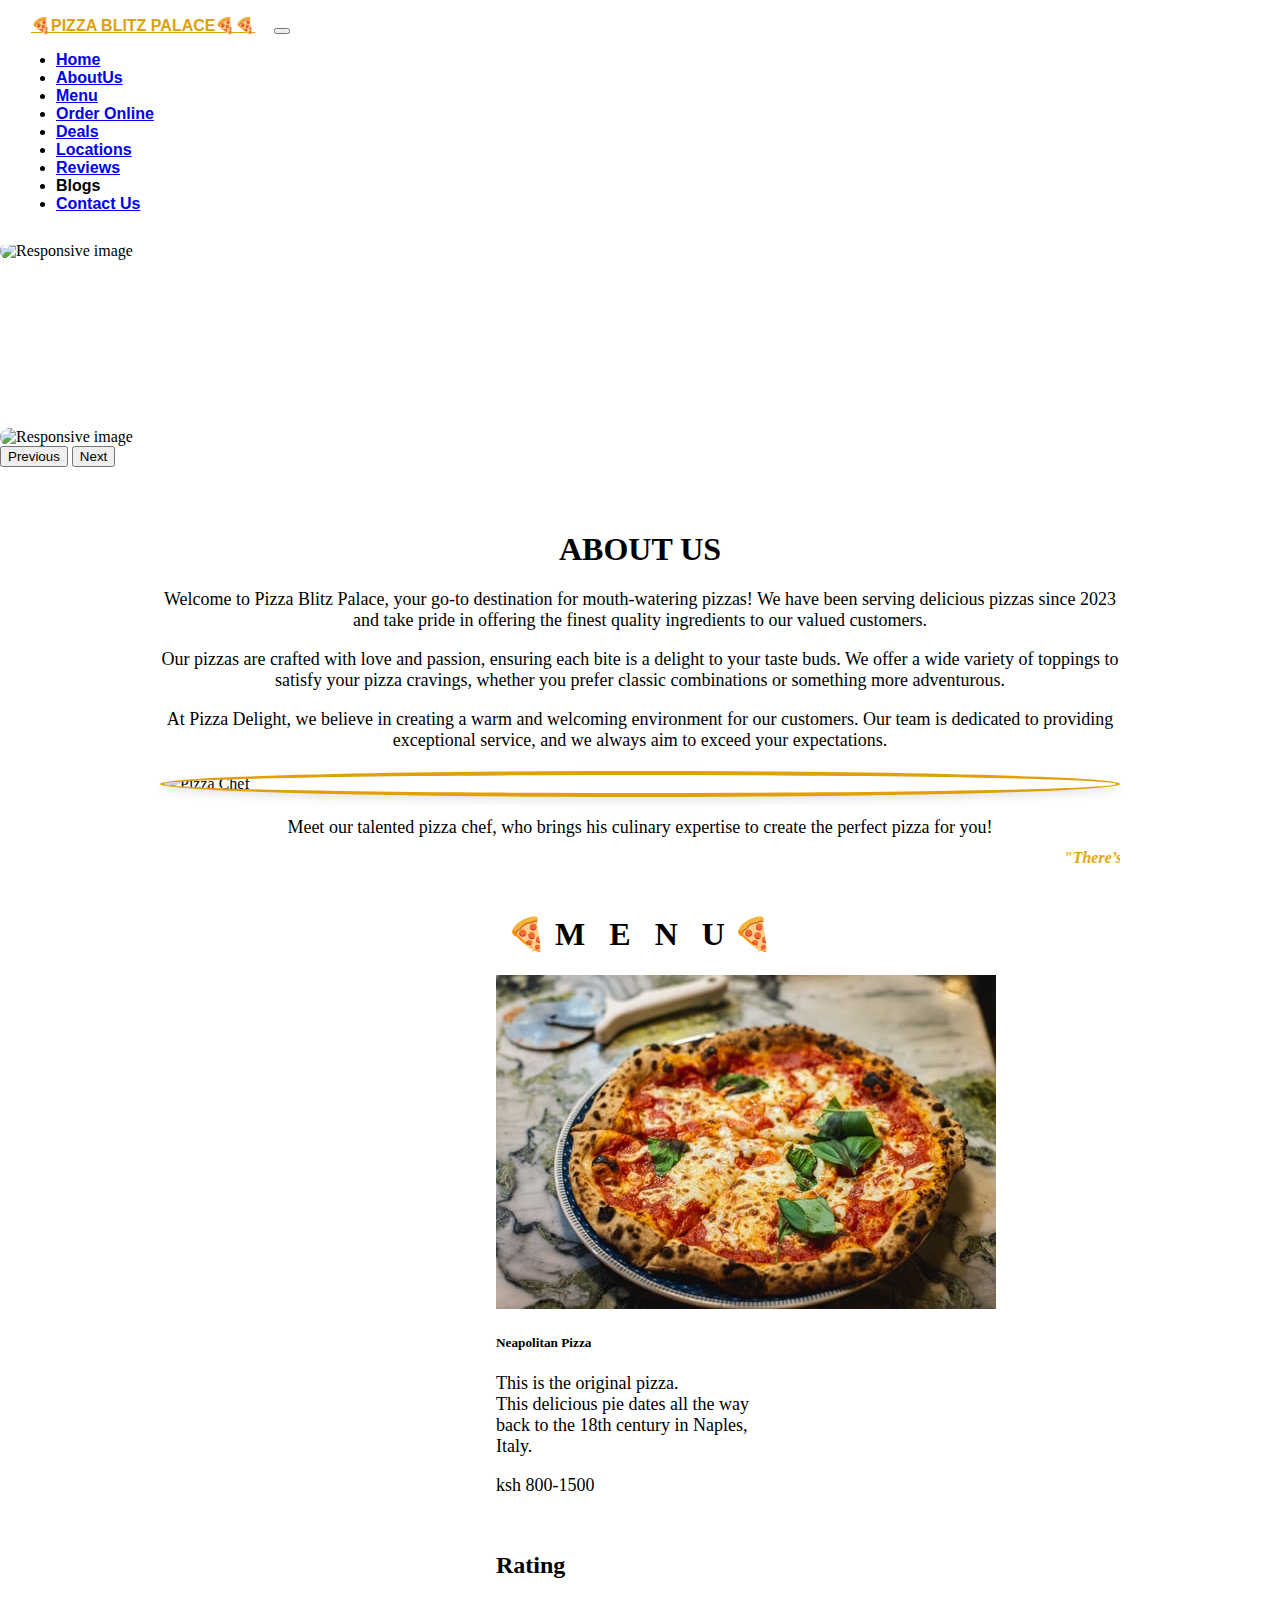
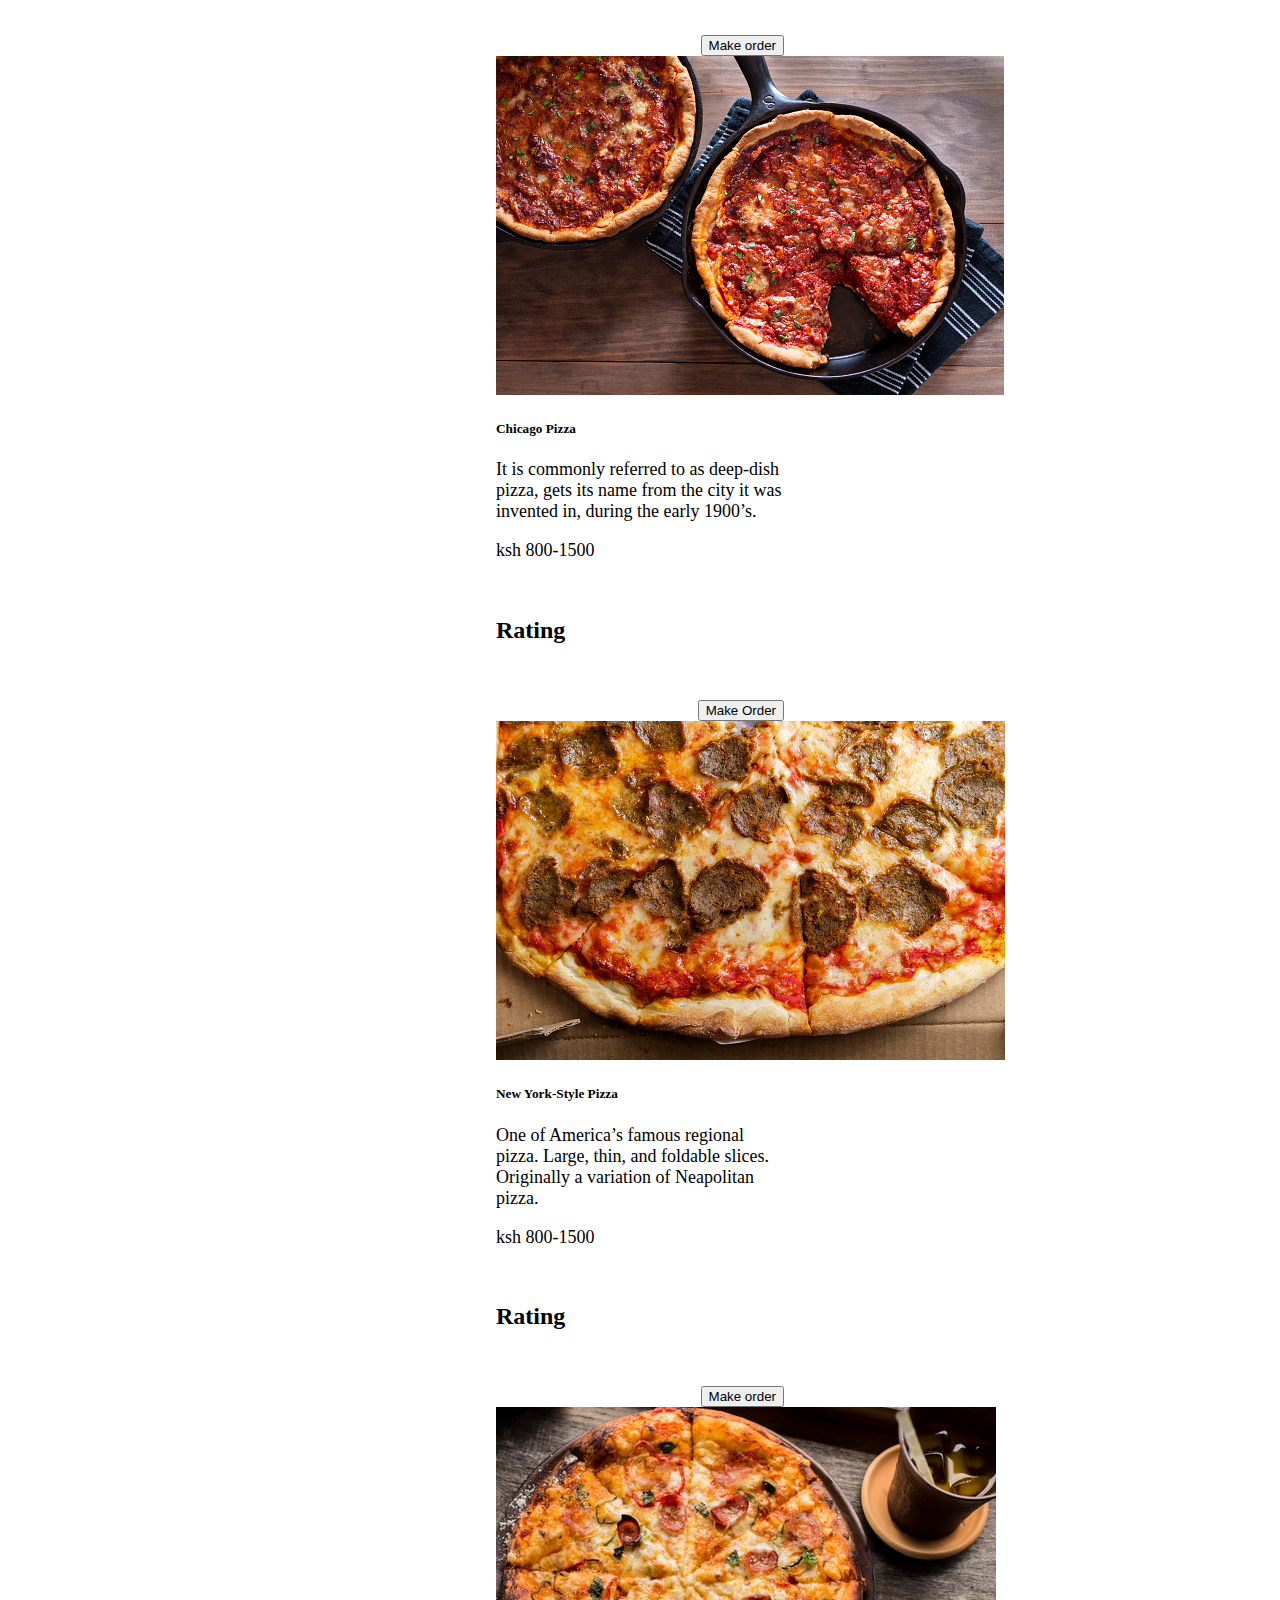
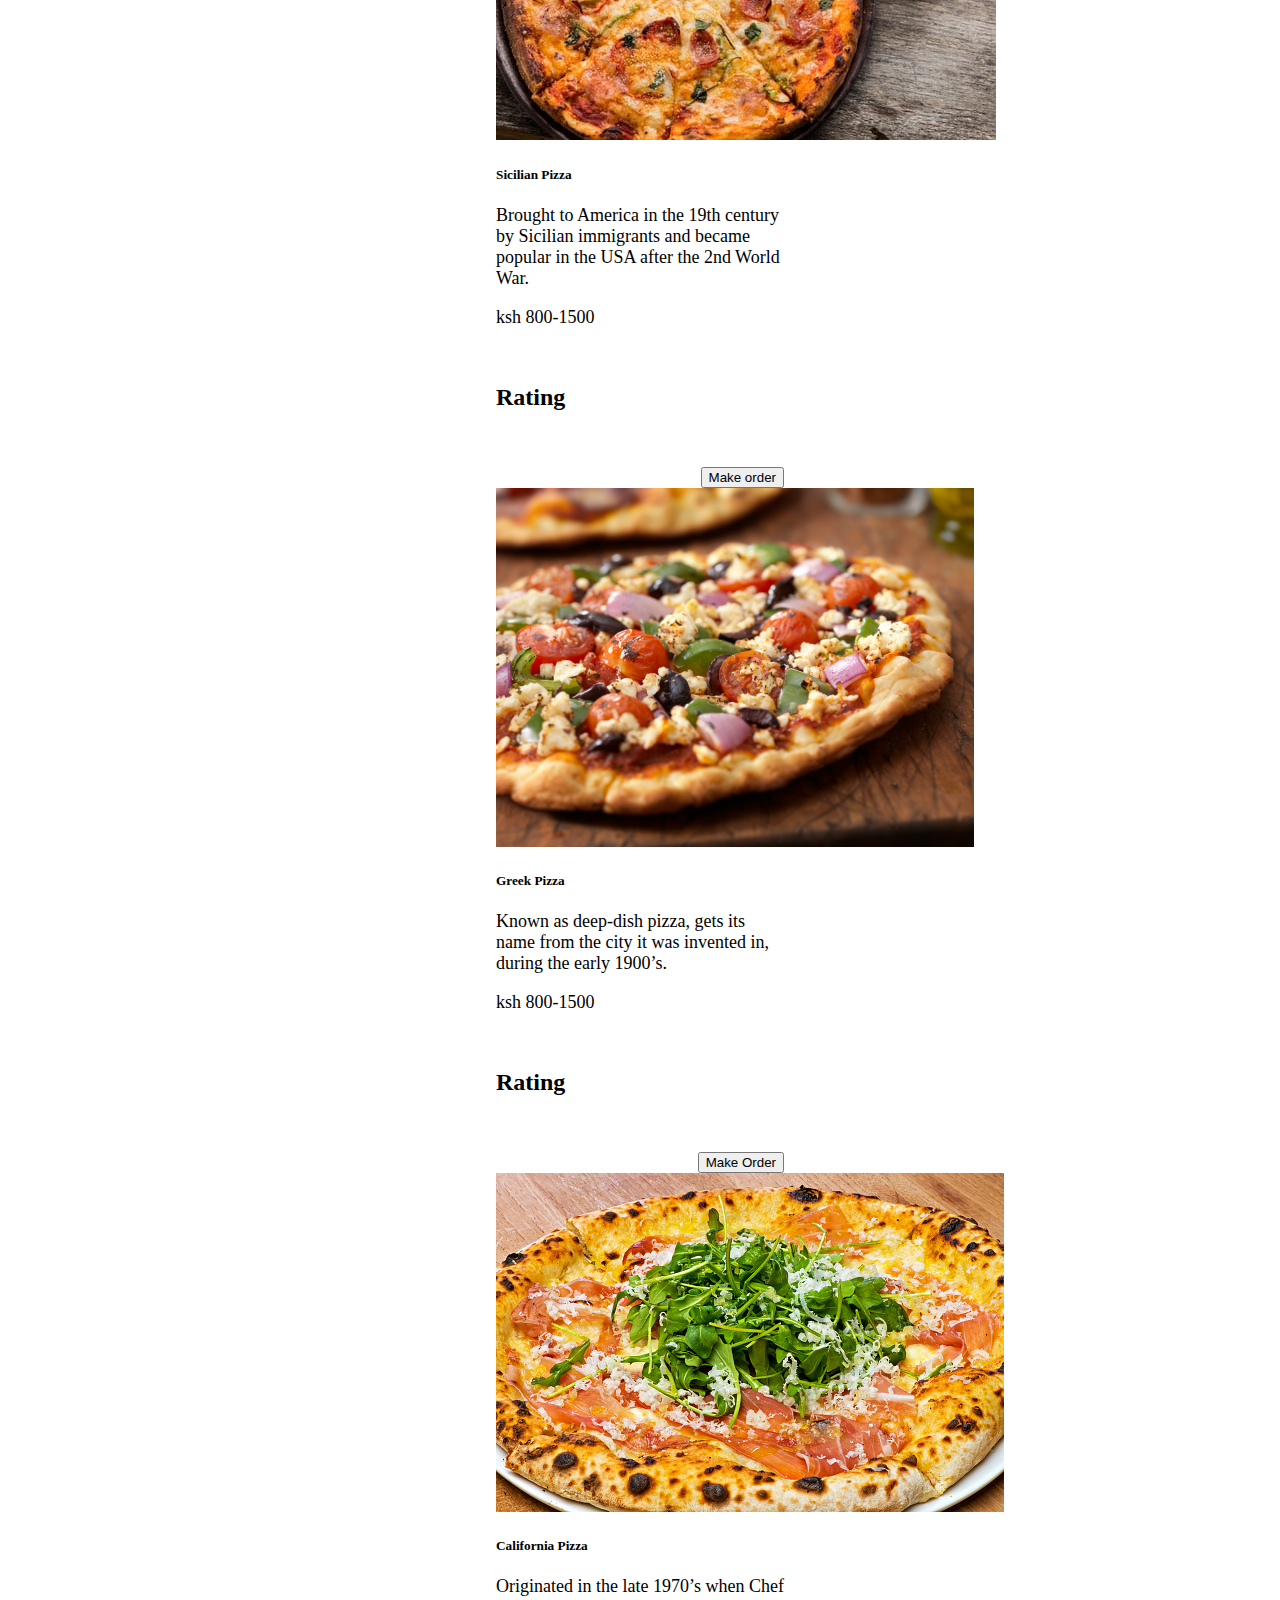
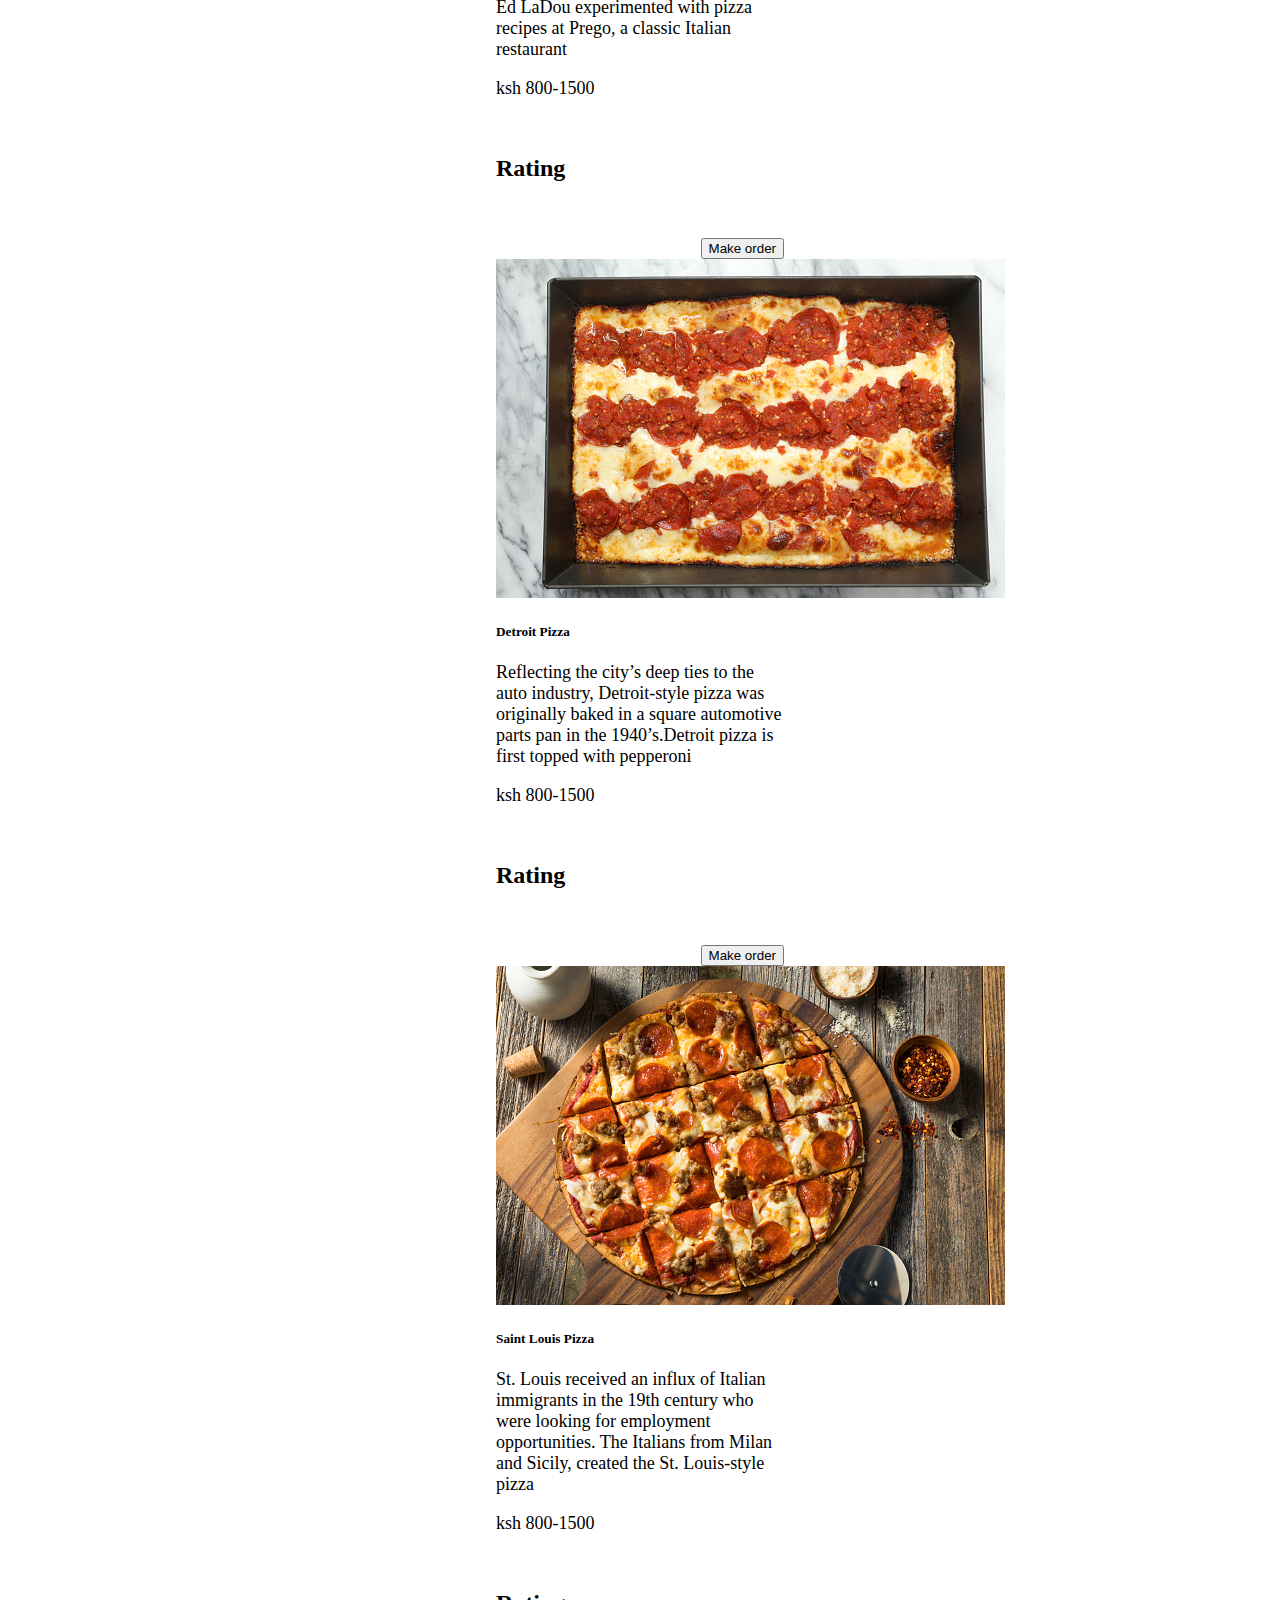
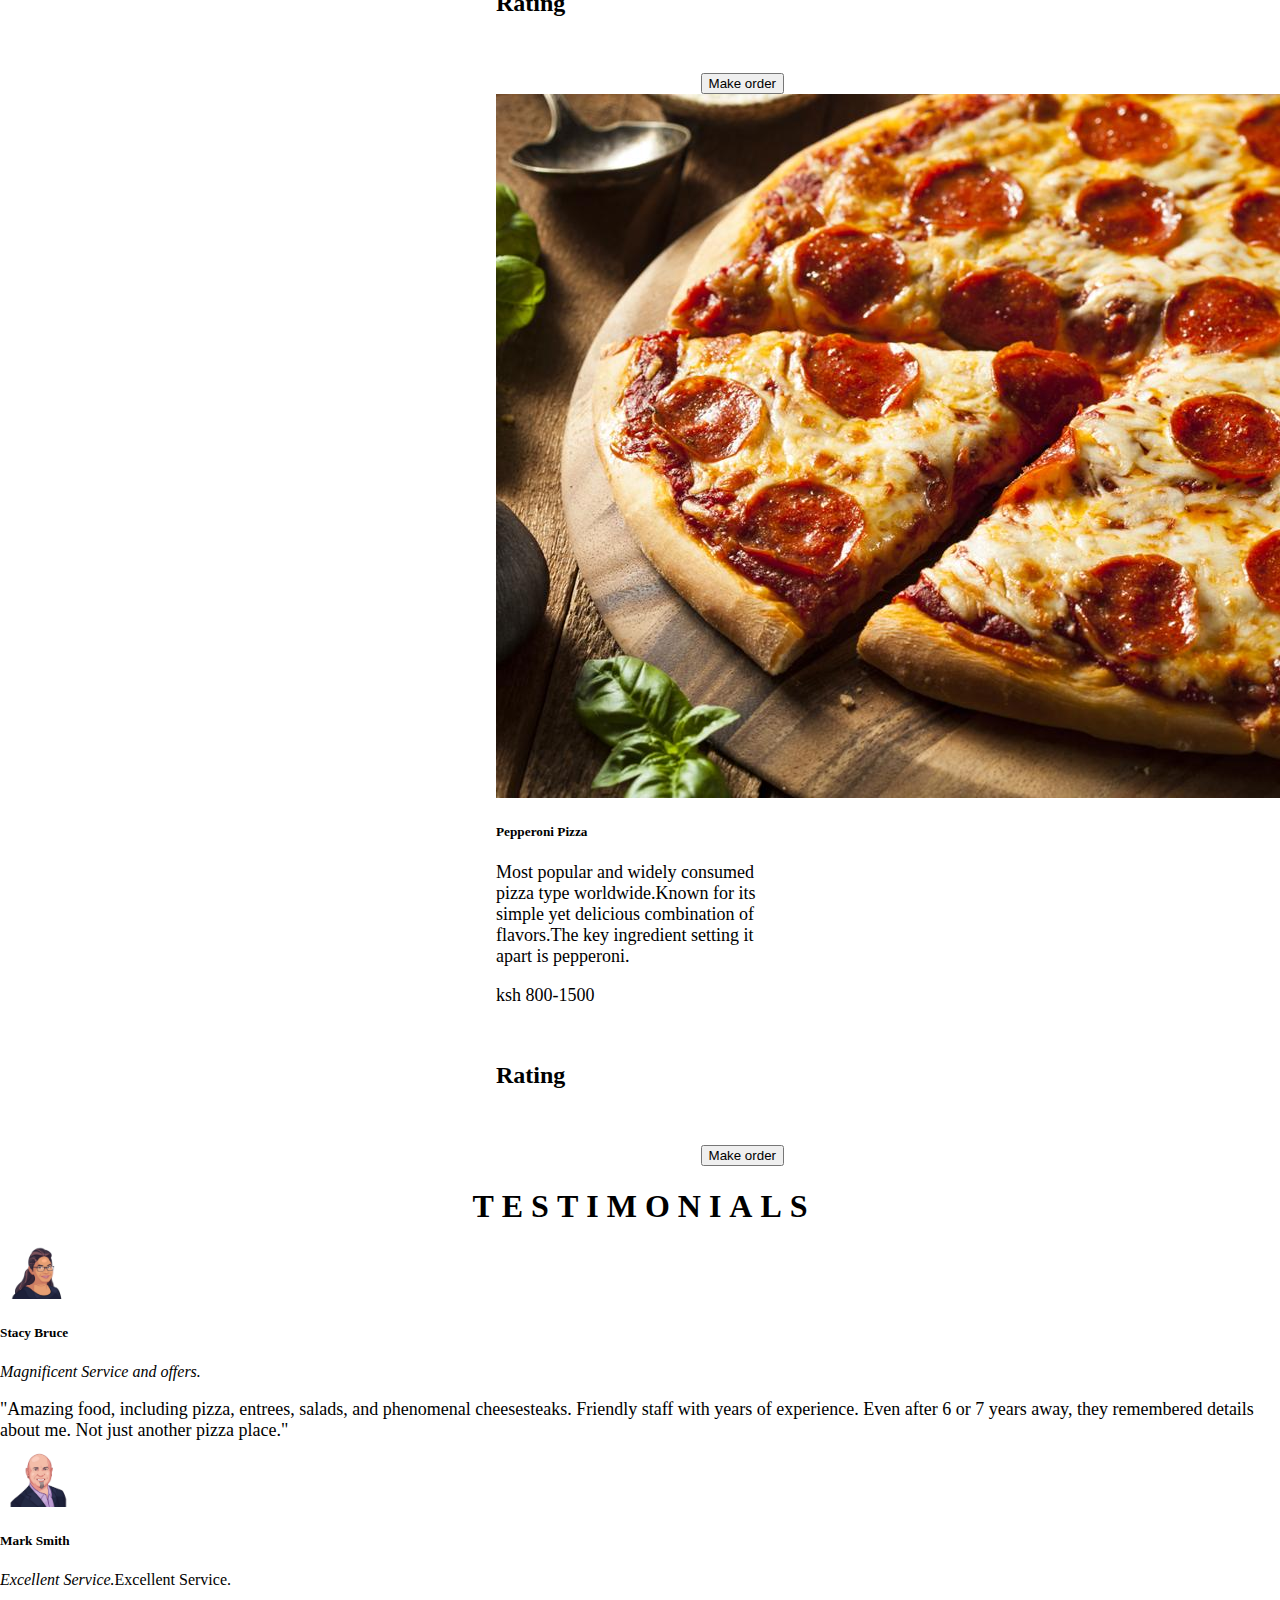
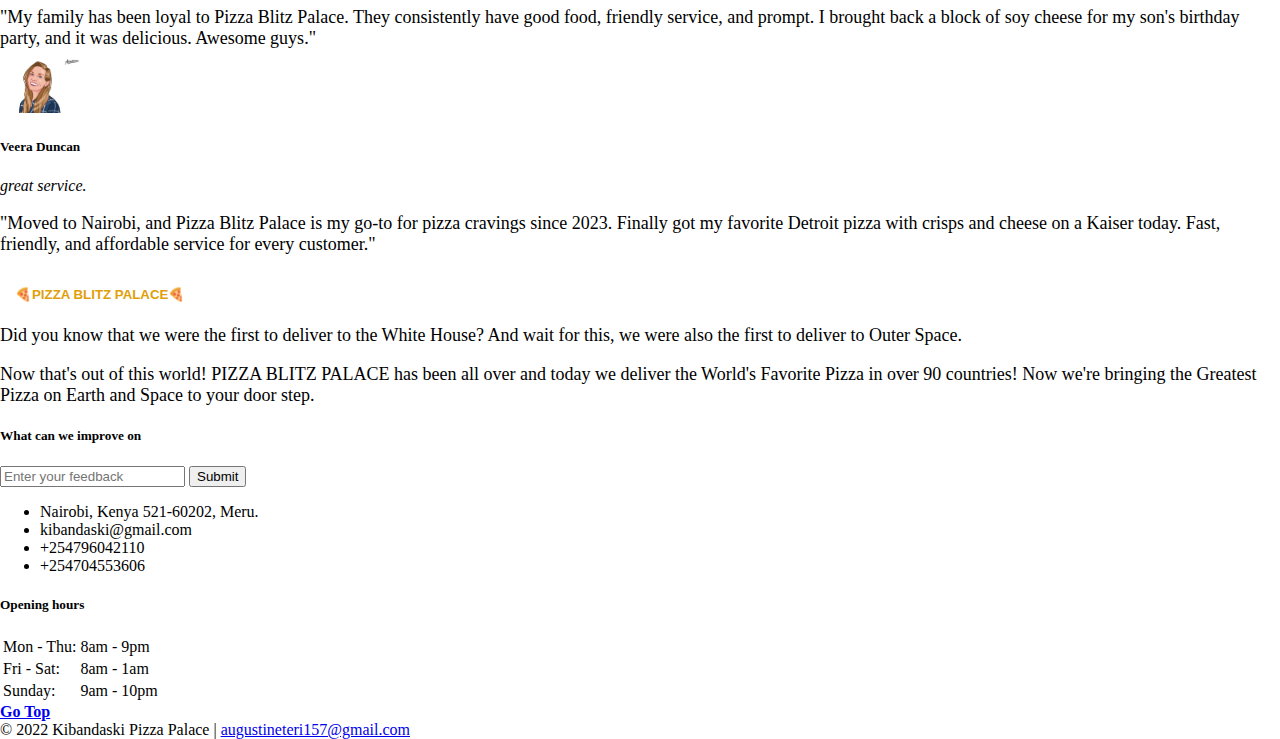
==== frontend/index.html @ 7b5ff576 "changes font for footer" ====
<!DOCTYPE html>
<html lang="en">
  <head>
    <meta charset="UTF-8" />
    <meta name="viewport" content="width=device-width, initial-scale=1.0" />
    <!-- Bootstrap link -->
    <link
      href="https://cdn.jsdelivr.net/npm/bootstrap@5.2.3/dist/css/bootstrap.min.css"
      rel="stylesheet"
      integrity="sha384-rbsA2VBKQhggwzxH7pPCaAqO46MgnOM80zW1RWuH61DGLwZJEdK2Kadq2F9CUG65"
      crossorigin="anonymous"
    />
    <!-- font-awesome -->
    <link
    rel="stylesheet"
    href="https://cdnjs.cloudflare.com/ajax/libs/font-awesome/6.0.0-beta3/css/all.min.css"
    integrity="sha512-Fo3rlrZj/k7ujTnHg4CGR2D7kSs0v4LLanw2qksYuRlEzO+tcaEPQogQ0KaoGN26/zrn20ImR1DfuLWnOo7aBA=="
    crossorigin="anonymous"
    referrerpolicy="no-referrer"
  />

    <!-- graffitii font link-->
    <link href="https://fonts.cdnfonts.com/css/graffiti-font" rel="stylesheet">
                
    <!-- favicon link -->
    <link rel="shortcut icon" href="" type="image/x-icon">
    <!-- css link -->
    
    <link rel="stylesheet" href="CSS/style.css">
    <title>Pizza-Blitz-Palace</title>
    <link
      rel="shortcut icon"
      sizes="114x114"
      href="images/pizzafavicon.jpeg"
      type="image/x-icon"
    />
   
  </head>
  <body>
<!-- navbar starts-->
<div class="container-fluid">
    <nav class="navbar navbar-expand-lg bg-light">
        <div class="top">
          <a class="navbar-brand" href="#"><strong>🍕PIZZA BLITZ PALACE🍕</strong>🍕</a>
          <button class="navbar-toggler" type="button" data-bs-toggle="collapse" data-bs-target="#navbarNav" aria-controls="navbarNav" aria-expanded="false" aria-label="Toggle navigation">
            <span class="navbar-toggler-icon"></span>
          </button>
          <div class="collapse navbar-collapse" id="navbarNav">
            <ul id="entry" class="navbar-nav">
              <li class="nav-item">
                <a class="nav-link active" aria-current="page" href="#">Home</a>
              </li>
              <li class="nav-item">
                <a class="nav-link active" href="#">AboutUs</a>
              </li>
              <li class="nav-item">
                <a class="nav-link active" href="#">Menu</a>
              </li>
            
              <li class="nav-item">
                <a class="nav-link active" href="#">Order Online</a>
              </li>
              <li class="nav-item">
                <a class="nav-link active" href="#">Deals</a>
              </li>
              <li class="nav-item">
                <a class="nav-link active" href="#">Locations</a>
              </li>
              <li class="nav-item">
                <a class="nav-link active" href="#">Reviews</a>
              </li>
              <li class="nav-item">
                <a class="nav-link active">Blogs</a>
              </li>
              <li class="nav-item">
                <a class="nav-link active" href="#">Contact Us</a>
              </li>
            </ul>
          </div>
        </div>
      </nav>
</div>

<!-- navbar ends -->

<!-- images slides starts -->
<div class="container-fluid">
  <div id="carouselExampleControls" class="carousel slide" data-bs-ride="carousel">
    <div class="carousel-inner">
      <div class="carousel-item active">
        <div class="col-md-10">
          <p class="carousel-caption">At Pizza Blitz Palace, we cater to every dietary need. From gluten-free crusts to vegan cheese options, everyone can savor the joy of pizza without compromise.</p>
        </div>
        <img id="picpic"src="https://img.freepik.com/premium-photo/pizza-black-background-illustration-images_796580-21.jpg?w=740"  class="img-fluid" alt="Responsive image">
      </div>
      <div class="carousel-item">
        <div class="col-md-10">
          <p class="carousel-caption">Experience the ultimate pizza extravaganza at Pizza Blitz Palace! Customize your dream pizza with an array of fresh toppings, and savor the goodness in every bite</p></div>
        <img id="picpic" class="img-fluid"  src="https://img.freepik.com/premium-photo/slice-traditional-italian-pepperoni-pizza-with-tomato-sauce-arugula_285885-2455.jpg?w=740" class="img-fluid" alt="Responsive image">
      </div>
      <div class="carousel-item">
        <div class="col-md-10">
          <p class="carousel-caption">Welcome to Pizza Blitz Palace, where every slice is a piece of paradise! Indulge in our delectable assortment of handcrafted pizzas, made with the finest ingredients and bursting with flavor</p>
        </div>
        <img id="picpic"  src="https://img.freepik.com/premium-photo/delicious-italian-pizza-slice-pizza-with-cheese-vegetables-hot-cheese-drips-down-edges-slice-pizza-3d-illustration_86390-9521.jpg?w=740" class="img-fluid"  alt="Responsive image">
      </div>
    </div>
    <button class="carousel-control-prev" type="button" data-bs-target="#carouselExampleControls" data-bs-slide="prev">
      <span class="carousel-control-prev-icon" aria-hidden="true"></span>
      <span class="visually-hidden">Previous</span>
    </button>
    <button class="carousel-control-next" type="button" data-bs-target="#carouselExampleControls" data-bs-slide="next">
      <span class="carousel-control-next-icon" aria-hidden="true"></span>
      <span class="visually-hidden">Next</span>
    </button>
  </div>
  
</div>
<!-- images slides ends -->

<!-- About Us starts-->
<div class="container1">
  <h1 id="about">about us</h1>
  <div class="about-text">
    <p>Welcome to Pizza Blitz Palace, your go-to destination for mouth-watering pizzas! We have been serving delicious pizzas since 2023 and take pride in offering the finest quality ingredients to our valued customers.</p>
    <p>Our pizzas are crafted with love and passion, ensuring each bite is a delight to your taste buds. We offer a wide variety of toppings to satisfy your pizza cravings, whether you prefer classic combinations or something more adventurous.</p>
    <p>At Pizza Delight, we believe in creating a warm and welcoming environment for our customers. Our team is dedicated to providing exceptional service, and we always aim to exceed your expectations.</p>
  </div>
  <img src="https://img.freepik.com/free-vector/restaurant-mural-wallpaper_23-2148697385.jpg?w=740&t=st=1690103727~exp=1690104327~hmac=dde09a2d1e15103ee7c13ac6076c3321d2a51c323416a15def654e608403413c" alt="Pizza Chef" class="about-image">
  <p class="about-text">Meet our talented pizza chef, who brings his culinary expertise to create the perfect pizza for you!</p>
  <marquee id="marquee" direction="left"  bg color="black"><b><em>"There’s no better feeling in the world than a warm pizza🍕🍕 box on your lap."</em></b></marquee>
</div>
<!-- About Us Ends -->

<!-- menu starts -->
<div class="container-fluid">
  <h1 id="about">🍕 m &nbsp; e &nbsp; n &nbsp; u 🍕</h1>
  <div class="container">
    <div class="row">
      <!-- First card -->
      <div class="col-lg-4 col-md-6">
        <div class="card shadow-lg p-0 mb-5 bg-body rounded" style="width: 18rem;">
          <img class="img-fluid" src="images/naptelion.jpeg" class="card-img-top" alt="image">
          <div class="card-body">
            <h5 class="card-title"><b>Neapolitan Pizza</b></h5>
            <p class="card-text">This is the original pizza.<br> This delicious pie dates all the way back to the 18th century in Naples, Italy.</p>
            <p class="card-text">ksh 800-1500</p>
            <h6>Rating</h6>
            <span class="fa fa-star checked"></span>
            <span class="fa fa-star checked"></span>
            <span class="fa fa-star checked"></span>
            <span class="fa fa-star checked"></span>
            <span class="fa fa-star checked"></span>
            <button style="float:right;" type="button" class="btn btn-secondary" data-bs-toggle="modal" data-bs-target="#exampleModal" data-bs-whatever="KIBANDASKI PIZZA PALACE">Make order</button>
          </div>
        </div>
      </div>

      <!-- Second card -->
      <div class="col-lg-4 col-md-6">
        <div class="card shadow-lg p-0 mb-5 bg-body rounded" style="width: 18rem;">
          <img class="img-fluid" src="images/chicago.jpg" class="card-img-top" alt="image">
          <div class="card-body">
            <h5 class="card-title"><b>Chicago Pizza</b></h5>
            <p class="card-text">It is commonly referred to as deep-dish pizza, gets its name from the city it was invented in, during the early 1900’s.</p>
            <p class="card-text">ksh 800-1500</p>
            <h6>Rating</h6>
            <span class="fa fa-star checked"></span>
            <span class="fa fa-star checked"></span>
            <span class="fa fa-star"></span>
            <span class="fa fa-star"></span>
            <span class="fa fa-star"></span>
            <button style="float:right;" type="button" class="btn btn-secondary" data-bs-toggle="modal" data-bs-target="#exampleModal" data-bs-whatever="KIBANDASKI PIZZA PALACE">Make Order</button>
          </div>
        </div>
      </div>

      <!-- Third slide -->
      <div class="col-lg-4 col-md-6">
        <div class="card mx-2 shadow-lg p-0 mb-5 bg-body rounded" style="width: 18rem;">
          <img class="img-fluid" src="images/newyork.jpg" class="card-img-top" alt="image">
          <div class="card-body">
            <h5 class="card-title"><b>New York-Style Pizza</b></h5>
            <p class="card-text">One of America’s famous regional pizza. Large, thin, and foldable slices. Originally a variation of Neapolitan pizza.</p>
            <p class="card-text">ksh 800-1500</p>
            <h6>Rating</h6>
            <span class="fa fa-star checked"></span>
            <span class="fa fa-star checked"></span>
            <span class="fa fa-star checked"></span>
            <span class="fa fa-star checked"></span>
            <span class="fa fa-star"></span>
            <button style="float:right;" type="button" class="btn btn-secondary" data-bs-toggle="modal" data-bs-target="#exampleModal" data-bs-whatever="KIBANDASKI PIZZA PALACE">Make order</button>
          </div>
        </div>
      </div>
  <!-- fourth card -->
  <div class="col-lg-4 col-md-6">
    <div class="card shadow-lg p-0 mb-5 bg-body rounded" style="width: 18rem;">
      <img class="img-fluid" src="images/silicapizza.jpeg" class="nav-item">
      <div class="card-body">
        <h5 class="card-title"><b>Sicilian Pizza</b></h5>
        <p class="card-text">Brought to America in the 19th century by Sicilian immigrants and became popular in the USA after the 2nd World War.</p>
        <p class="card-text">ksh 800-1500</p>
        <h6>Rating</h6>
        <span class="fa fa-star checked"></span>
        <span class="fa fa-star checked"></span>
        <span class="fa fa-star checked"></span>
        <span class="fa fa-star "></span>
        <span class="fa fa-star "></span>
        <button style="float:right;" type="button" class="btn btn-secondary" data-bs-toggle="modal" data-bs-target="#exampleModal" data-bs-whatever="KIBANDASKI PIZZA PALACE">Make order</button>
      </div>
    </div>
  </div>
  <!-- fifth card -->
  <div class="col-lg-4 col-md-6">
    <div class="card shadow-lg p-0 mb-5 bg-body rounded" style="width: 18rem;">
      <img class="img-fluid" src="images/greekpizza.jpg" class="card-img-top" alt="image">
      <div class="card-body">
        <h5 class="card-title"><b>Greek Pizza</b></h5>
        <p class="card-text">Known as deep-dish pizza, gets its name from the city it was invented in, during the early 1900’s.</p>
        <p class="card-text">ksh 800-1500</p>
        <h6>Rating</h6>
        <span class="fa fa-star checked"></span>
        <span class="fa fa-star checked"></span>
        <span class="fa fa-star"></span>
        <span class="fa fa-star"></span>
        <span class="fa fa-star"></span>
        <button style="float:right;" type="button" class="btn btn-secondary" data-bs-toggle="modal" data-bs-target="#exampleModal" data-bs-whatever="KIBANDASKI PIZZA PALACE">Make Order</button>
      </div>
    </div>
  </div>
 <!-- sixth slide -->
 <div class="col-lg-4 col-md-6">
  <div class="card mx-2 shadow-lg p-0 mb-5 bg-body rounded" style="width: 18rem;">
    <img class="img-fluid" src="images/californiapizza.jpg" class="card-img-top" alt="image">
    <div class="card-body">
      <h5 class="card-title"><b>California Pizza</b></h5>
      <p class="card-text">Originated in the late 1970’s when Chef Ed LaDou experimented with pizza recipes at Prego, a classic Italian restaurant</p>
      <p class="card-text">ksh 800-1500</p>
      <h6>Rating</h6>
      <span class="fa fa-star checked"></span>
      <span class="fa fa-star checked"></span>
      <span class="fa fa-star checked"></span>
      <span class="fa fa-star checked"></span>
      <span class="fa fa-star"></span>
      <button style="float:right;" type="button" class="btn btn-secondary" data-bs-toggle="modal" data-bs-target="#exampleModal" data-bs-whatever="KIBANDASKI PIZZA PALACE">Make order</button>
    </div>
  </div>
</div>
<!-- seventh slide -->
<div class="col-lg-4 col-md-6">
  <div class="card mx-2 shadow-lg p-0 mb-5 bg-body rounded" style="width: 18rem;">
    <img class="img-fluid" src="images/pizzdetroit.jpg" class="card-img-top" alt="image">
    <div class="card-body">
      <h5 class="card-title"><b>Detroit Pizza</b></h5>
      <p class="card-text">Reflecting the city’s deep ties to the auto industry, Detroit-style pizza was originally baked in a square automotive parts pan in the 1940’s.Detroit pizza is first topped with pepperoni</p>
      <p class="card-text">ksh 800-1500</p>
      <h6>Rating</h6>
      <span class="fa fa-star checked"></span>
      <span class="fa fa-star checked"></span>
      <span class="fa fa-star "></span>
      <span class="fa fa-star "></span>
      <span class="fa fa-star"></span>
      <button style="float:right;" type="button" class="btn btn-secondary" data-bs-toggle="modal" data-bs-target="#exampleModal" data-bs-whatever="KIBANDASKI PIZZA PALACE">Make order</button>
    </div>
  </div>
</div>
    <!-- Eighth slide -->
    <div class="col-lg-4 col-md-6">
      <div class="card mx-2 shadow-lg p-0 mb-5 bg-body rounded" style="width: 18rem;">
        <img class="img-fluid" src="images/stlouspizza.jpg" class="card-img-top" alt="image">
        <div class="card-body">
          <h5 class="card-title"><b>Saint Louis Pizza</b></h5>
          <p class="card-text">St. Louis received an influx of Italian immigrants in the 19th century who were looking for employment opportunities. The Italians from Milan and Sicily, created the St. Louis-style pizza</p>
          <p class="card-text">ksh 800-1500</p>
          <h6>Rating</h6>
          <span class="fa fa-star checked"></span>
          <span class="fa fa-star checked"></span>
          <span class="fa fa-star checked"></span>
          <span class="fa fa-star checked"></span>
          <span class="fa fa-star"></span>
          <button style="float:right;" type="button" class="btn btn-secondary" data-bs-toggle="modal" data-bs-target="#exampleModal" data-bs-whatever="KIBANDASKI PIZZA PALACE">Make order</button>
        </div>
      </div>
    </div>
      <!-- nineth slide -->
      <div class="col-lg-4 col-md-6">
        <div class="card mx-2 shadow-lg p-0 mb-5 bg-body rounded" style="width: 18rem;">
          <img class="img-fluid" src="images/peperoni.jpeg" class="card-img-top" alt="image">
          <div class="card-body">
            <h5 class="card-title"><b>Pepperoni Pizza</b></h5>
            <p class="card-text">Most popular and widely consumed pizza type worldwide.Known for its simple yet delicious combination of flavors.The key ingredient setting it apart is pepperoni.</p>
            <p class="card-text">ksh 800-1500</p>
            <h6>Rating</h6>
            <span class="fa fa-star checked"></span>
            <span class="fa fa-star checked"></span>
            <span class="fa fa-star checked"></span>
            <span class="fa fa-star checked"></span>
            <span class="fa fa-star"></span>
            <button style="float:right;" type="button" class="btn btn-secondary" data-bs-toggle="modal" data-bs-target="#exampleModal" data-bs-whatever="KIBANDASKI PIZZA PALACE">Make order</button>
          </div>
        </div>
      </div>


    </div>
  </div>
</div>

<!-- menu ends -->

<!-- Testimonials starts-->
<!-- testimonials -->
<h1 id="test" style="text-align:center;color:black;font-weight: bold;">T&nbspE&nbspS&nbspT&nbspI&nbspM&nbspO&nbspN&nbspI&nbspA&nbspL&nbspS</h1>
<div class="container mt-5 mb-5">

 <div class="row g-2">
     <div class="col-md-4">
         <div class="card p-3 text-center px-4">
             <div class="user-image"> <img src="images/cartoon1.jpg" class="rounded-circle" width="80"> </div>
             <div class="user-content">
                 <h5 class="mb-0"><b>Stacy Bruce</b></h5> <span><em>Magnificent Service and offers.</em></span>
                 <p>"Amazing food, including pizza, entrees, salads, and phenomenal cheesesteaks. Friendly staff with years of experience. Even after 6 or 7 years away, they remembered details about me. Not just another pizza place."</p>
             </div>
             <div class="ratings"> <i class="fa fa-star checked"></i> <i class="fa fa-star checked"></i> <i class="fa fa-star checked"></i> <i class="fa fa-star "></i> </div>
         </div>
     </div>
     <div class="col-md-4">
         <div class="card p-3 text-center px-4">
             <div class="user-image"> <img src="images/cartoon2.jpg" class="rounded-circle" width="80"> </div>
             <div class="user-content">
                 <h5 class="mb-0"><b>Mark Smith</b></h5> <span><em>Excellent Service.</em>Excellent Service.</span>
                 <p>"My family has been loyal to Pizza Blitz Palace. They consistently have good food, friendly service, and prompt. I brought back a block of  soy cheese for my son's birthday party, and it was delicious. Awesome guys."</p>
             </div>
             <div class="ratings"> <i class="fa fa-star checked"></i> <i class="fa fa-star checked"></i> <i class="fa fa-star checked"></i> <i class="fa fa-star checked"></i> <i class="fa fa-star checked"></i> </div>
         </div>
     </div>
     <div class="col-md-4">
         <div class="card p-3 text-center px-4">
             <div class="user-image"> <img src="images/cartoon3.jpg" class="rounded-circle" width="80"> </div>
             <div class="user-content">
                 <h5 class="mb-0"><b>Veera Duncan</b></h5> <span><em>great service.</em></span>
                 <p>"Moved to Nairobi, and Pizza Blitz Palace is my go-to for pizza cravings since 2023. Finally got my favorite Detroit pizza with crisps and cheese on a Kaiser today. Fast, friendly, and affordable service for every customer."</p>
             </div>
             <div class="ratings"> <i class="fa fa-star checked"></i> <i class="fa fa-star checked"></i> <i class="fa fa-star"></i> <i class="fa fa-star "></i> </div>
         </div>
     </div>
 </div>
</div>
<!-- testimonials end -->

<!-- FOOTER -->
<footer class="bg-dark text-white py-5">
  <div class="container">
    <div class="row">
      <div class="col-lg-4 col-md-12 mb-4 mb-md-0">
        <h5 class="navbar-brand"><strong>🍕PIZZA BLITZ PALACE🍕</strong></h5>
        <p>
          Did you know that we were the first to deliver to the White House? And wait for this, we were also the first to deliver to Outer Space.
        </p>
        <p>
          Now that's out of this world! PIZZA BLITZ PALACE has been all over and today we deliver the World's Favorite Pizza in over 90 countries! Now we're bringing the Greatest Pizza on Earth and Space to your door step.
        </p>
        <div class="mt-4">
          <!-- Social media links -->
          <a href="https://www.facebook.com/" class="btn btn-floating btn-secondary btn-sm me-2">
            <i class="fab fa-facebook-f"></i>
          </a>
          <a href="https://dribbble.com/" class="btn btn-floating btn-secondary btn-sm me-2">
            <i class="fab fa-dribbble"></i>
          </a>
          <a href="https://twitter.com/" class="btn btn-floating btn-secondary btn-sm me-2">
            <i class="fab fa-twitter"></i>
          </a>
          <a href="https://accounts.google.com/" class="btn btn-floating btn-secondary btn-sm me-2">
            <i class="fab fa-google-plus-g"></i>
          </a>
        </div>
      </div>

      <div class="col-lg-4 col-md-6 mb-4 mb-md-0">
        <h5 class="text-uppercase mb-4 pb-1">What can we improve on</h5>
        <div class="input-group mb-3">
          <input type="text" class="form-control" placeholder="Enter your feedback">
          <button class="btn btn-dark" type="button">Submit</button>
        </div>

        <ul class="list-unstyled">
          <li class="mb-3">
            <i class="fas fa-home me-2"></i>Nairobi, Kenya 521-60202, Meru.
          </li>
          <li class="mb-3">
            <i class="fas fa-envelope me-2"></i>kibandaski@gmail.com
          </li>
          <li class="mb-3">
            <i class="fas fa-phone me-2"></i>+254796042110
          </li>
          <li class="mb-3">
            <i class="fas fa-print me-2"></i>+254704553606
          </li>
        </ul>
      </div>

      <div class="col-lg-4 col-md-6 mb-4 mb-md-0">
        <h5 class="text-uppercase mb-4">Opening hours</h5>
        <table class="table text-white">
          <tbody>
            <tr>
              <td>Mon - Thu:</td>
              <td>8am - 9pm</td>
            </tr>
            <tr>
              <td>Fri - Sat:</td>
              <td>8am - 1am</td>
            </tr>
            <tr>
              <td>Sunday:</td>
              <td>9am - 10pm</td>
            </tr>
          </tbody>
        </table>
      </div>
    </div>
  </div>

  <!-- Go to Top Button -->
  <a href="#" class="btn btn-secondary btn-sm position-fixed bottom-0 end-0 me-3 mb-3">
    <b>Go Top</b>
  </a>

  <!-- Copyright -->
  <div class="text-center p-3 bg-black">
    © 2022 Kibandaski Pizza Palace | <a href="mailto:augustineteri157@gmail.com" class="text-white">augustineteri157@gmail.com</a>
  </div>
</footer>





  </body>
  <script src="JS/"></script>
  <script
    src="https://cdn.jsdelivr.net/npm/@popperjs/core@2.11.6/dist/umd/popper.min.js"
    integrity="sha384-oBqDVmMz9ATKxIep9tiCxS/Z9fNfEXiDAYTujMAeBAsjFuCZSmKbSSUnQlmh/jp3"
    crossorigin="anonymous"
  ></script>
  <script
    src="https://cdn.jsdelivr.net/npm/bootstrap@5.2.3/dist/js/bootstrap.min.js"
    integrity="sha384-cuYeSxntonz0PPNlHhBs68uyIAVpIIOZZ5JqeqvYYIcEL727kskC66kF92t6Xl2V"
    crossorigin="anonymous"
  ></script>
</html>
---- frontend/CSS/style.css ----
@import url('https://fonts.cdnfonts.com/css/graffiti-font');

body {
    margin: 0;
    padding: 0;
}

#picpic {
    height: 43rem;
    width: 100%;
    border-radius: 1rem;
}

.navbar-brand {
    color: rgb(224, 160, 9);
    font-family: 'Graffiti font', sans-serif;
    max-width: 100%;
    padding: 0 15px;
    animation: blink 10s infinite;

}

/* Tomato Red (#FF6347): ,Pepperoni Brown-Red (#8B0000):: ,Basil Green (#228B22):, Golden Brown (#DAA520):*/
@keyframes blink {
    0% {
        color: #FF6347;
    }

    25% {
        color: #8B0000;
    }

    50% {
        color: #228B22;
    }

    75% {
        color: #DAA520;
    }

    100% {
        color: rgb(224, 160, 9);

    }
}

.carousel-caption {
    font-family: 'Times New Roman', Times, serif;
    font-weight: 900;
    font-size: 2rem;
    line-height: 4rem;
    color: white;
    line-height: 3.5rem;
    margin: 0 auto;

}

.top {
    background-color: white;
    padding: 1rem;
    position: fixed;
    top: 0;
    left: 0;
    right: 0;
    z-index: 1000;
    /* Ensure the navbar is above other content */
}

#navbarNav {
    font-family: 'Graffiti font', sans-serif;
    font-weight: 900;
    font-size: 1rem;


}

#navbarNav li:hover {
    background-color: #f9f9f9;
    /* Change background color on hover */
    cursor: pointer;
    /* Add a pointer cursor to indicate interactivity */
    text-decoration: underline;
    /* Underline the list item on hover */
}


/* about us starts*/
#about {
    color: black;
    text-align: center;
    margin-top: 1.5rem;
    font-family: 'Times New Roman', Times, serif;
    font-weight: 900;
    text-transform: uppercase;
}

.about-text {
    text-align: center;

}

.about-image {
    display: block;
    max-width: 100%;
    height: auto;
    margin: 20px auto;
    border: 4px solid rgb(224, 160, 9);
    border-radius: 50%;
    box-shadow: 0 4px 8px rgba(0, 0, 0, 0.1);
}

p {
    font-size: 18px;
    margin-bottom: 10px;
    font-family: 'Times New Roman', Times, serif;
}

.container1 {
    max-width: 960px;
    margin: 20px auto;
    padding: 20px;
}

#marquee {
    max-width: 100%;
    color: rgb(224, 160, 9);
    direction: left;
}

/* about us ends */

/* menu starts */
#pizz {
    margin-left: 5rem;
    margin-top: 2rem;
    border-radius: 1rem;
}

.container {
    display: flex;
    justify-content: space-evenly;

}

.img-fluid:hover {
    -ms-transform: scale(1.0);
    /* IE 9 */
    -webkit-transform: scale(1.0);
    /* Safari 3-8 */
    transform: scale(1.1);
}

#pizz:hover {
    -ms-transform: scale(1.0);
    /* IE 9 */
    -webkit-transform: scale(1.0);
    /* Safari 3-8 */
    transform: scale(1.1);
    opacity: 0.5;
    cursor: pointer;
}

.checked {
    color: orange;
}

.card-title {
    font-family: 'Times New Roman', Times, serif;
    color: black;
}

.card-body>h6 {
    font-family: 'Times New Roman', Times, serif;
    font-size: 1.5rem;
}

/* menu ends */

/* Testimonials starts */

/* testimonials ends */

#btn2{
    float: end;
    margin-left: 75rem;
    background-color:white;
    color: black;
  
  }
  #btn2:hover{
    color:rgb(224, 160, 9);
  }
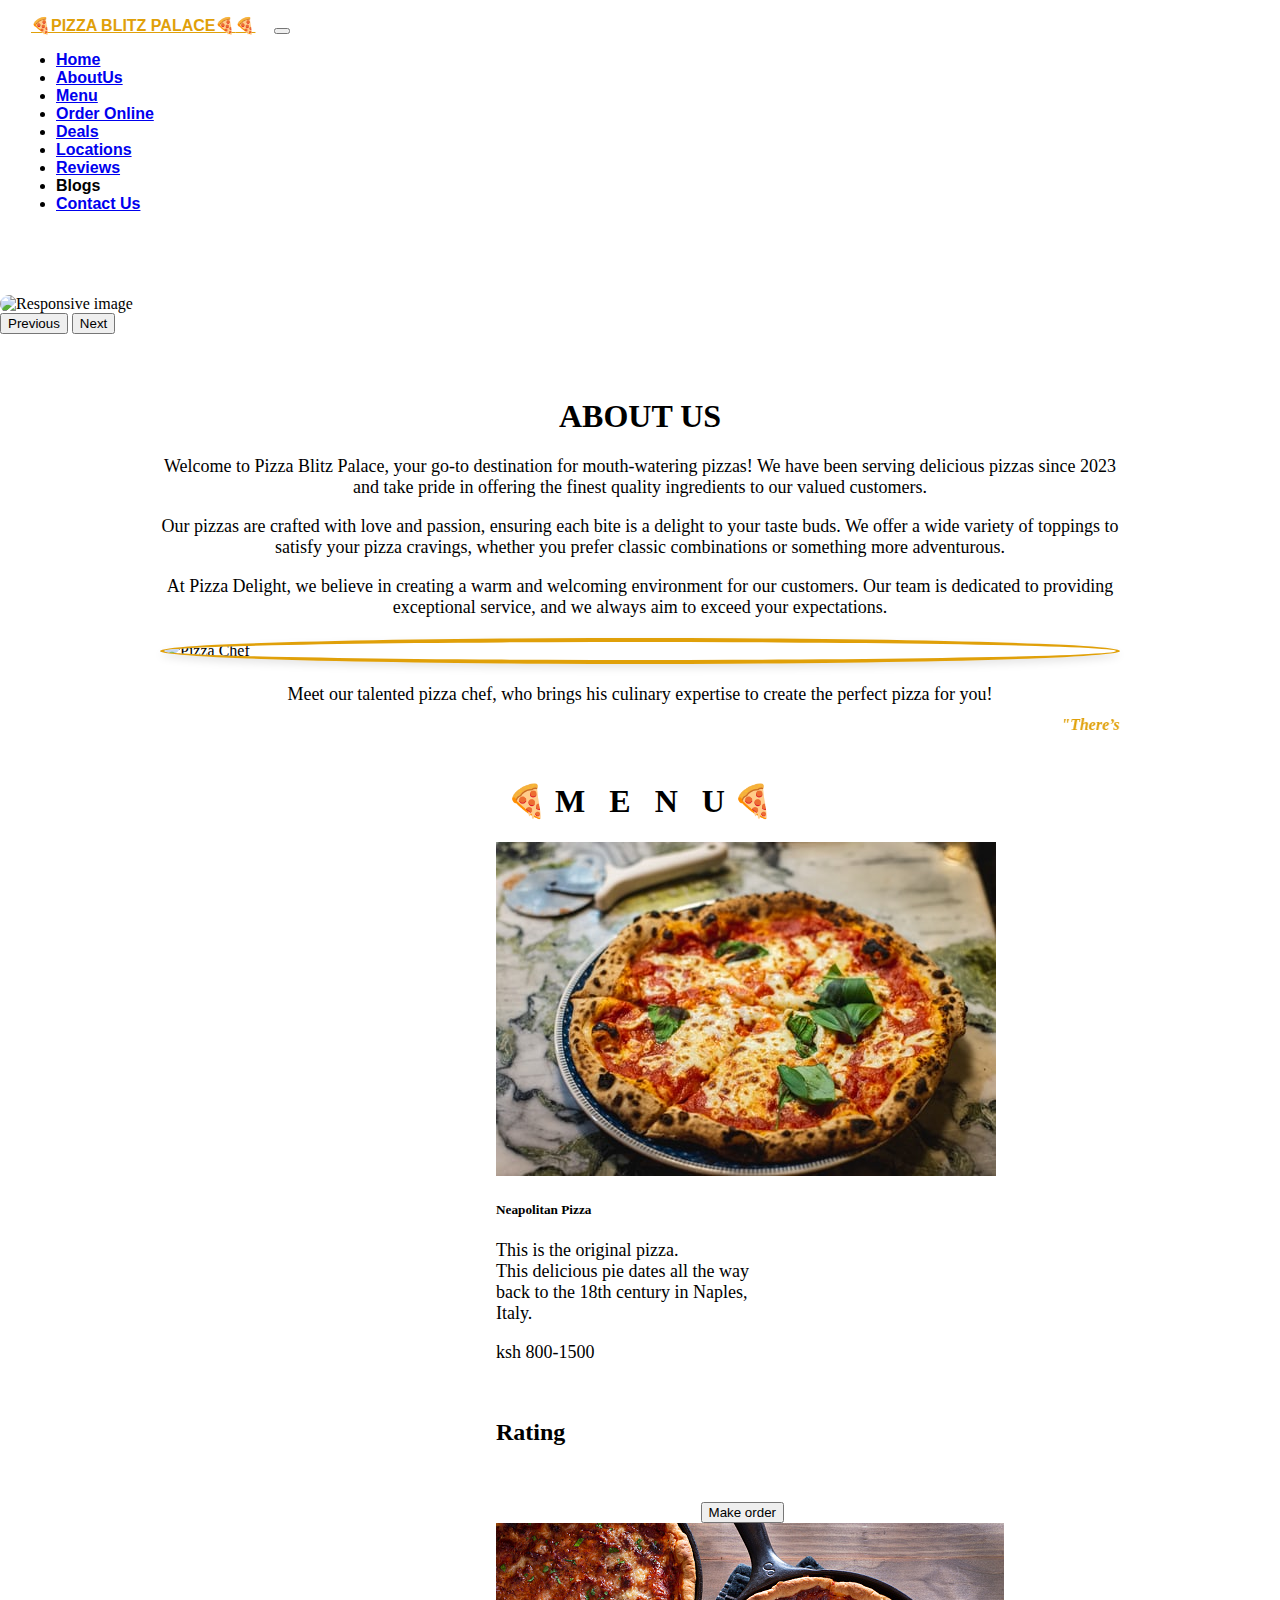
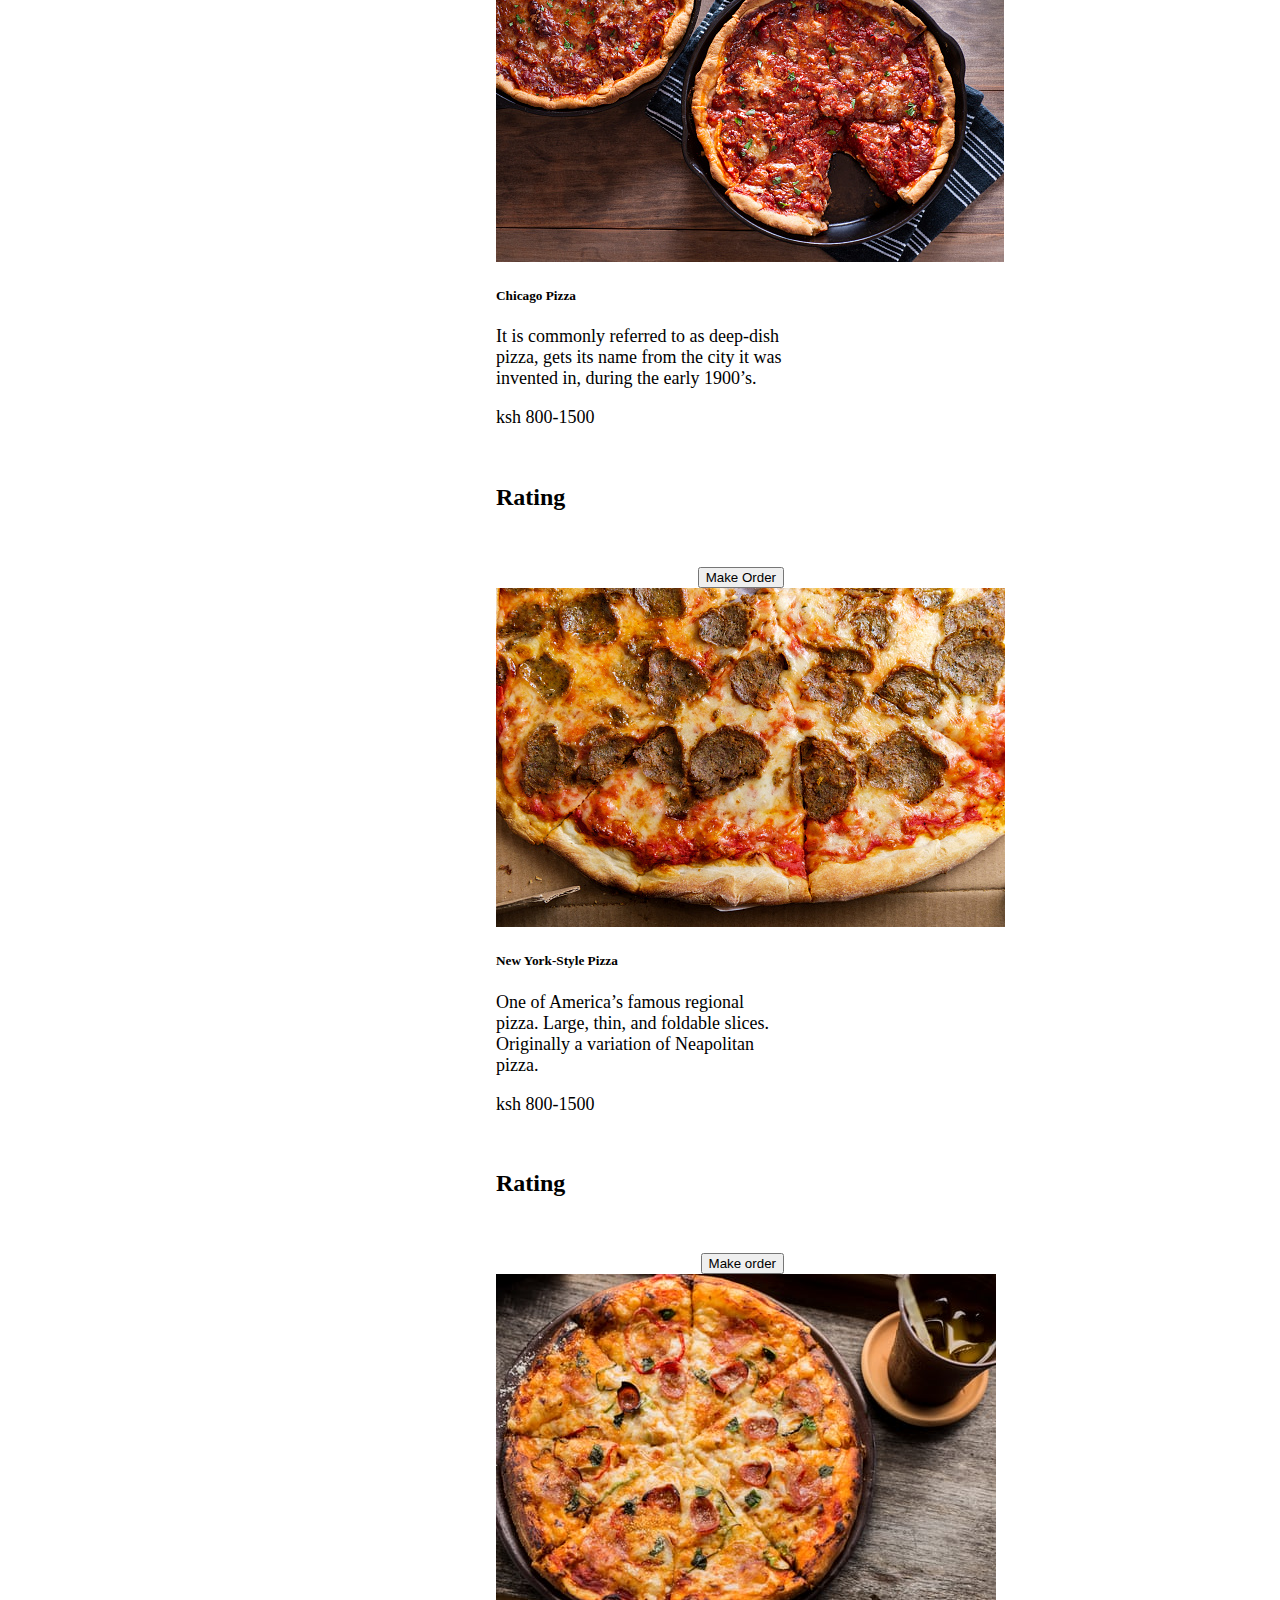
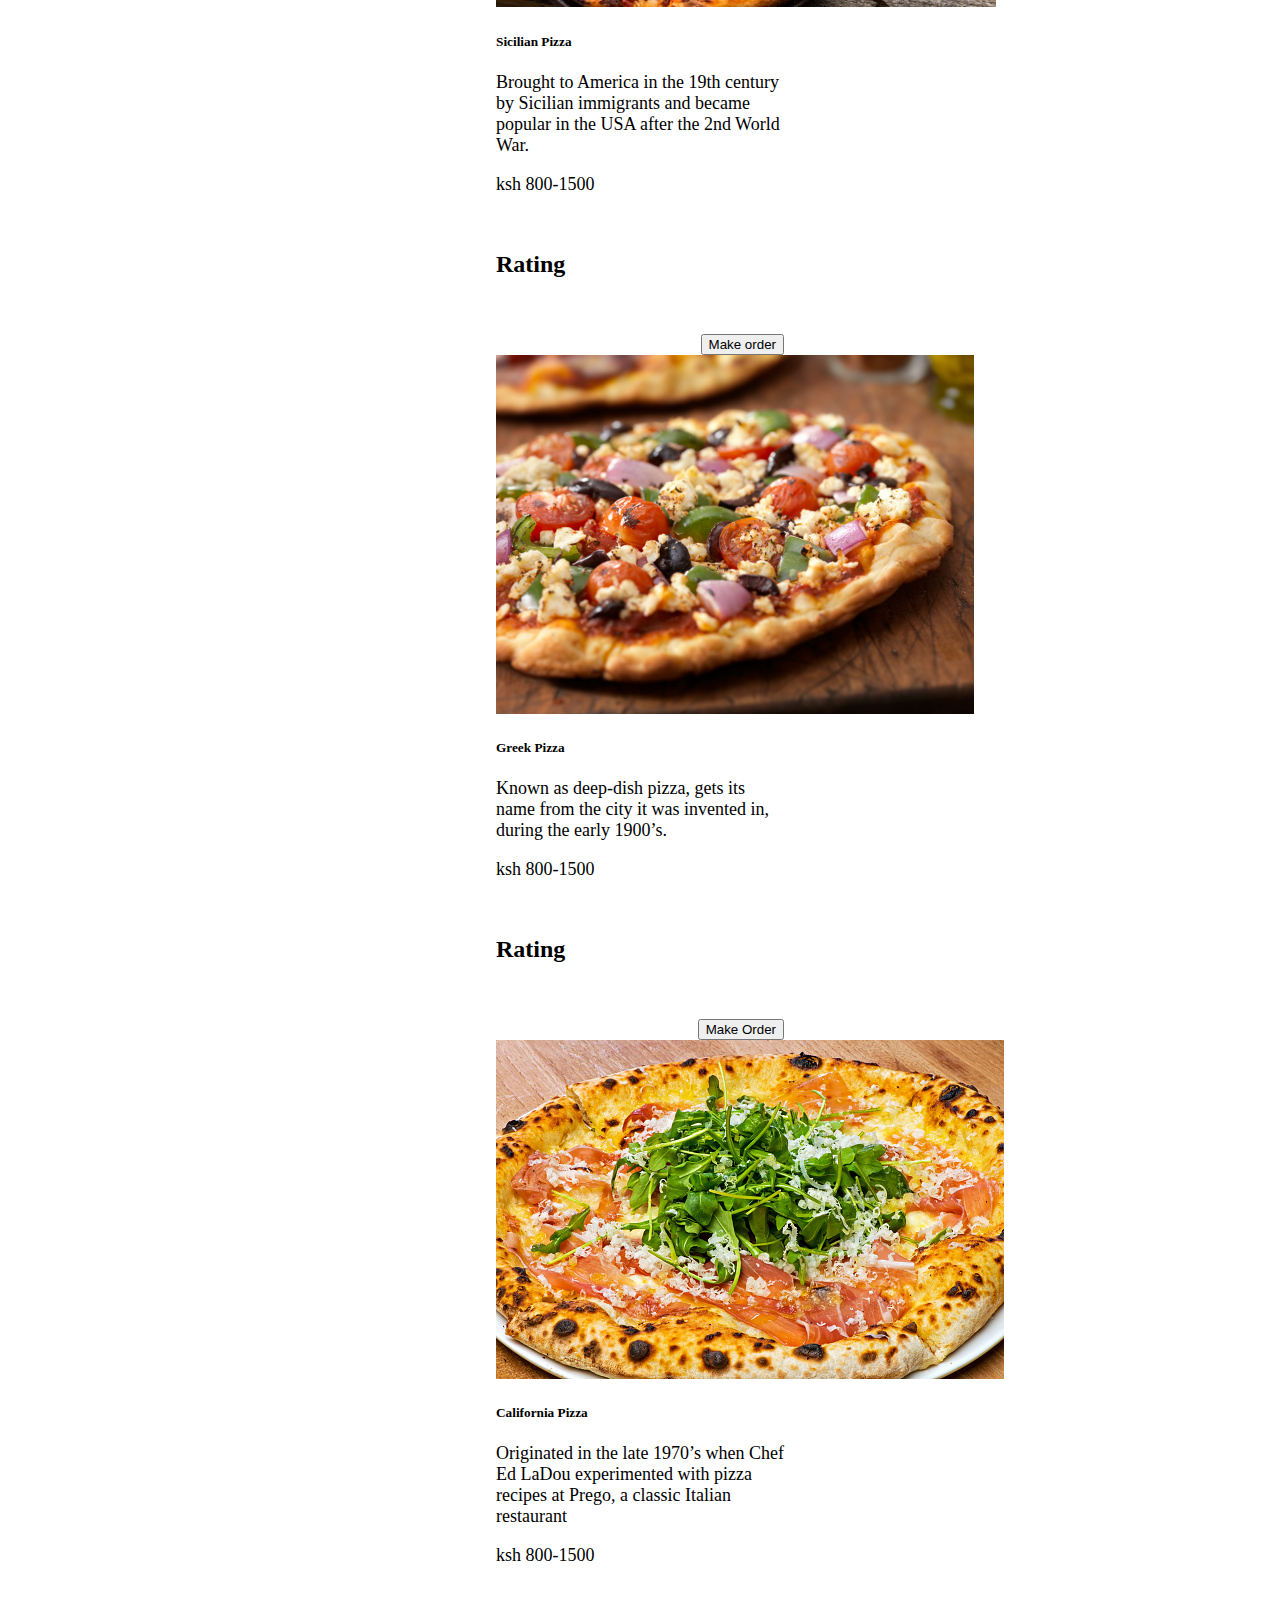
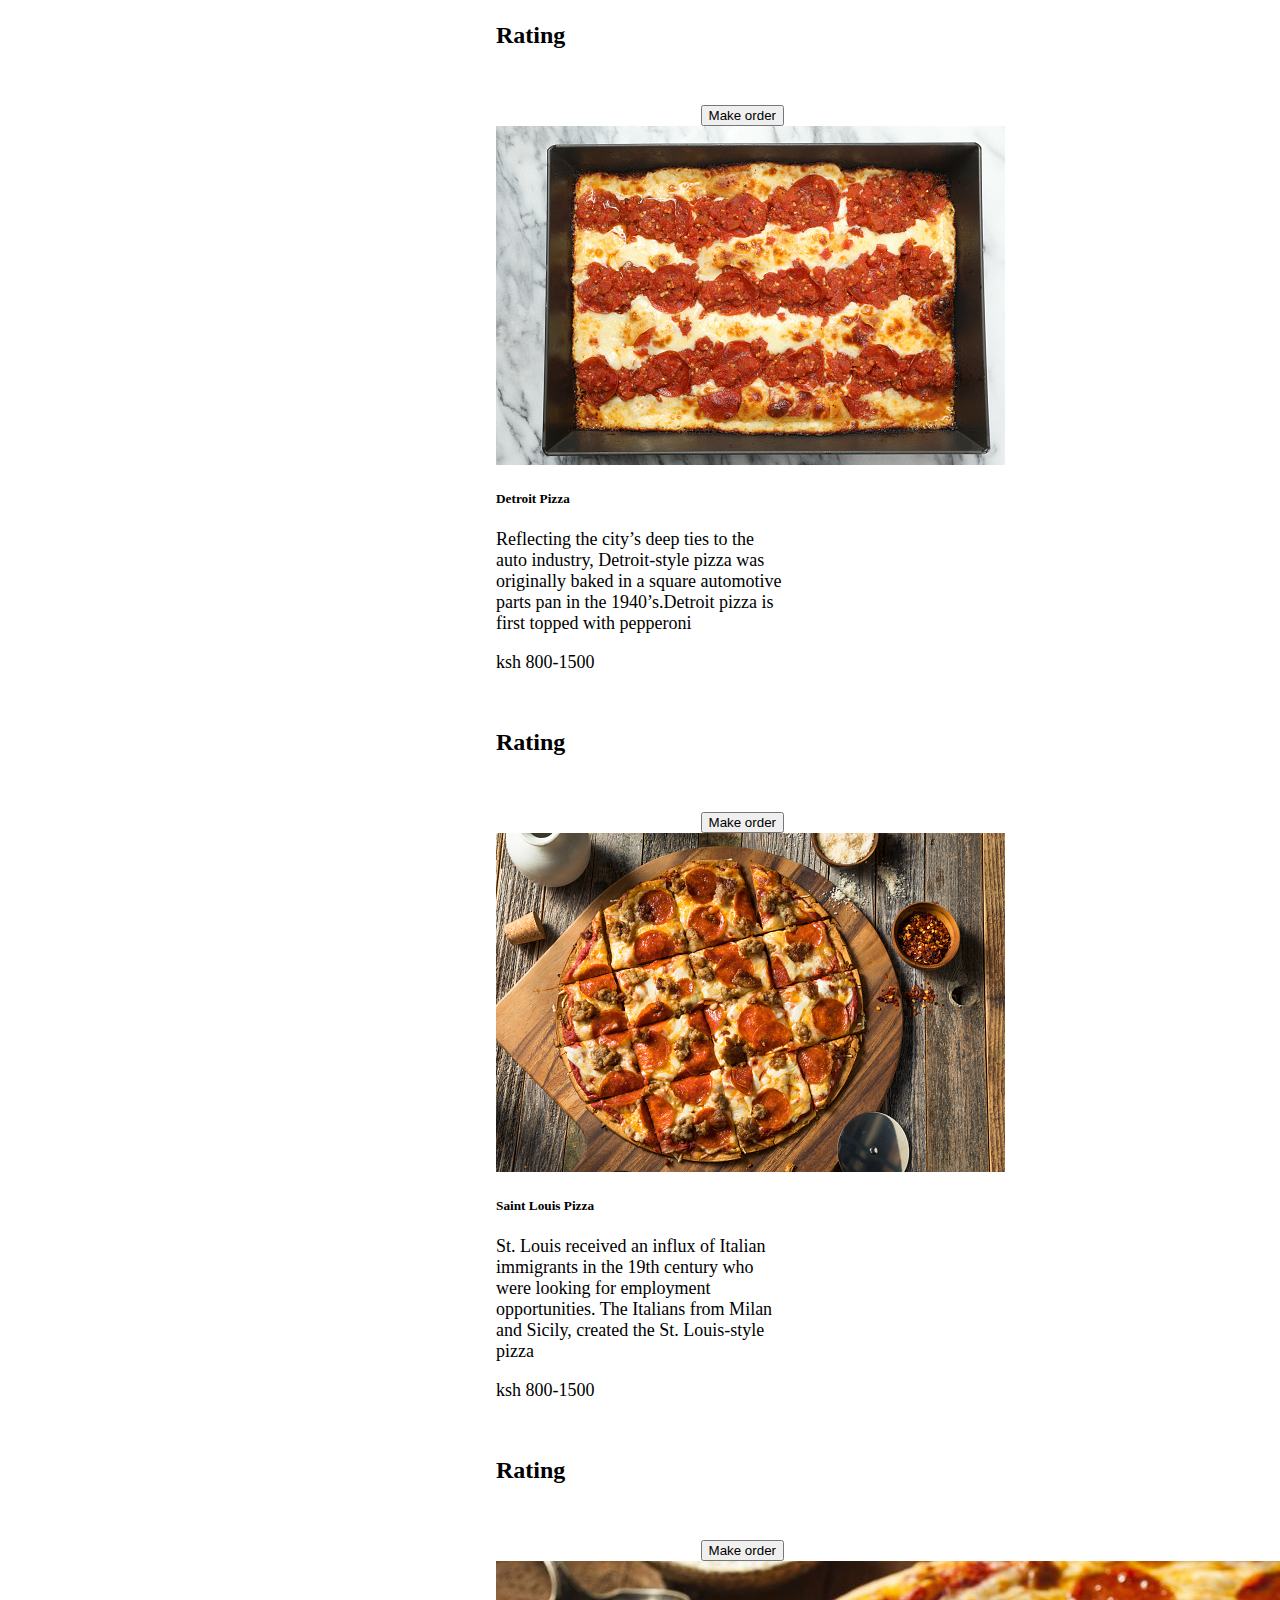
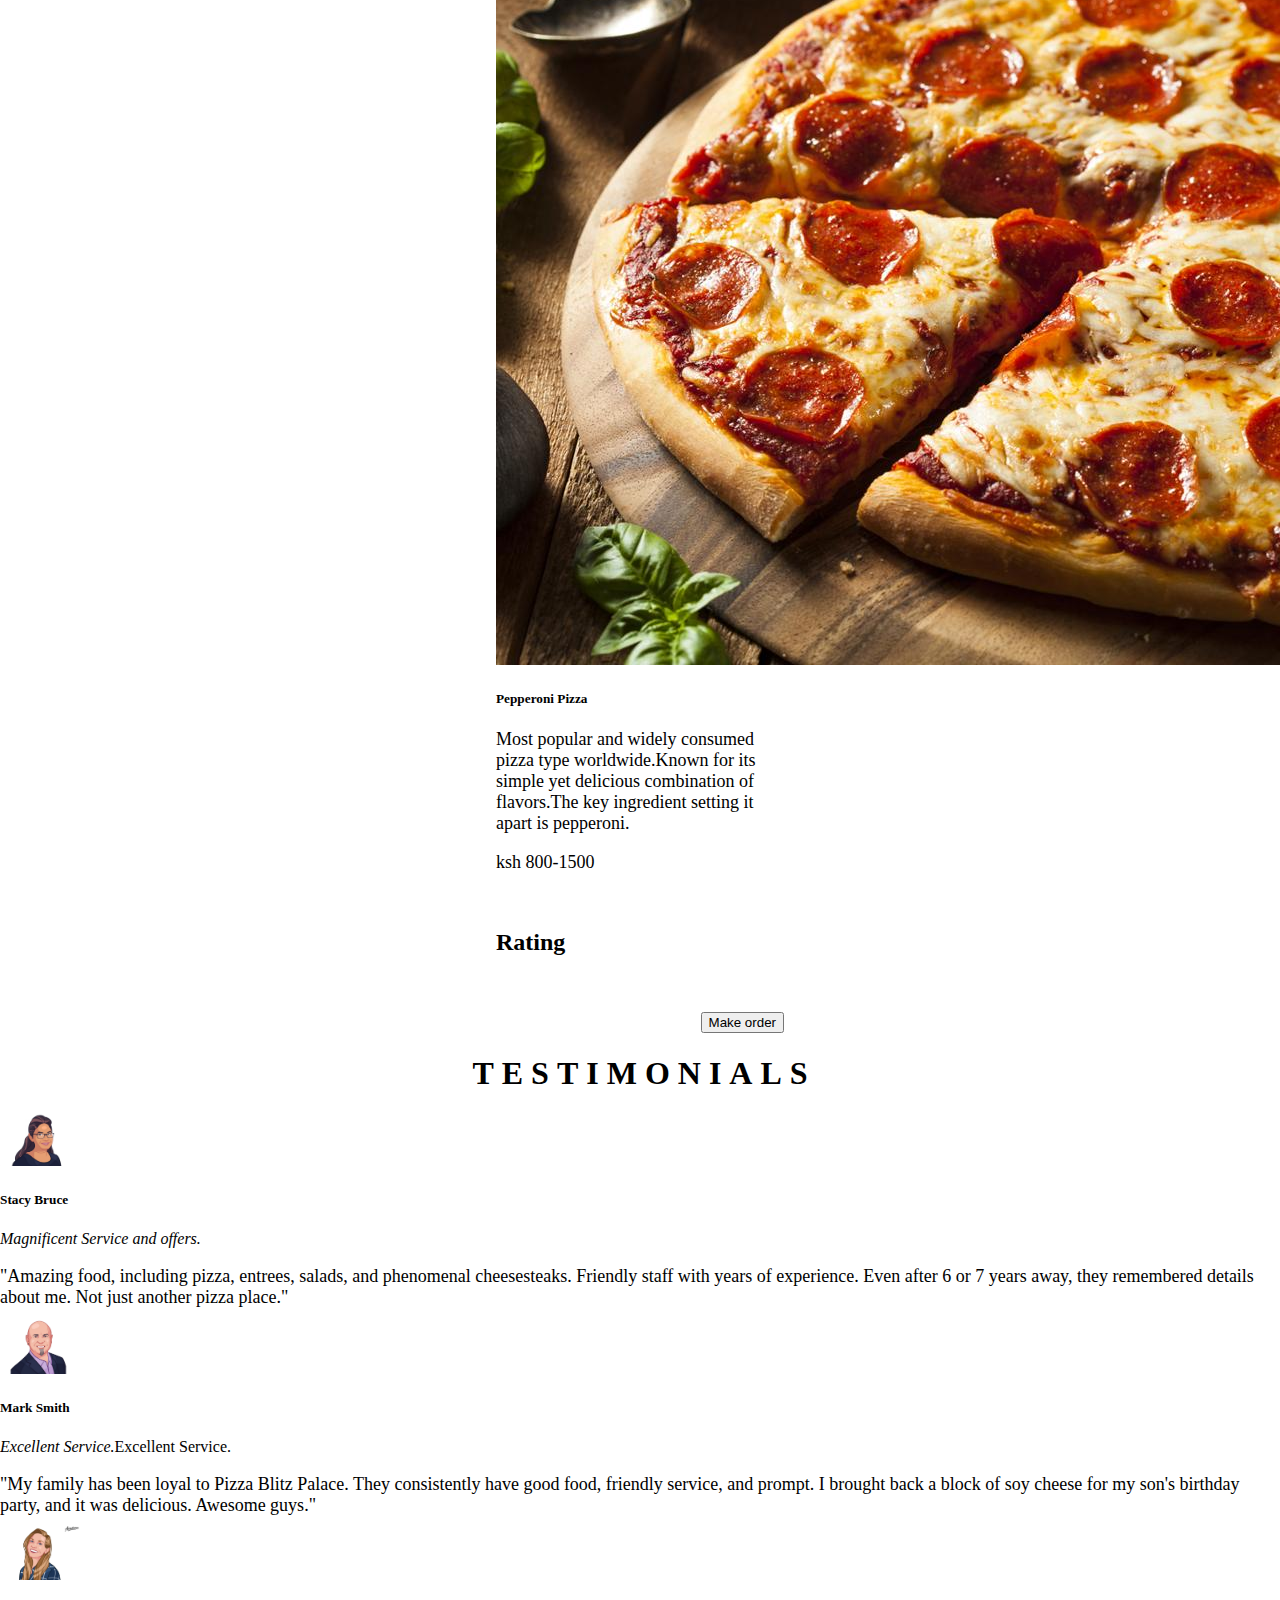
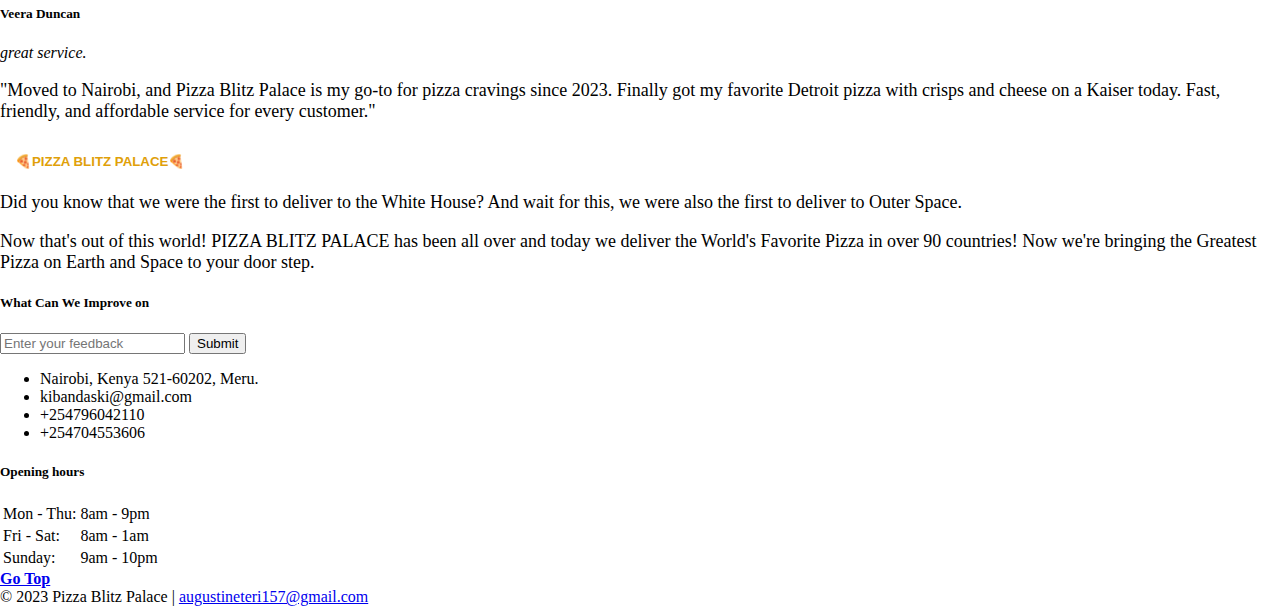
==== commit f8ef67a7: "clean up bulk commit" ====
--- a/frontend/index.html
+++ b/frontend/index.html
@@ -39,48 +39,46 @@
   <body>
 <!-- navbar starts-->
 <div class="container-fluid">
-    <nav class="navbar navbar-expand-lg bg-light">
-        <div class="top">
-          <a class="navbar-brand" href="#"><strong>🍕PIZZA BLITZ PALACE🍕</strong>🍕</a>
-          <button class="navbar-toggler" type="button" data-bs-toggle="collapse" data-bs-target="#navbarNav" aria-controls="navbarNav" aria-expanded="false" aria-label="Toggle navigation">
-            <span class="navbar-toggler-icon"></span>
-          </button>
-          <div class="collapse navbar-collapse" id="navbarNav">
-            <ul id="entry" class="navbar-nav">
-              <li class="nav-item">
-                <a class="nav-link active" aria-current="page" href="#">Home</a>
-              </li>
-              <li class="nav-item">
-                <a class="nav-link active" href="#">AboutUs</a>
-              </li>
-              <li class="nav-item">
-                <a class="nav-link active" href="#">Menu</a>
-              </li>
-            
-              <li class="nav-item">
-                <a class="nav-link active" href="#">Order Online</a>
-              </li>
-              <li class="nav-item">
-                <a class="nav-link active" href="#">Deals</a>
-              </li>
-              <li class="nav-item">
-                <a class="nav-link active" href="#">Locations</a>
-              </li>
-              <li class="nav-item">
-                <a class="nav-link active" href="#">Reviews</a>
-              </li>
-              <li class="nav-item">
-                <a class="nav-link active">Blogs</a>
-              </li>
-              <li class="nav-item">
-                <a class="nav-link active" href="#">Contact Us</a>
-              </li>
-            </ul>
-          </div>
-        </div>
-      </nav>
-</div>
-
+  <nav class="navbar navbar-expand-lg navbar-light bg-light">
+    <div class="top">
+      <a class="navbar-brand" href="#"><strong>🍕PIZZA BLITZ PALACE🍕</strong>🍕</a>
+      <button class="navbar-toggler" type="button" data-bs-toggle="collapse" data-bs-target="#navbarNav" aria-controls="navbarNav" aria-expanded="false" aria-label="Toggle navigation">
+        <span class="navbar-toggler-icon"></span>
+      </button>
+      <div class="collapse navbar-collapse" id="navbarNav">
+        <ul id="entry" class="navbar-nav">
+          <li class="nav-item">
+            <a class="nav-link active" aria-current="page" href="#">Home</a>
+          </li>
+          <li class="nav-item">
+            <a class="nav-link active" href="#">AboutUs</a>
+          </li>
+          <li class="nav-item">
+            <a class="nav-link active" href="#">Menu</a>
+          </li>
+          <li class="nav-item">
+            <a class="nav-link active" href="#">Order Online</a>
+          </li>
+          <li class="nav-item">
+            <a class="nav-link active" href="#">Deals</a>
+          </li>
+          <li class="nav-item">
+            <a class="nav-link active" href="#">Locations</a>
+          </li>
+          <li class="nav-item">
+            <a class="nav-link active" href="#">Reviews</a>
+          </li>
+          <li class="nav-item">
+            <a class="nav-link active">Blogs</a>
+          </li>
+          <li class="nav-item">
+            <a class="nav-link active" href="#">Contact Us</a>
+          </li>
+        </ul>
+      </div>
+    </div>
+  </nav>
+</div>
 <!-- navbar ends -->
 
 <!-- images slides starts -->
@@ -91,18 +89,18 @@
         <div class="col-md-10">
           <p class="carousel-caption">At Pizza Blitz Palace, we cater to every dietary need. From gluten-free crusts to vegan cheese options, everyone can savor the joy of pizza without compromise.</p>
         </div>
-        <img id="picpic"src="https://img.freepik.com/premium-photo/pizza-black-background-illustration-images_796580-21.jpg?w=740"  class="img-fluid" alt="Responsive image">
+        <img id="picpic" src="https://img.freepik.com/premium-photo/pizza-black-background-illustration-images_796580-21.jpg?w=740" class="img-fluid" alt="Responsive image">
       </div>
       <div class="carousel-item">
         <div class="col-md-10">
           <p class="carousel-caption">Experience the ultimate pizza extravaganza at Pizza Blitz Palace! Customize your dream pizza with an array of fresh toppings, and savor the goodness in every bite</p></div>
-        <img id="picpic" class="img-fluid"  src="https://img.freepik.com/premium-photo/slice-traditional-italian-pepperoni-pizza-with-tomato-sauce-arugula_285885-2455.jpg?w=740" class="img-fluid" alt="Responsive image">
+        <img id="picpic" class="img-fluid" src="https://img.freepik.com/premium-photo/slice-traditional-italian-pepperoni-pizza-with-tomato-sauce-arugula_285885-2455.jpg?w=740" class="img-fluid" alt="Responsive image">
       </div>
       <div class="carousel-item">
         <div class="col-md-10">
           <p class="carousel-caption">Welcome to Pizza Blitz Palace, where every slice is a piece of paradise! Indulge in our delectable assortment of handcrafted pizzas, made with the finest ingredients and bursting with flavor</p>
         </div>
-        <img id="picpic"  src="https://img.freepik.com/premium-photo/delicious-italian-pizza-slice-pizza-with-cheese-vegetables-hot-cheese-drips-down-edges-slice-pizza-3d-illustration_86390-9521.jpg?w=740" class="img-fluid"  alt="Responsive image">
+        <img id="picpic" src="https://img.freepik.com/premium-photo/delicious-italian-pizza-slice-pizza-with-cheese-vegetables-hot-cheese-drips-down-edges-slice-pizza-3d-illustration_86390-9521.jpg?w=740" class="img-fluid" alt="Responsive image">
       </div>
     </div>
     <button class="carousel-control-prev" type="button" data-bs-target="#carouselExampleControls" data-bs-slide="prev">
@@ -114,7 +112,6 @@
       <span class="visually-hidden">Next</span>
     </button>
   </div>
-  
 </div>
 <!-- images slides ends -->
 
@@ -128,7 +125,7 @@
   </div>
   <img src="https://img.freepik.com/free-vector/restaurant-mural-wallpaper_23-2148697385.jpg?w=740&t=st=1690103727~exp=1690104327~hmac=dde09a2d1e15103ee7c13ac6076c3321d2a51c323416a15def654e608403413c" alt="Pizza Chef" class="about-image">
   <p class="about-text">Meet our talented pizza chef, who brings his culinary expertise to create the perfect pizza for you!</p>
-  <marquee id="marquee" direction="left"  bg color="black"><b><em>"There’s no better feeling in the world than a warm pizza🍕🍕 box on your lap."</em></b></marquee>
+  <marquee id="marquee" direction="left" bg color="black"><b><em>"There’s no better feeling in the world than a warm pizza🍕🍕 box on your lap."</em></b></marquee>
 </div>
 <!-- About Us Ends -->
 
@@ -355,7 +352,7 @@
     <div class="row">
       <div class="col-lg-4 col-md-12 mb-4 mb-md-0">
         <h5 class="navbar-brand"><strong>🍕PIZZA BLITZ PALACE🍕</strong></h5>
-        <p>
+        <p id="footerline">
           Did you know that we were the first to deliver to the White House? And wait for this, we were also the first to deliver to Outer Space.
         </p>
         <p>
@@ -379,7 +376,7 @@
       </div>
 
       <div class="col-lg-4 col-md-6 mb-4 mb-md-0">
-        <h5 class="text-uppercase mb-4 pb-1">What can we improve on</h5>
+        <h5 class="text-uppercase mb-4 pb-1"><strong>What Can We Improve on</strong></h5>
         <div class="input-group mb-3">
           <input type="text" class="form-control" placeholder="Enter your feedback">
           <button class="btn btn-dark" type="button">Submit</button>
@@ -429,8 +426,8 @@
   </a>
 
   <!-- Copyright -->
-  <div class="text-center p-3 bg-black">
-    © 2022 Kibandaski Pizza Palace | <a href="mailto:augustineteri157@gmail.com" class="text-white">augustineteri157@gmail.com</a>
+  <div id="copyright" class="text-center p-3 bg-black">
+    © 2023 Pizza Blitz Palace | <a href="mailto:augustineteri157@gmail.com" class="text-white">augustineteri157@gmail.com</a>
   </div>
 </footer>
 
--- a/frontend/CSS/style.css
+++ b/frontend/CSS/style.css
@@ -14,10 +14,8 @@
 .navbar-brand {
     color: rgb(224, 160, 9);
     font-family: 'Graffiti font', sans-serif;
-    max-width: 100%;
     padding: 0 15px;
     animation: blink 10s infinite;
-
 }
 
 /* Tomato Red (#FF6347): ,Pepperoni Brown-Red (#8B0000):: ,Basil Green (#228B22):, Golden Brown (#DAA520):*/
@@ -40,7 +38,6 @@
 
     100% {
         color: rgb(224, 160, 9);
-
     }
 }
 
@@ -48,11 +45,8 @@
     font-family: 'Times New Roman', Times, serif;
     font-weight: 900;
     font-size: 2rem;
-    line-height: 4rem;
     color: white;
-    line-height: 3.5rem;
     margin: 0 auto;
-
 }
 
 .top {
@@ -63,28 +57,21 @@
     left: 0;
     right: 0;
     z-index: 1000;
-    /* Ensure the navbar is above other content */
 }
 
 #navbarNav {
     font-family: 'Graffiti font', sans-serif;
     font-weight: 900;
     font-size: 1rem;
-
-
 }
 
 #navbarNav li:hover {
     background-color: #f9f9f9;
-    /* Change background color on hover */
     cursor: pointer;
-    /* Add a pointer cursor to indicate interactivity */
     text-decoration: underline;
-    /* Underline the list item on hover */
 }
 
-
-/* about us starts*/
+/* about us starts */
 #about {
     color: black;
     text-align: center;
@@ -96,7 +83,6 @@
 
 .about-text {
     text-align: center;
-
 }
 
 .about-image {
@@ -139,22 +125,13 @@
 .container {
     display: flex;
     justify-content: space-evenly;
-
 }
 
 .img-fluid:hover {
-    -ms-transform: scale(1.0);
-    /* IE 9 */
-    -webkit-transform: scale(1.0);
-    /* Safari 3-8 */
     transform: scale(1.1);
 }
 
 #pizz:hover {
-    -ms-transform: scale(1.0);
-    /* IE 9 */
-    -webkit-transform: scale(1.0);
-    /* Safari 3-8 */
     transform: scale(1.1);
     opacity: 0.5;
     cursor: pointer;
@@ -180,13 +157,23 @@
 
 /* testimonials ends */
 
-#btn2{
-    float: end;
-    margin-left: 75rem;
-    background-color:white;
+/* footer starts */
+#btn2 {
+    float: right;
+    background-color: white;
     color: black;
-  
-  }
-  #btn2:hover{
-    color:rgb(224, 160, 9);
-  }+}
+
+#btn2:hover {
+    color: rgb(224, 160, 9);
+}
+
+.row {
+    font-family: 'Times New Roman', Times, serif;
+}
+
+#copyright {
+    font-family: 'Times New Roman', Times, serif;
+}
+
+/* footer ends */
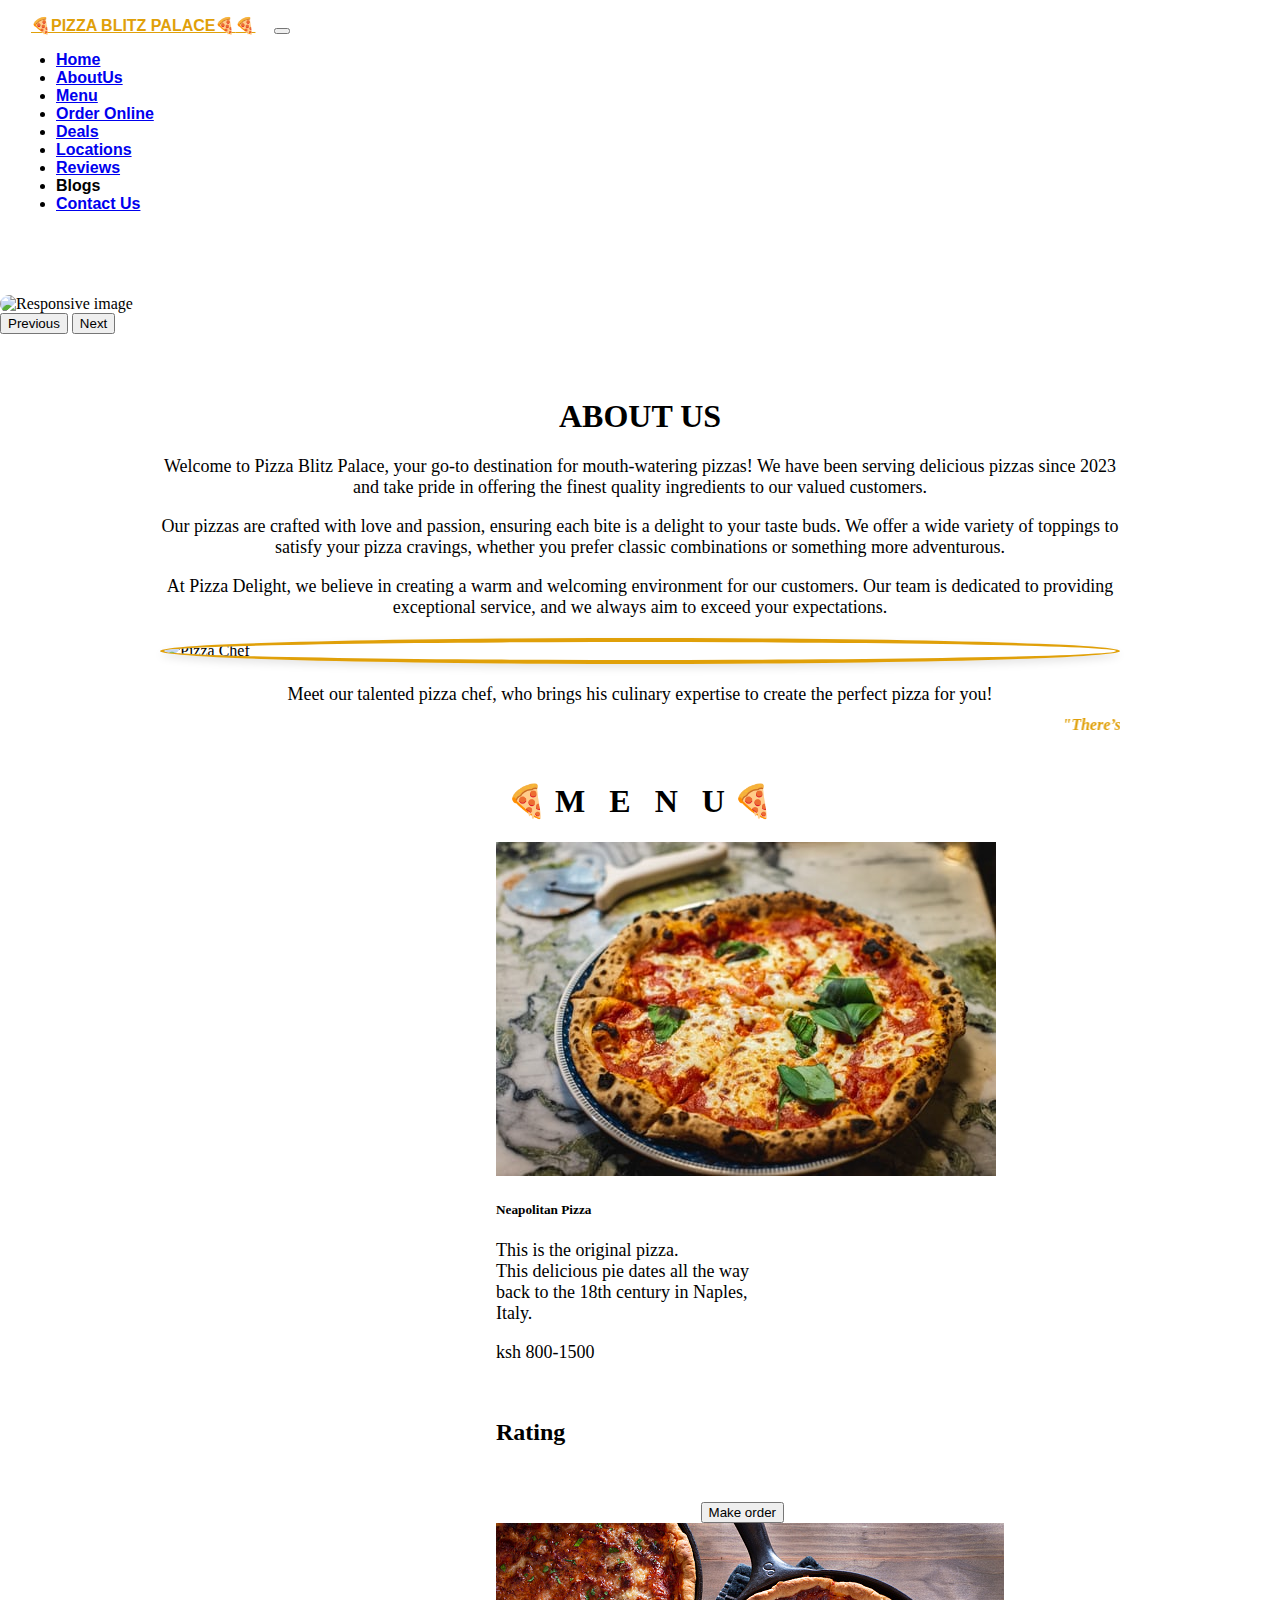
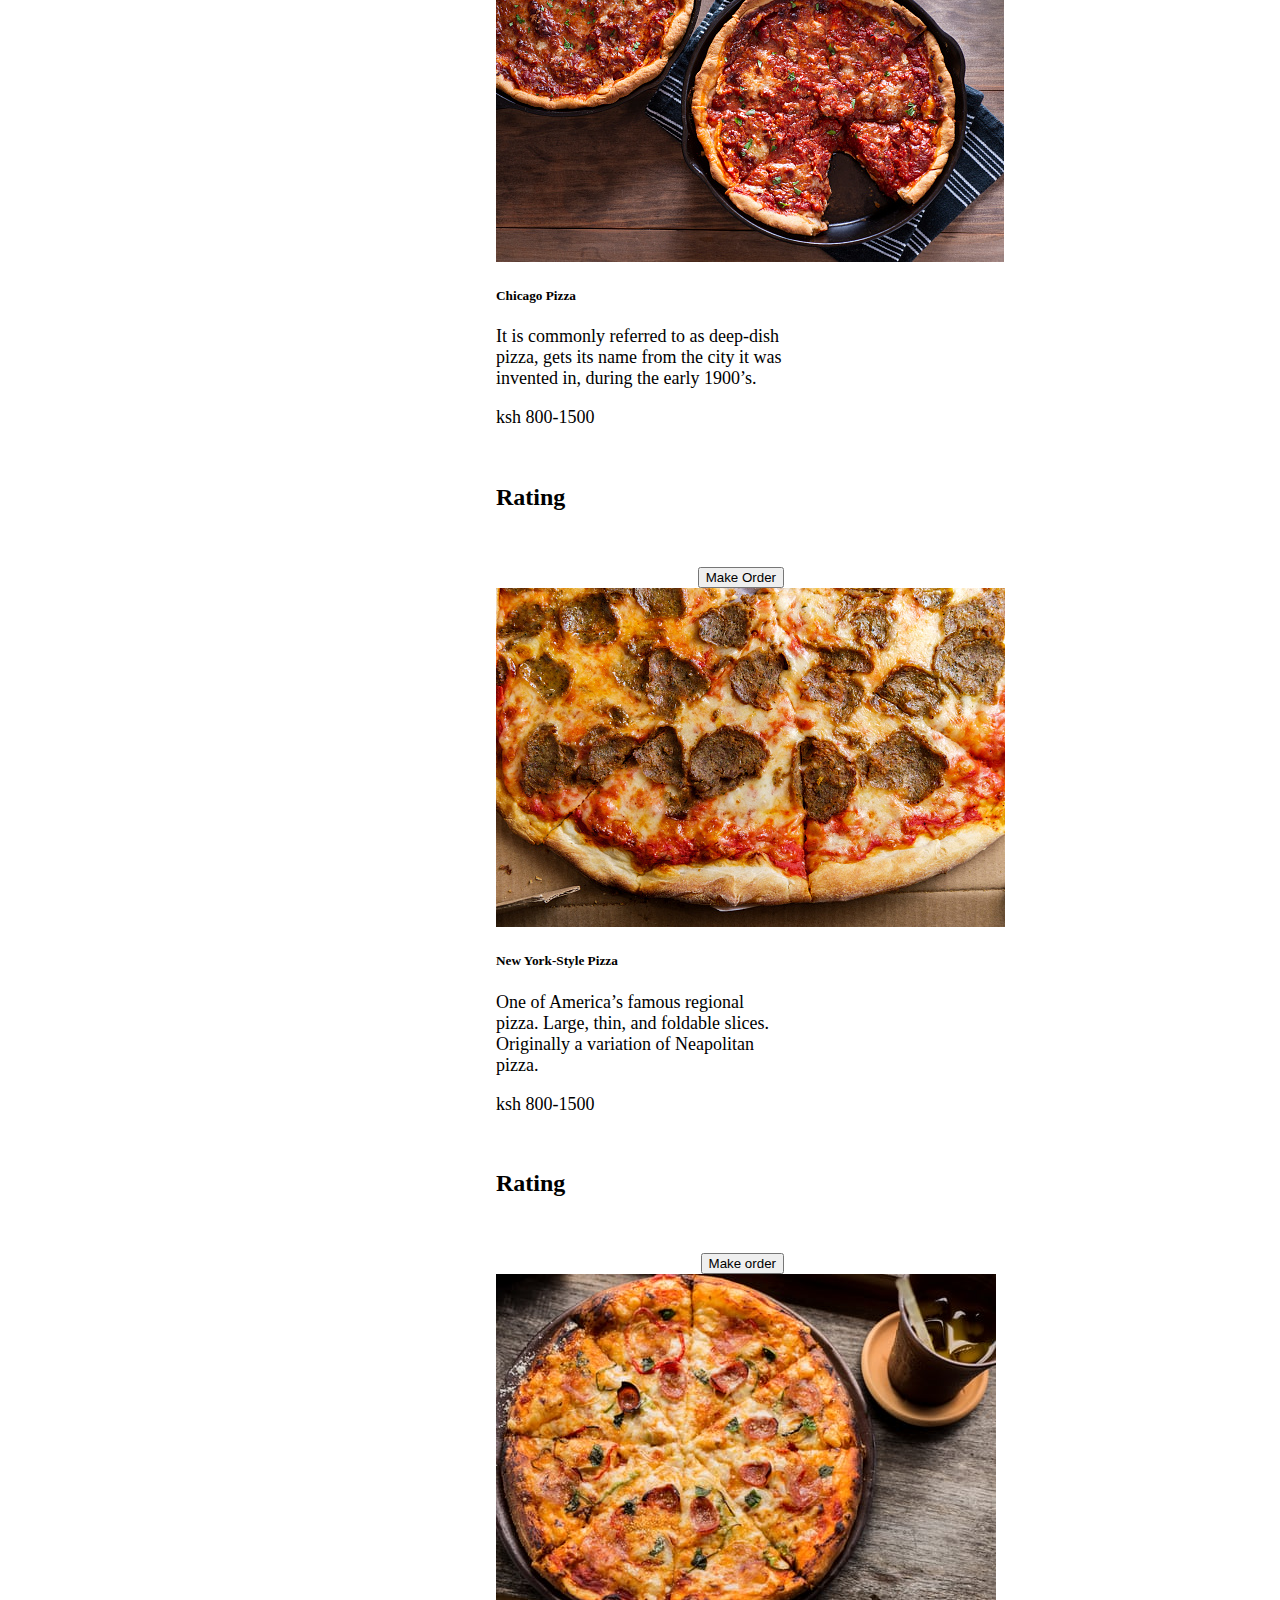
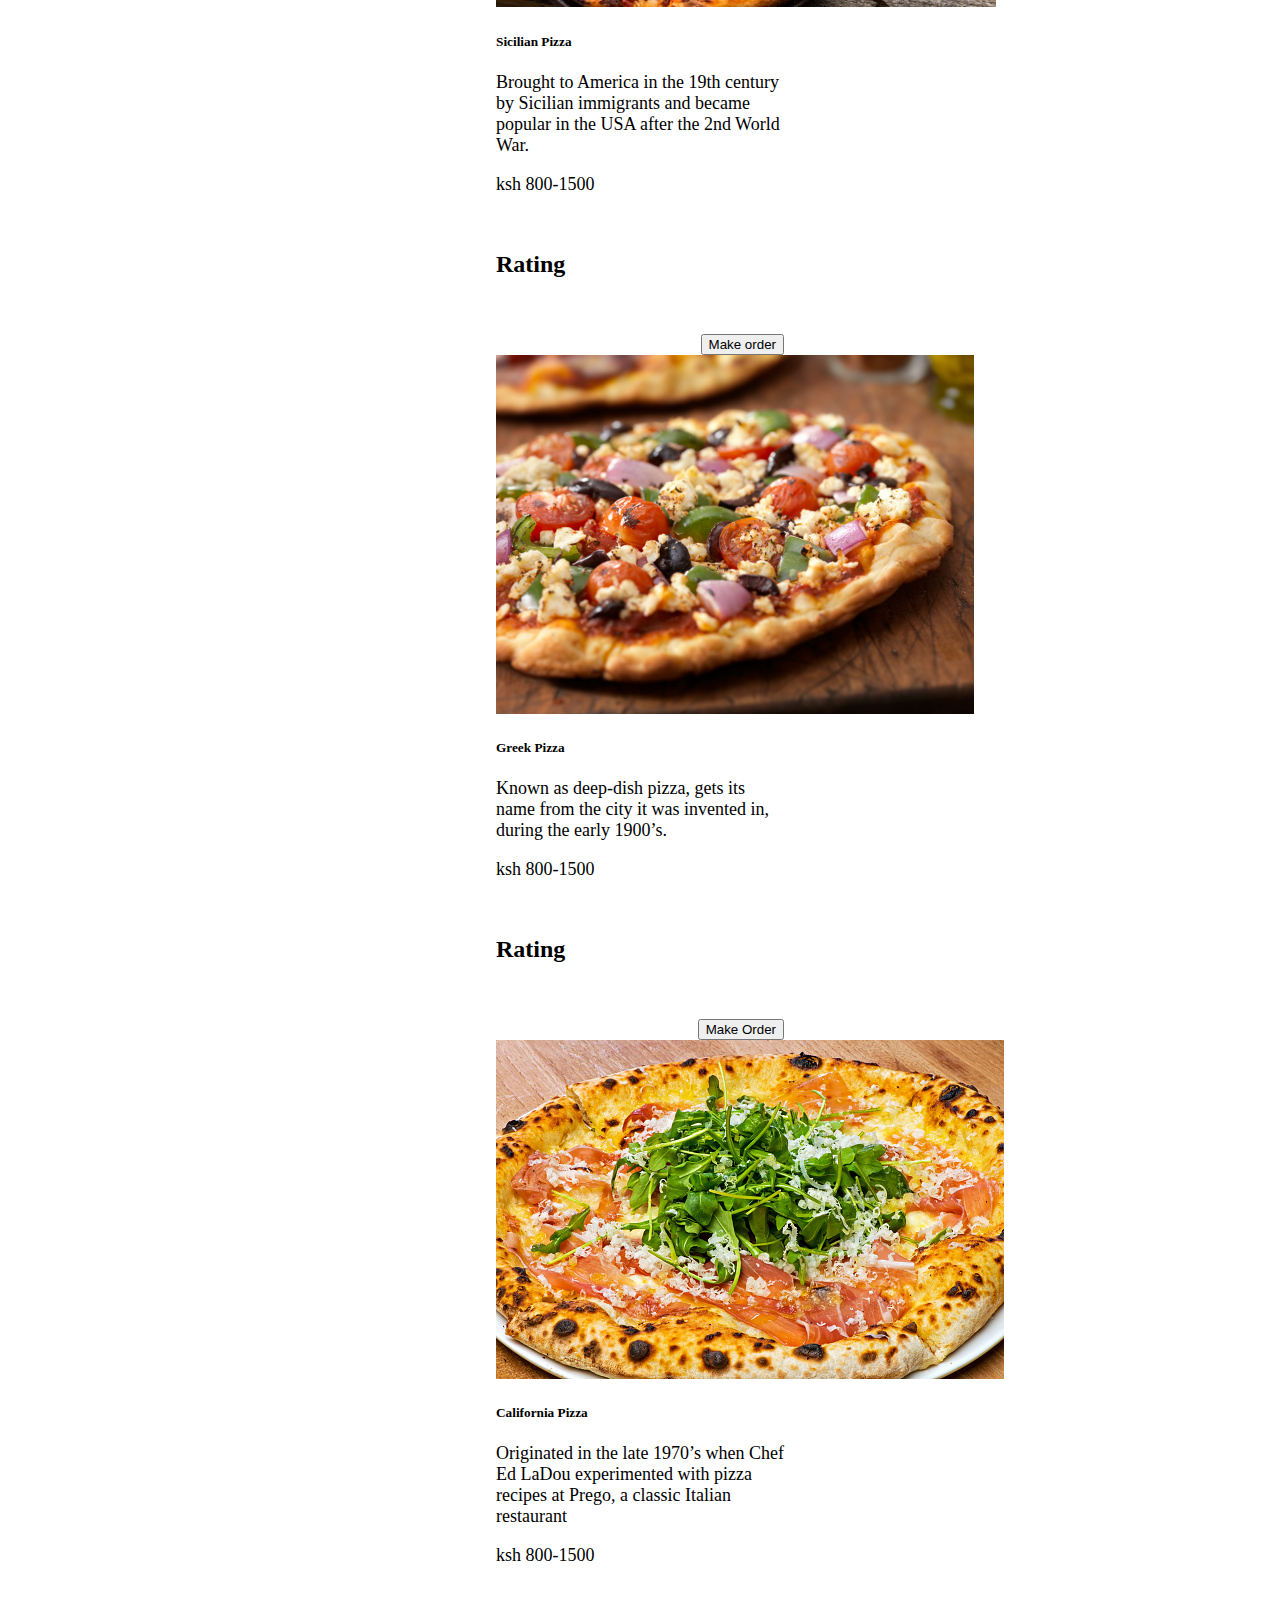
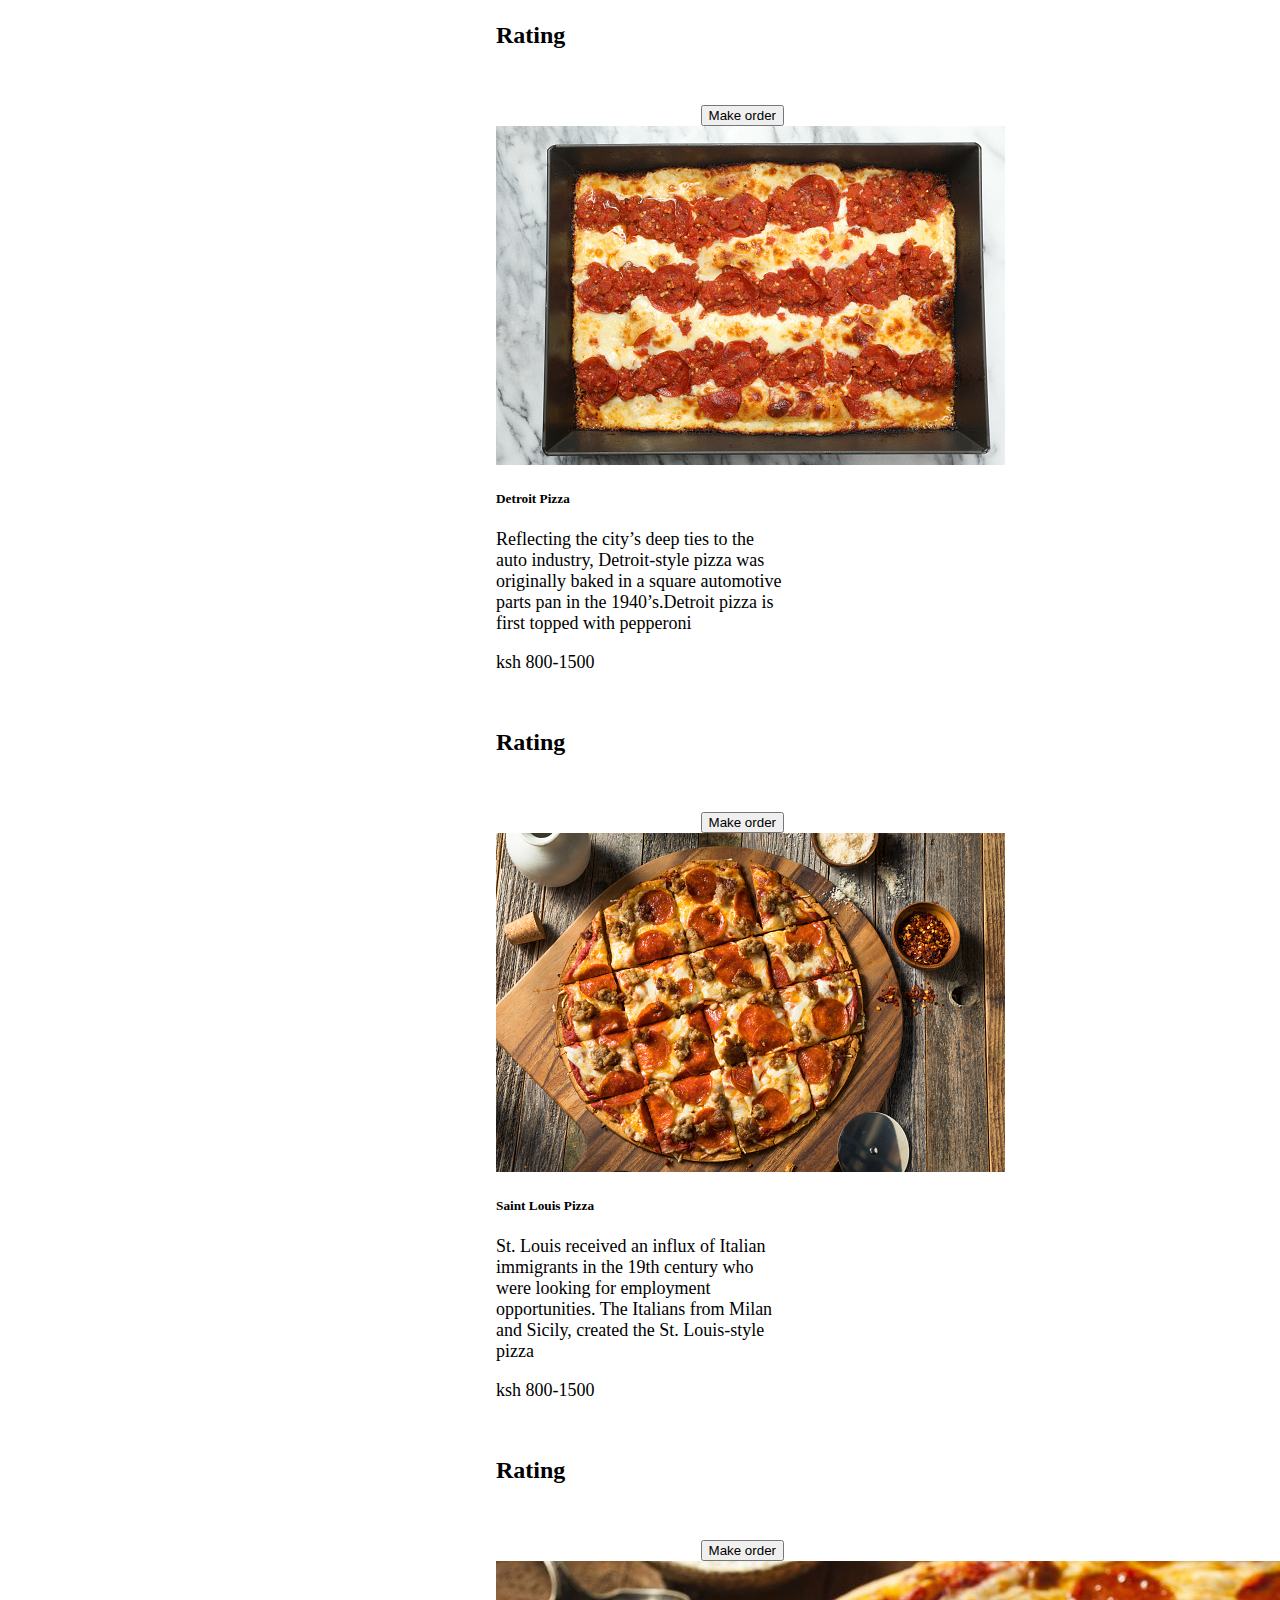
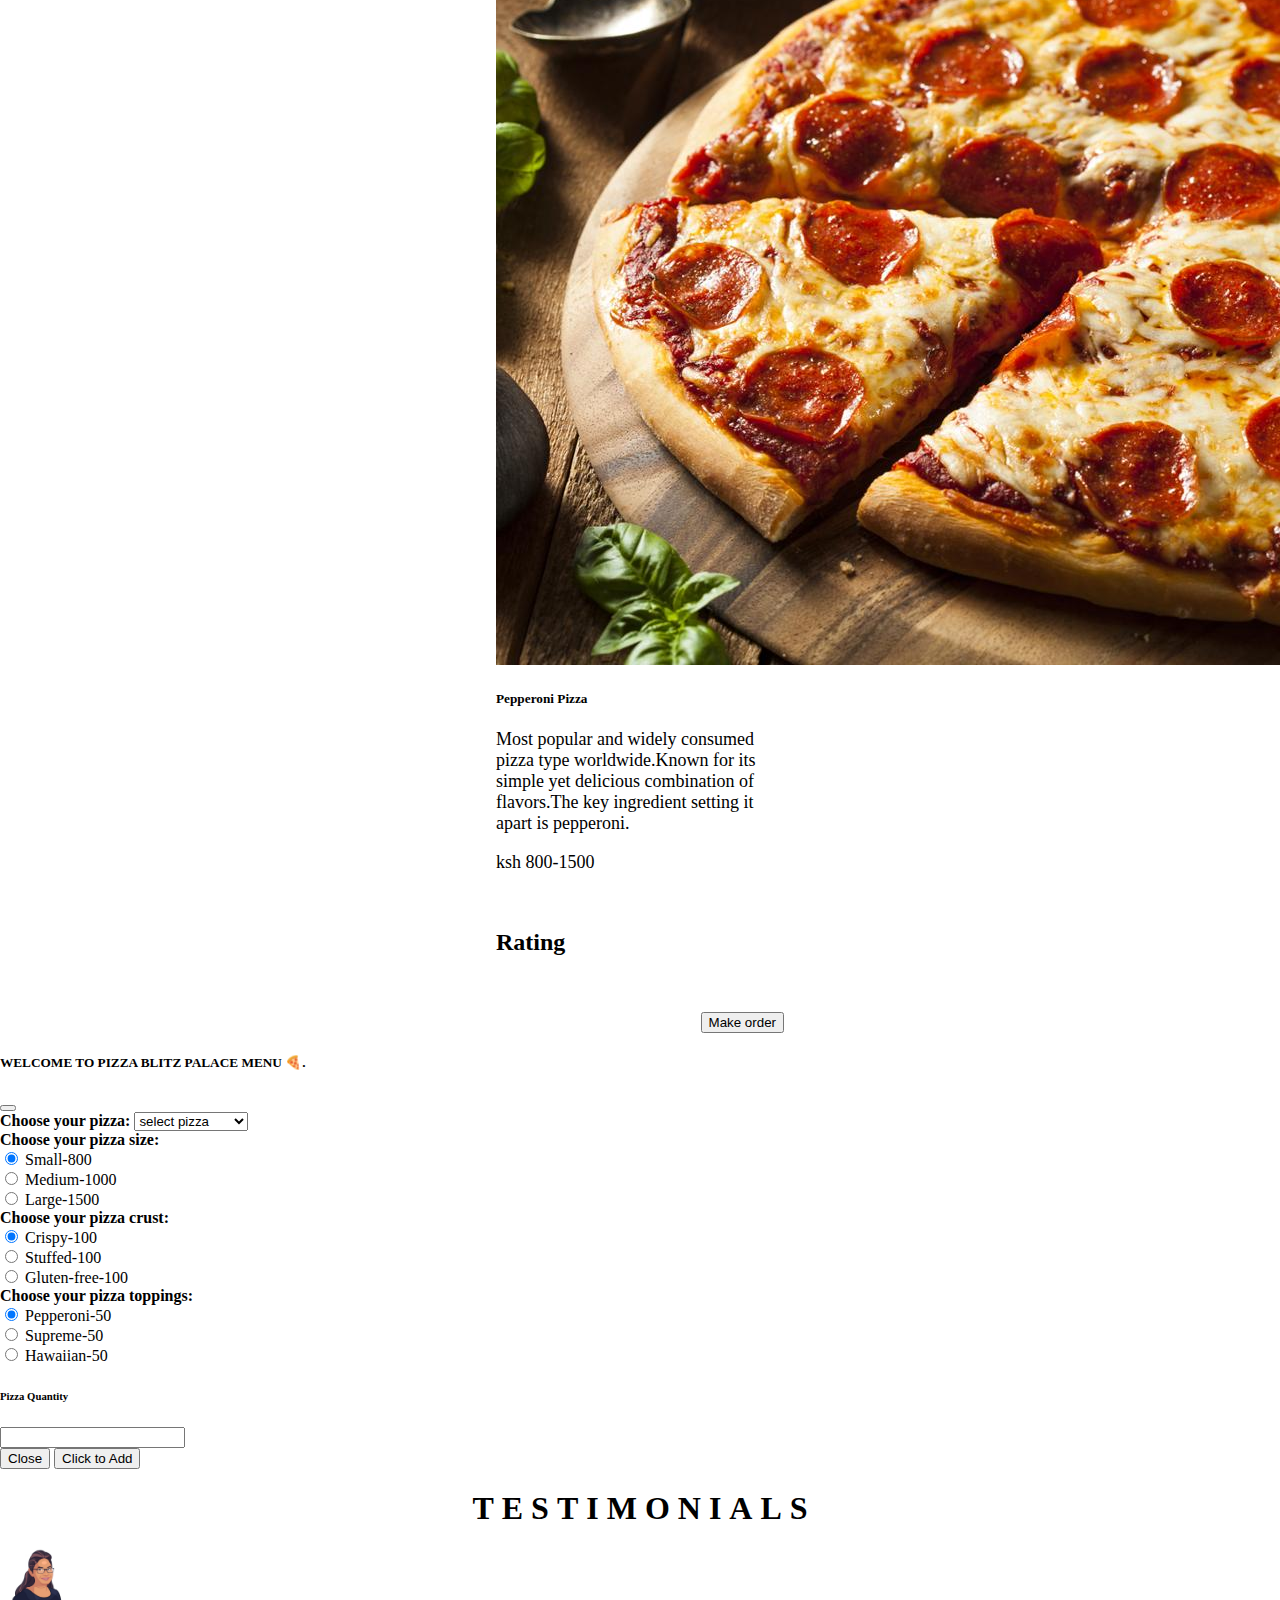
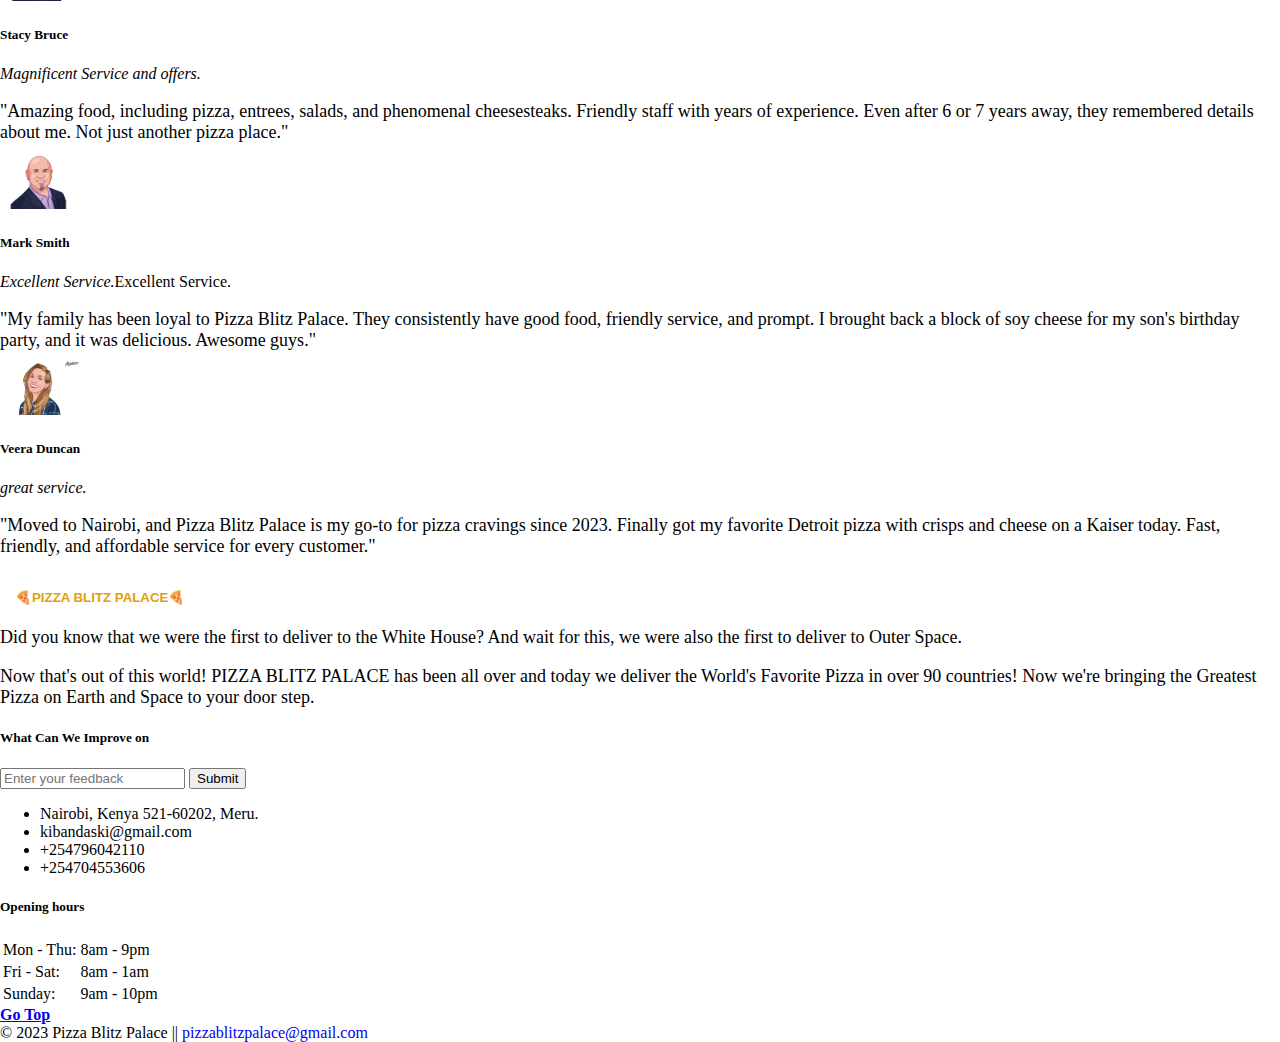
==== commit 35ef7c83: "added modal" ====
--- a/frontend/index.html
+++ b/frontend/index.html
@@ -51,10 +51,10 @@
             <a class="nav-link active" aria-current="page" href="#">Home</a>
           </li>
           <li class="nav-item">
-            <a class="nav-link active" href="#">AboutUs</a>
-          </li>
-          <li class="nav-item">
-            <a class="nav-link active" href="#">Menu</a>
+            <a class="nav-link active" href="#about">AboutUs</a>
+          </li>
+          <li class="nav-item">
+            <a class="nav-link active" href="#pitzza">Menu</a>
           </li>
           <li class="nav-item">
             <a class="nav-link active" href="#">Order Online</a>
@@ -132,7 +132,7 @@
 <!-- menu starts -->
 <div class="container-fluid">
   <h1 id="about">🍕 m &nbsp; e &nbsp; n &nbsp; u 🍕</h1>
-  <div class="container">
+  <div id="pitzza" class="container">
     <div class="row">
       <!-- First card -->
       <div class="col-lg-4 col-md-6">
@@ -305,6 +305,96 @@
 </div>
 
 <!-- menu ends -->
+
+<!-- Modal -->
+<div class="modal fade" id="exampleModal" tabindex="-1" aria-labelledby="exampleModalLabel" aria-hidden="true">
+  <div class="modal-dialog modal-dialog-centered">
+    <div class="modal-content">
+      <div class="modal-header">
+        <h5 class="modal-title" id="exampleModalLabel">WELCOME TO PIZZA BLITZ PALACE MENU 🍕.</h5>
+        <button type="button" class="btn-close" data-bs-dismiss="modal" aria-label="Close"></button>
+      </div>
+      <div class="modal-body">
+        <form id="pizzaForm">
+          <!-- Pizza Name -->
+          <div class="mb-3">
+            <label for="pizzaName" class="form-label"><b>Choose your pizza:</b></label>
+            <select class="form-select" required aria-label="Default select example" id="pizzaName">
+              <option selected>select pizza</option>
+              <option id="neapolitan" name="pizz" value="1">neapolitan</option>
+              <option id="chicago" name="pizz" value="2">chicago</option>
+              <option id="new_york_style" name="pizz" value="3">new_york_style</option>
+              <option id="sicilian" name="pizz" value="4">sicilian</option>
+              <option id="greek" name="pizz" value="5">greek</option>
+              <option id="california" name="pizz" value="6">california</option>
+              <option id="detroit" name="pizz" value="7">detroit</option>
+              <option id="saint_louis" name="pizz" value="8">saint_louis</option>
+            </select>
+          </div>
+          <!-- Pizza Size -->
+          <div class="mb-3">
+            <label class="form-label"><b>Choose your pizza size:</b></label>
+            <div class="form-check">
+              <input class="form-check-input" type="radio" name="pizzaSize" id="small" value="small" checked>
+              <label class="form-check-label" for="small">Small-800</label>
+            </div>
+            <div class="form-check">
+              <input class="form-check-input" type="radio" name="pizzaSize" id="medium" value="medium">
+              <label class="form-check-label" for="medium">Medium-1000</label>
+            </div>
+            <div class="form-check">
+              <input class="form-check-input" type="radio" name="pizzaSize" id="large" value="large">
+              <label class="form-check-label" for="large">Large-1500</label>
+            </div>
+          </div>
+          <!-- Pizza Crust -->
+          <div class="mb-3">
+            <label class="form-label"><b>Choose your pizza crust:</b></label>
+            <div class="form-check">
+              <input class="form-check-input" type="radio" name="pizzaCrust" id="crispy" value="crispy" checked>
+              <label class="form-check-label" for="crispy">Crispy-100</label>
+            </div>
+            <div class="form-check">
+              <input class="form-check-input" type="radio" name="pizzaCrust" id="stuffed" value="stuffed">
+              <label class="form-check-label" for="stuffed">Stuffed-100</label>
+            </div>
+            <div class="form-check">
+              <input class="form-check-input" type="radio" name="pizzaCrust" id="gluten_free" value="gluten_free">
+              <label class="form-check-label" for="gluten_free">Gluten-free-100</label>
+            </div>
+          </div>
+          <!-- Pizza Toppings -->
+          <div class="mb-3">
+            <label class="form-label"><b>Choose your pizza toppings:</b></label>
+            <div class="form-check">
+              <input class="form-check-input" type="radio" name="pizzaToppings" id="pepperoni" value="pepperoni" checked>
+              <label class="form-check-label" for="pepperoni">Pepperoni-50</label>
+            </div>
+            <div class="form-check">
+              <input class="form-check-input" type="radio" name="pizzaToppings" id="supreme" value="supreme">
+              <label class="form-check-label" for="supreme">Supreme-50</label>
+            </div>
+            <div class="form-check">
+              <input class="form-check-input" type="radio" name="pizzaToppings" id="hawaiian" value="hawaiian">
+              <label class="form-check-label" for="hawaiian">Hawaiian-50</label>
+            </div>
+          </div>
+          <!-- Pizza Quantity -->
+          <div>
+            <h6>Pizza Quantity</h6>
+            <input id="pizzaQuantity" name="pizzaQuantity" type="number" min="1" required>
+          </div>
+        </form>
+      </div>
+      <div class="modal-footer">
+        <button type="button" class="btn btn-danger" data-bs-dismiss="modal">Close</button>
+        <button id="addPizzaButton" type="button" class="btn btn-secondary">Click to Add</button>
+      </div>
+    </div>
+  </div>
+</div>
+
+<!-- modal ends -->
 
 <!-- Testimonials starts-->
 <!-- testimonials -->
@@ -427,7 +517,7 @@
 
   <!-- Copyright -->
   <div id="copyright" class="text-center p-3 bg-black">
-    © 2023 Pizza Blitz Palace | <a href="mailto:augustineteri157@gmail.com" class="text-white">augustineteri157@gmail.com</a>
+    © 2023 Pizza Blitz Palace || <a href="mailto:augustineteri157@gmail.com" class="text-white">pizzablitzpalace@gmail.com</a>
   </div>
 </footer>
 
--- a/frontend/CSS/style.css
+++ b/frontend/CSS/style.css
@@ -157,6 +157,12 @@
 
 /* testimonials ends */
 
+/* modal start */
+.modal-title{
+    font-family: 'Times New Roman', Times, serif;
+}
+/* modal end */
+
 /* footer starts */
 #btn2 {
     float: right;
@@ -174,6 +180,11 @@
 
 #copyright {
     font-family: 'Times New Roman', Times, serif;
+    text-decoration: none;
+}
+.text-white{
+    text-decoration: none;
+
 }
 
 /* footer ends */
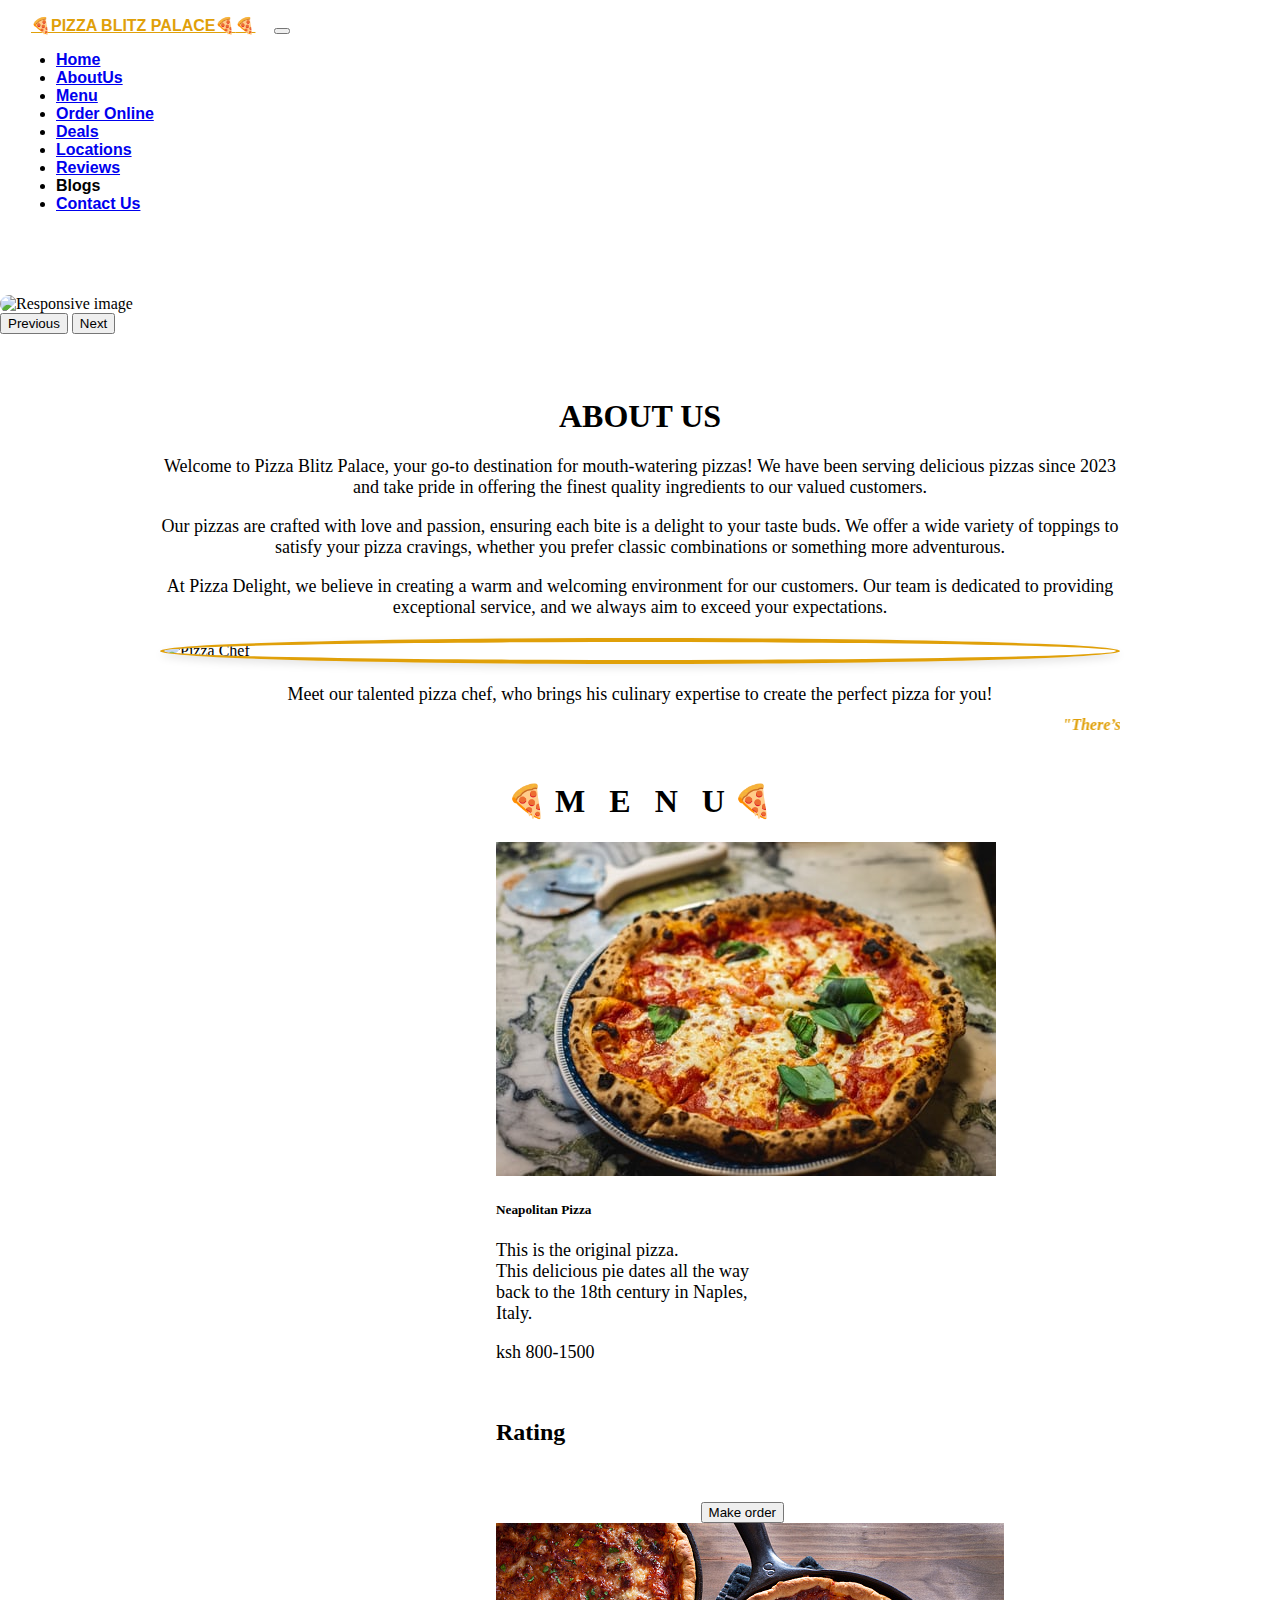
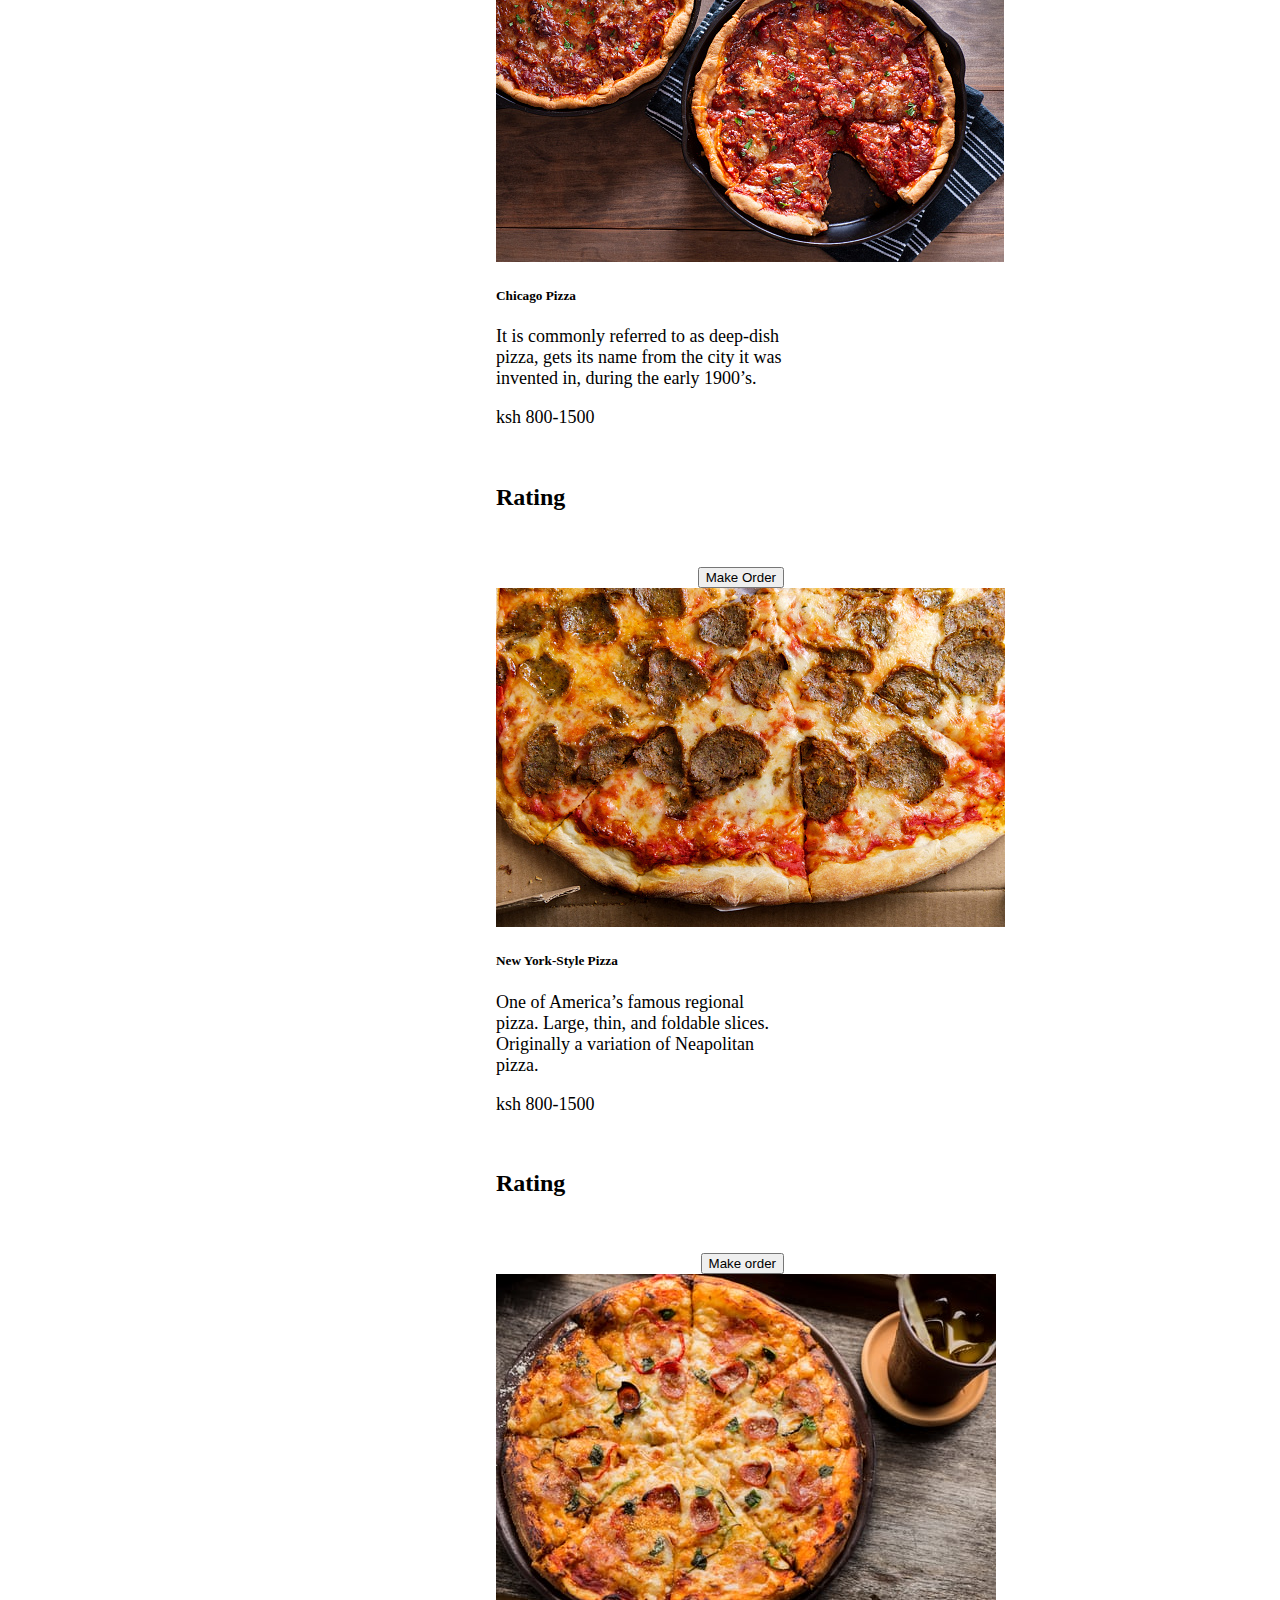
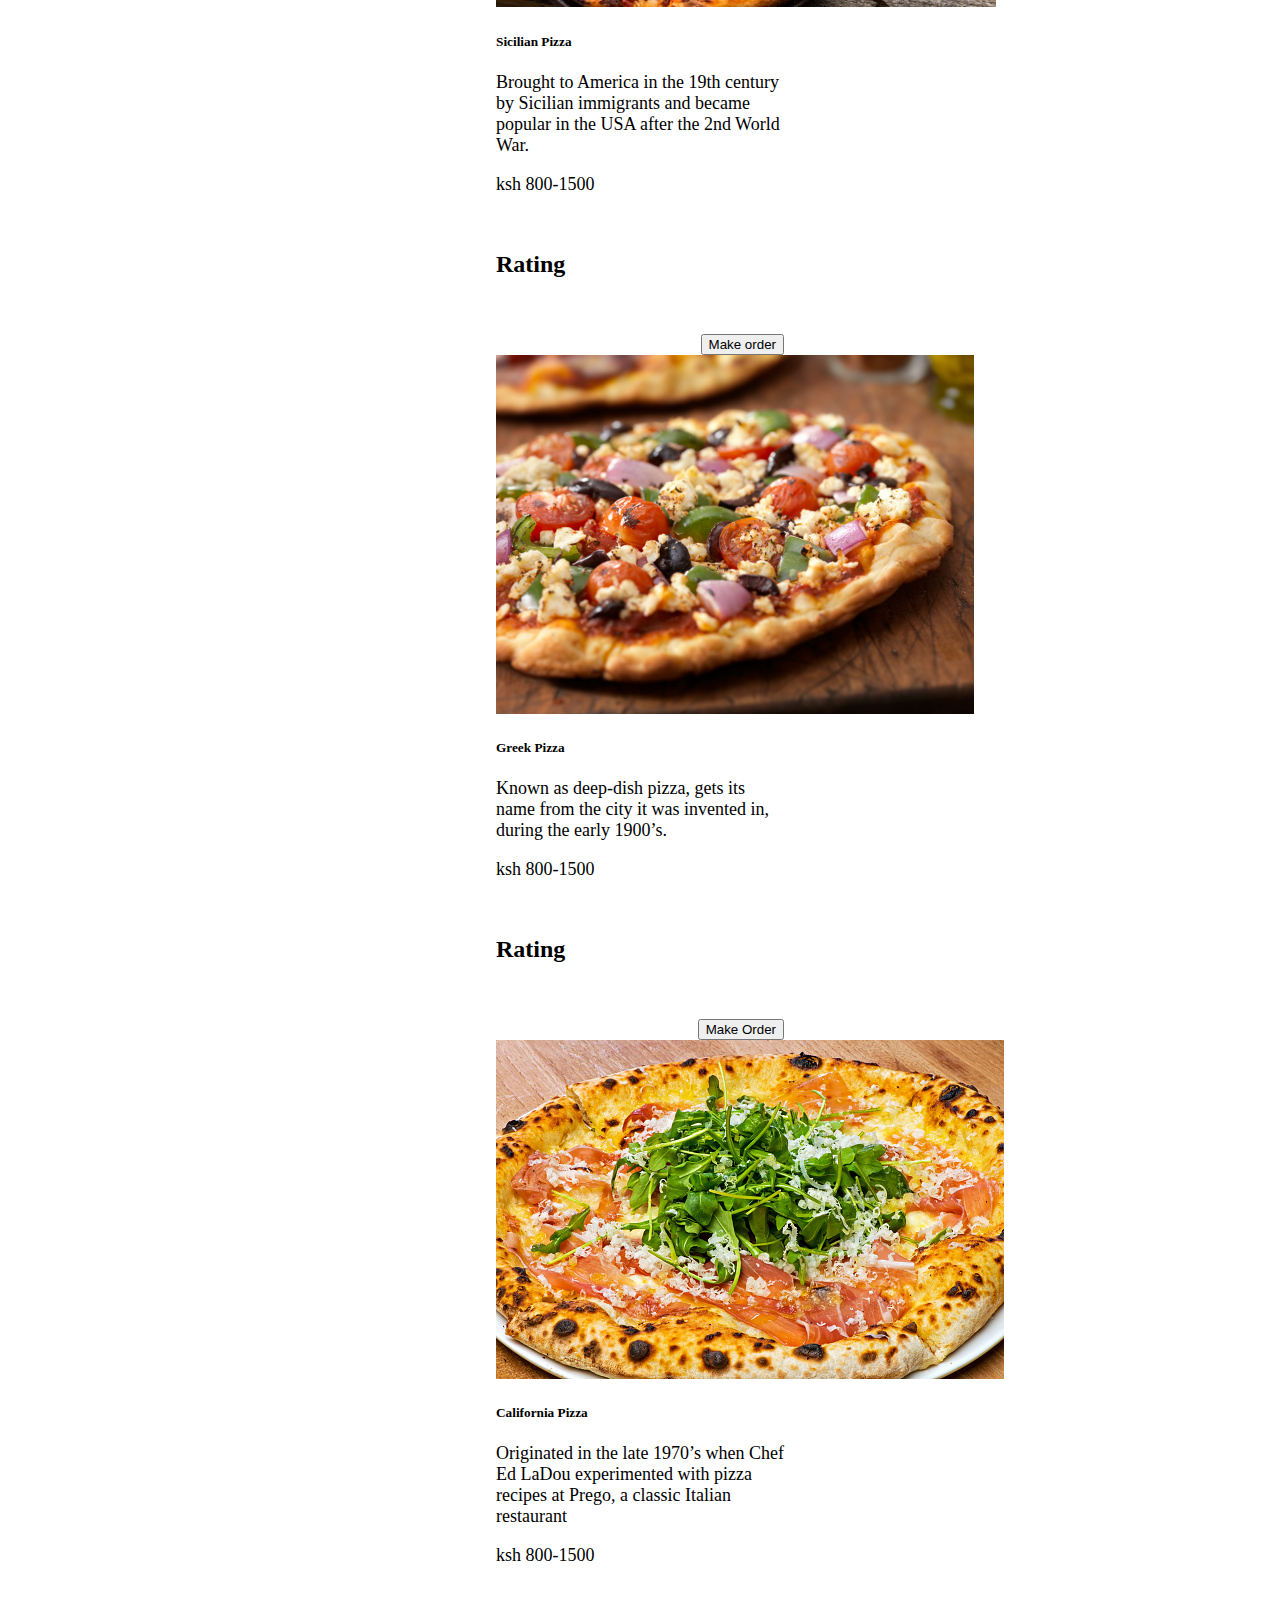
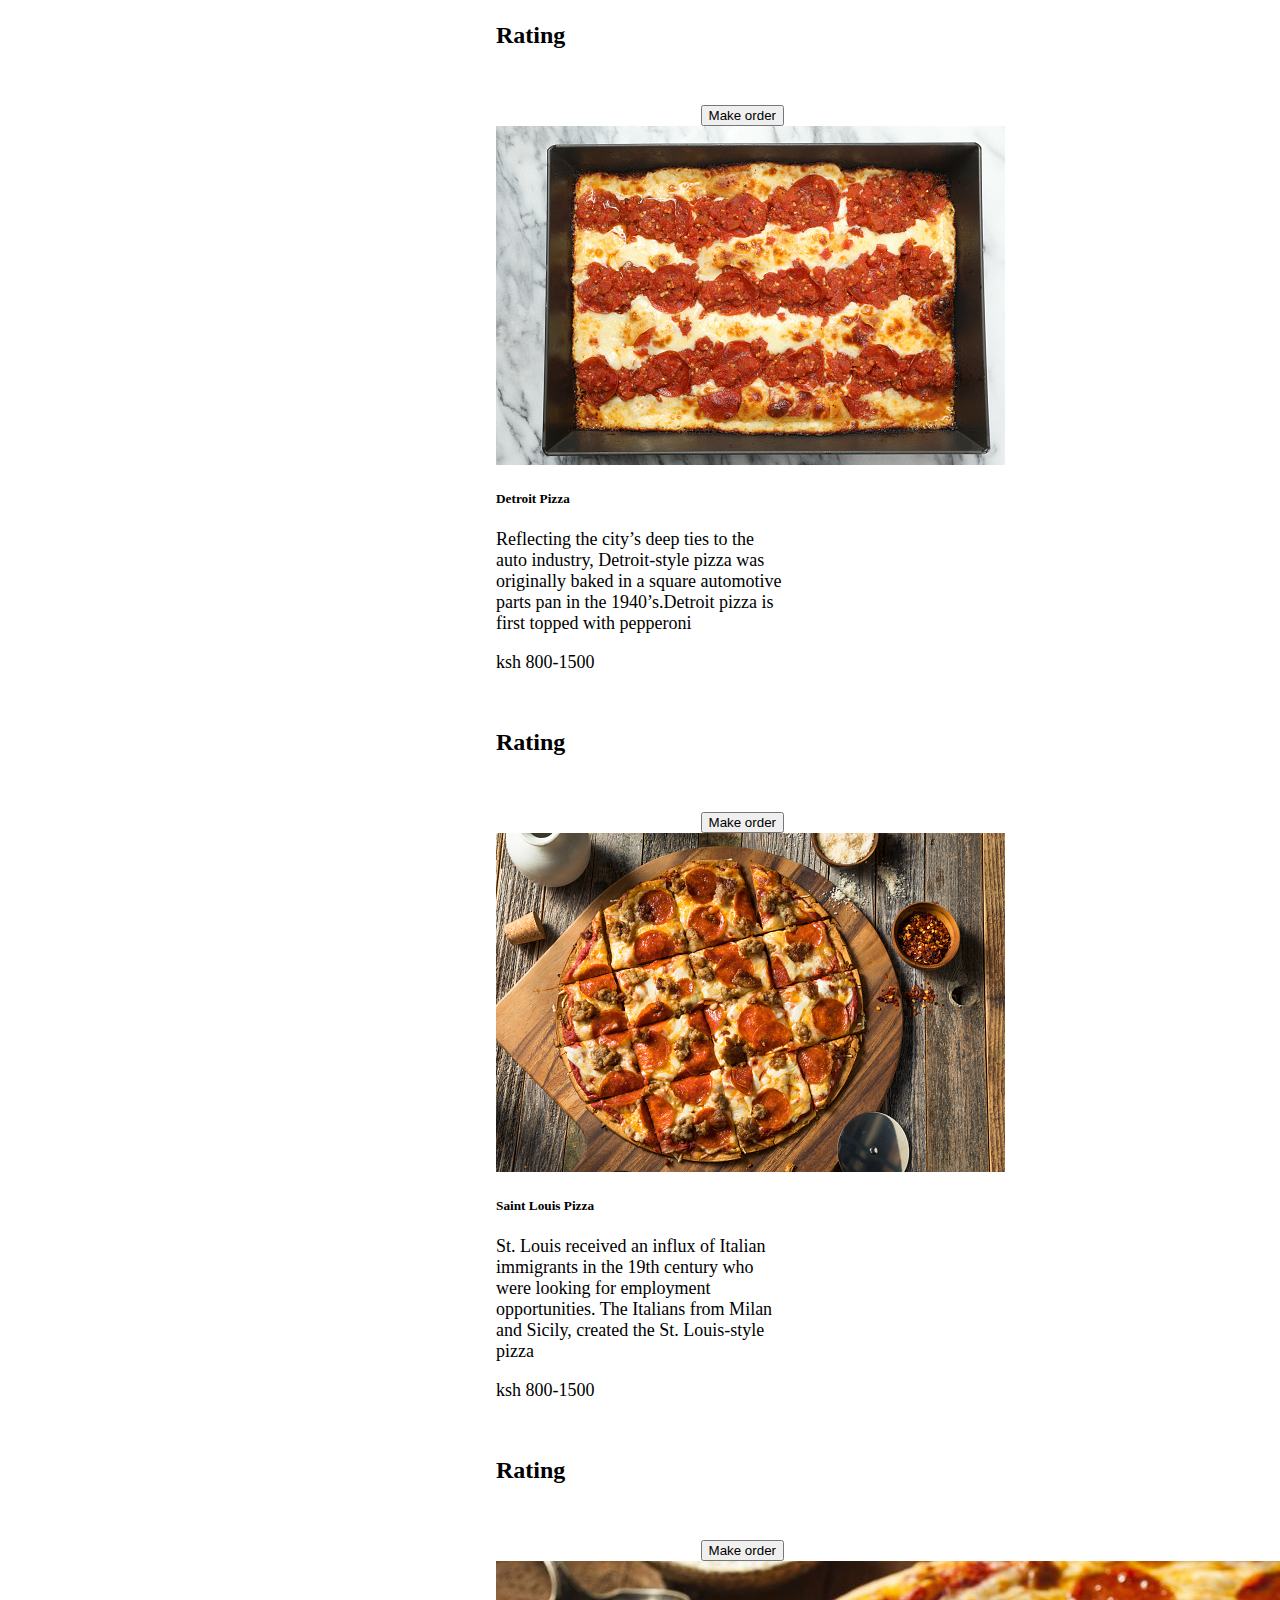
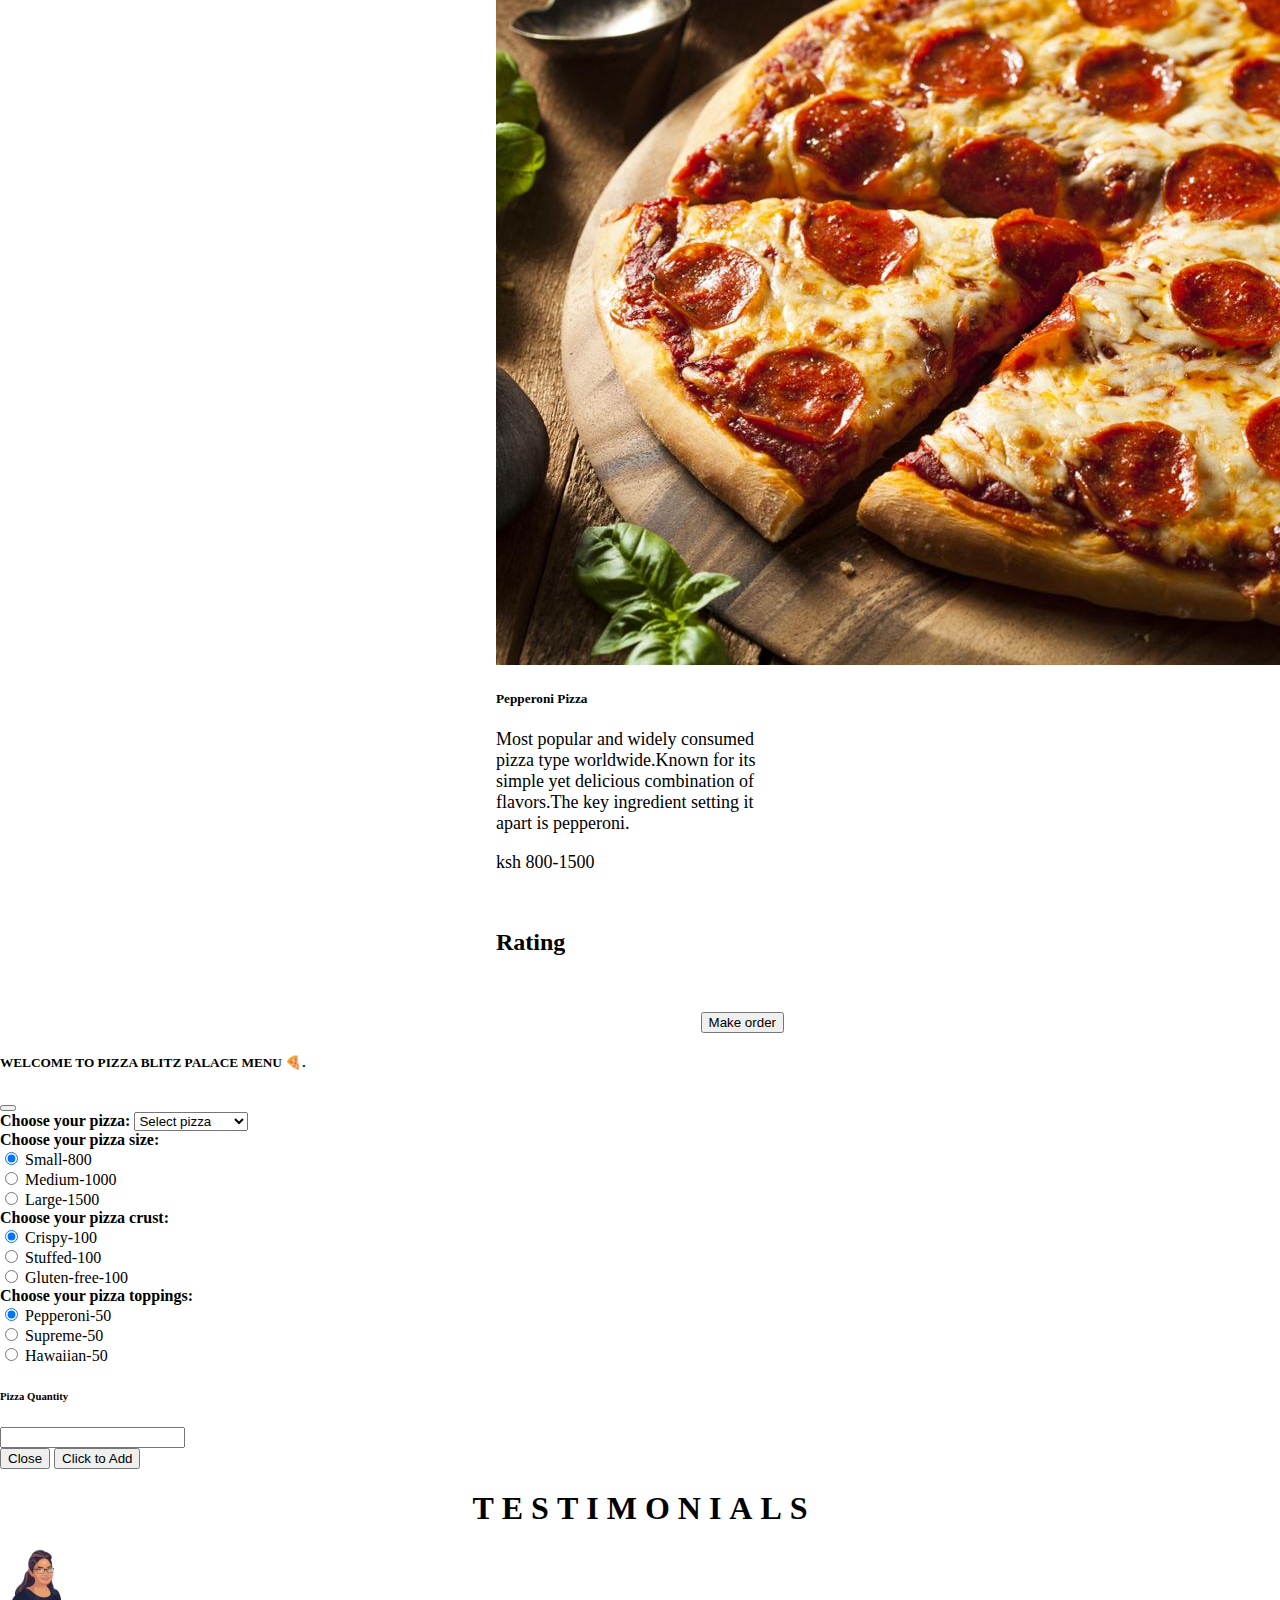
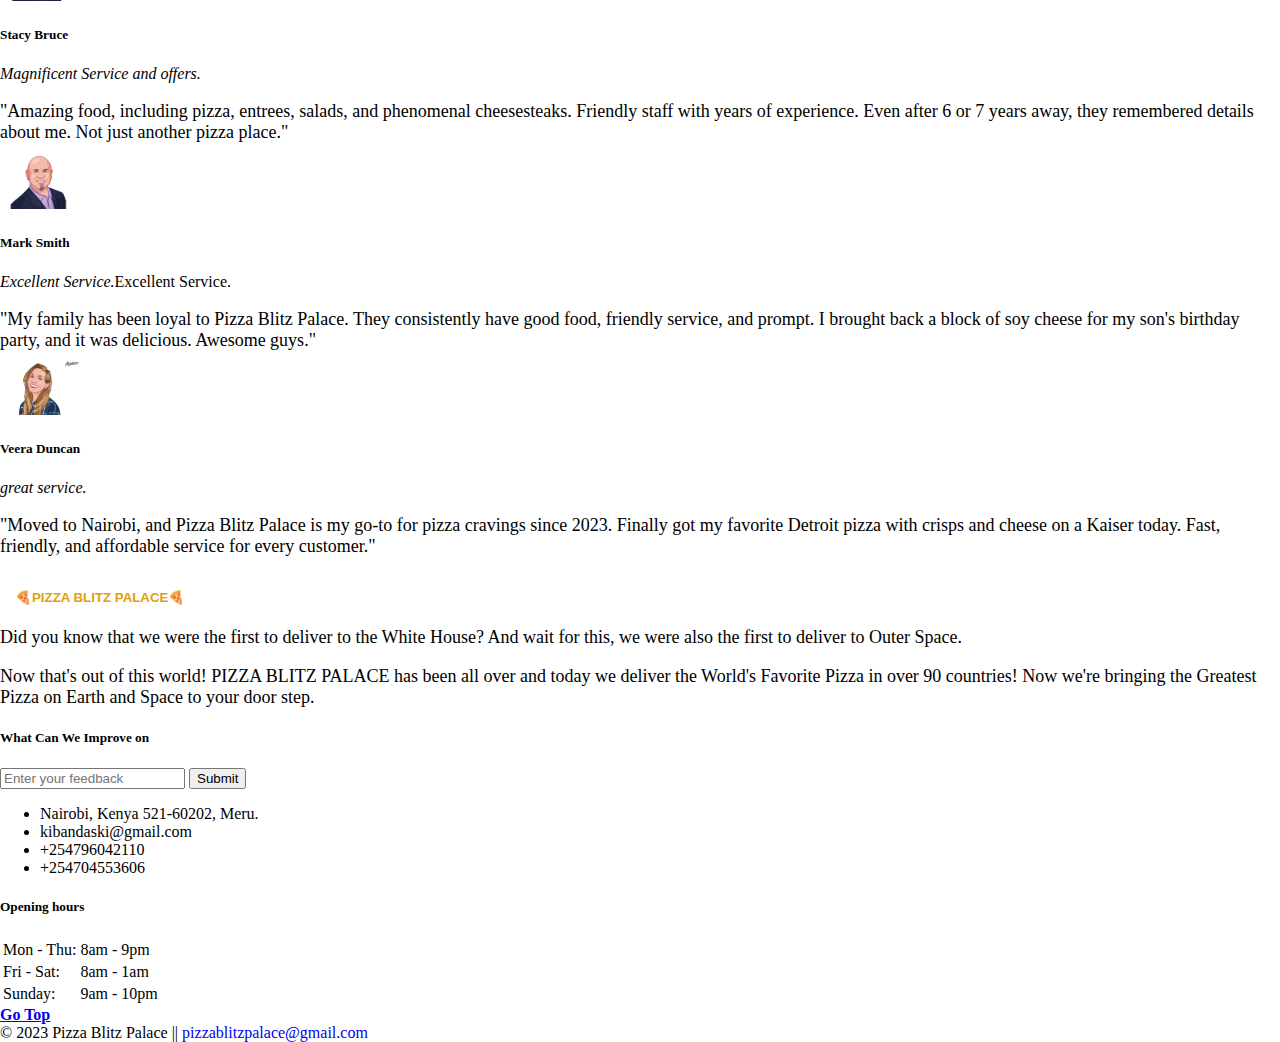
==== commit 137ecf6c: "added font to modal" ====
--- a/frontend/index.html
+++ b/frontend/index.html
@@ -320,7 +320,7 @@
           <div class="mb-3">
             <label for="pizzaName" class="form-label"><b>Choose your pizza:</b></label>
             <select class="form-select" required aria-label="Default select example" id="pizzaName">
-              <option selected>select pizza</option>
+              <option selected>Select pizza</option>
               <option id="neapolitan" name="pizz" value="1">neapolitan</option>
               <option id="chicago" name="pizz" value="2">chicago</option>
               <option id="new_york_style" name="pizz" value="3">new_york_style</option>
--- a/frontend/CSS/style.css
+++ b/frontend/CSS/style.css
@@ -158,7 +158,10 @@
 /* testimonials ends */
 
 /* modal start */
-.modal-title{
+.modal-body{
+    font-family: 'Times New Roman', Times, serif;
+}
+.modal-footer{
     font-family: 'Times New Roman', Times, serif;
 }
 /* modal end */
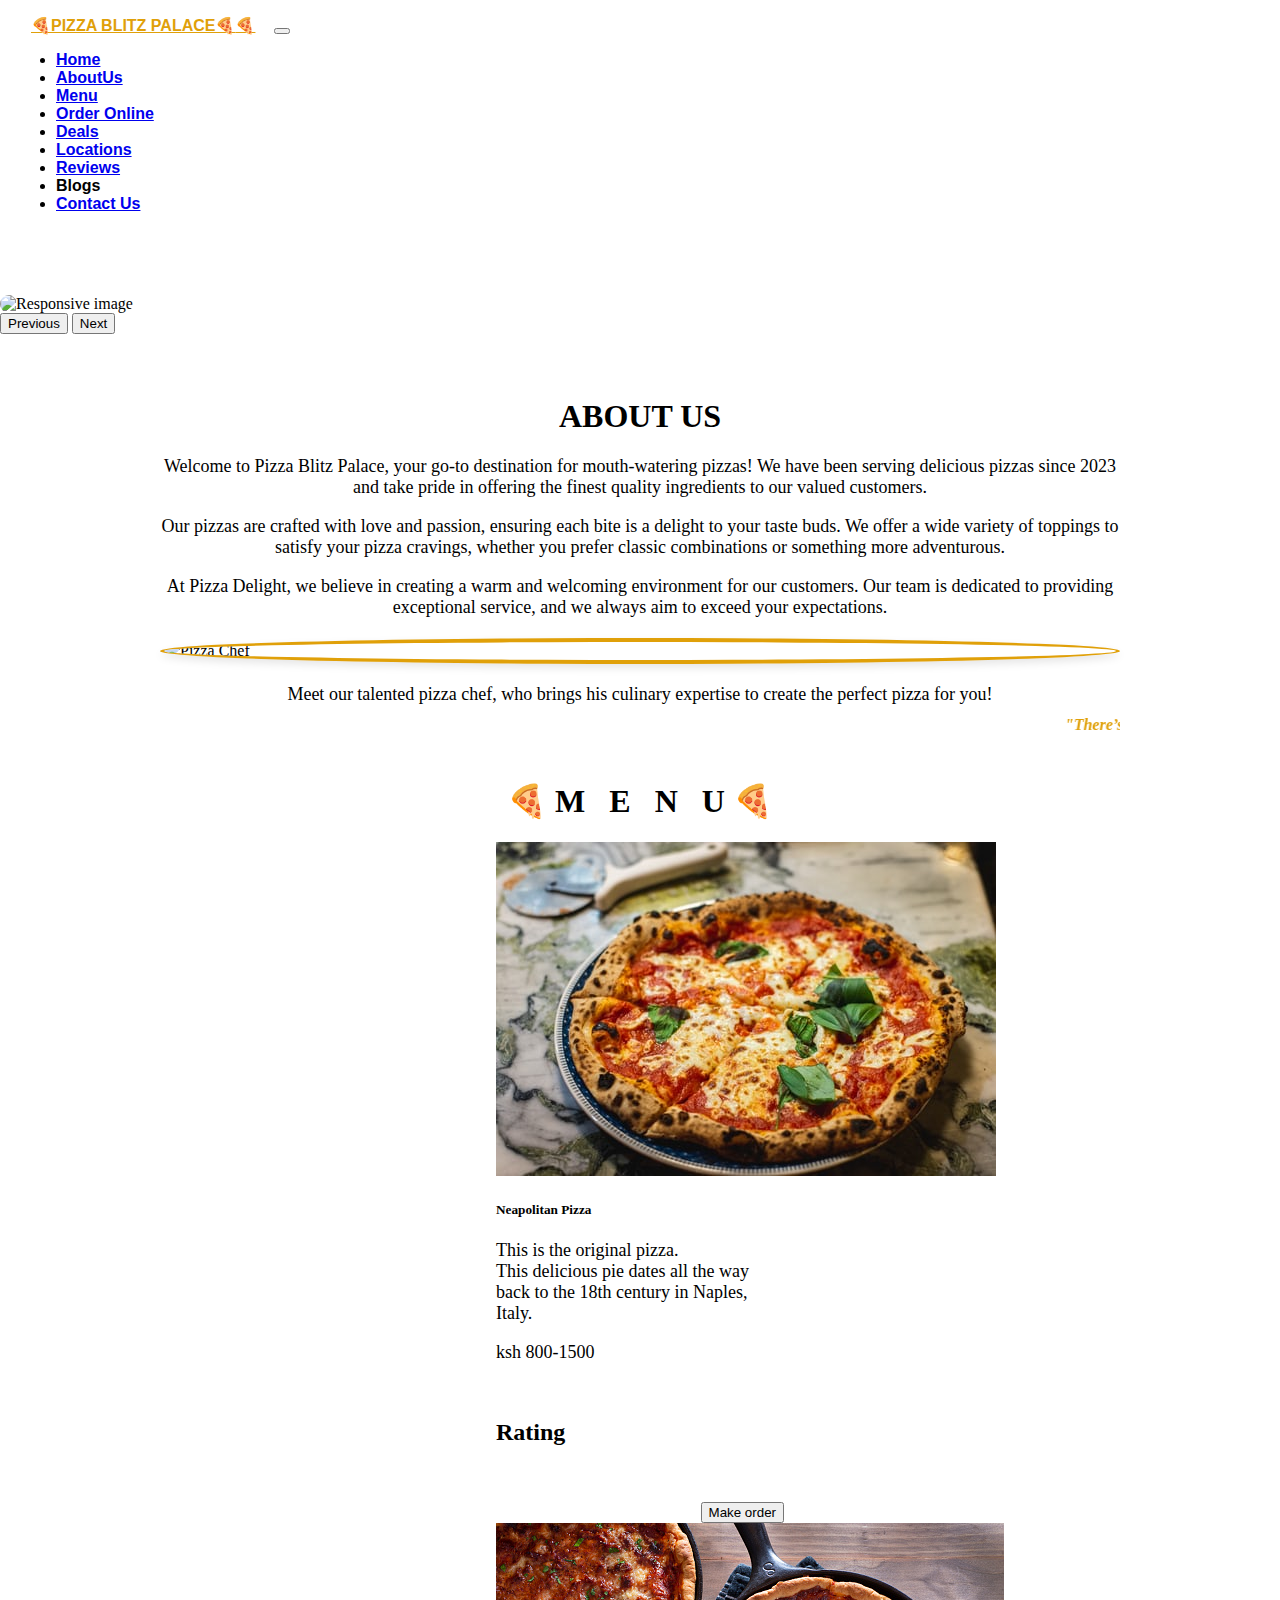
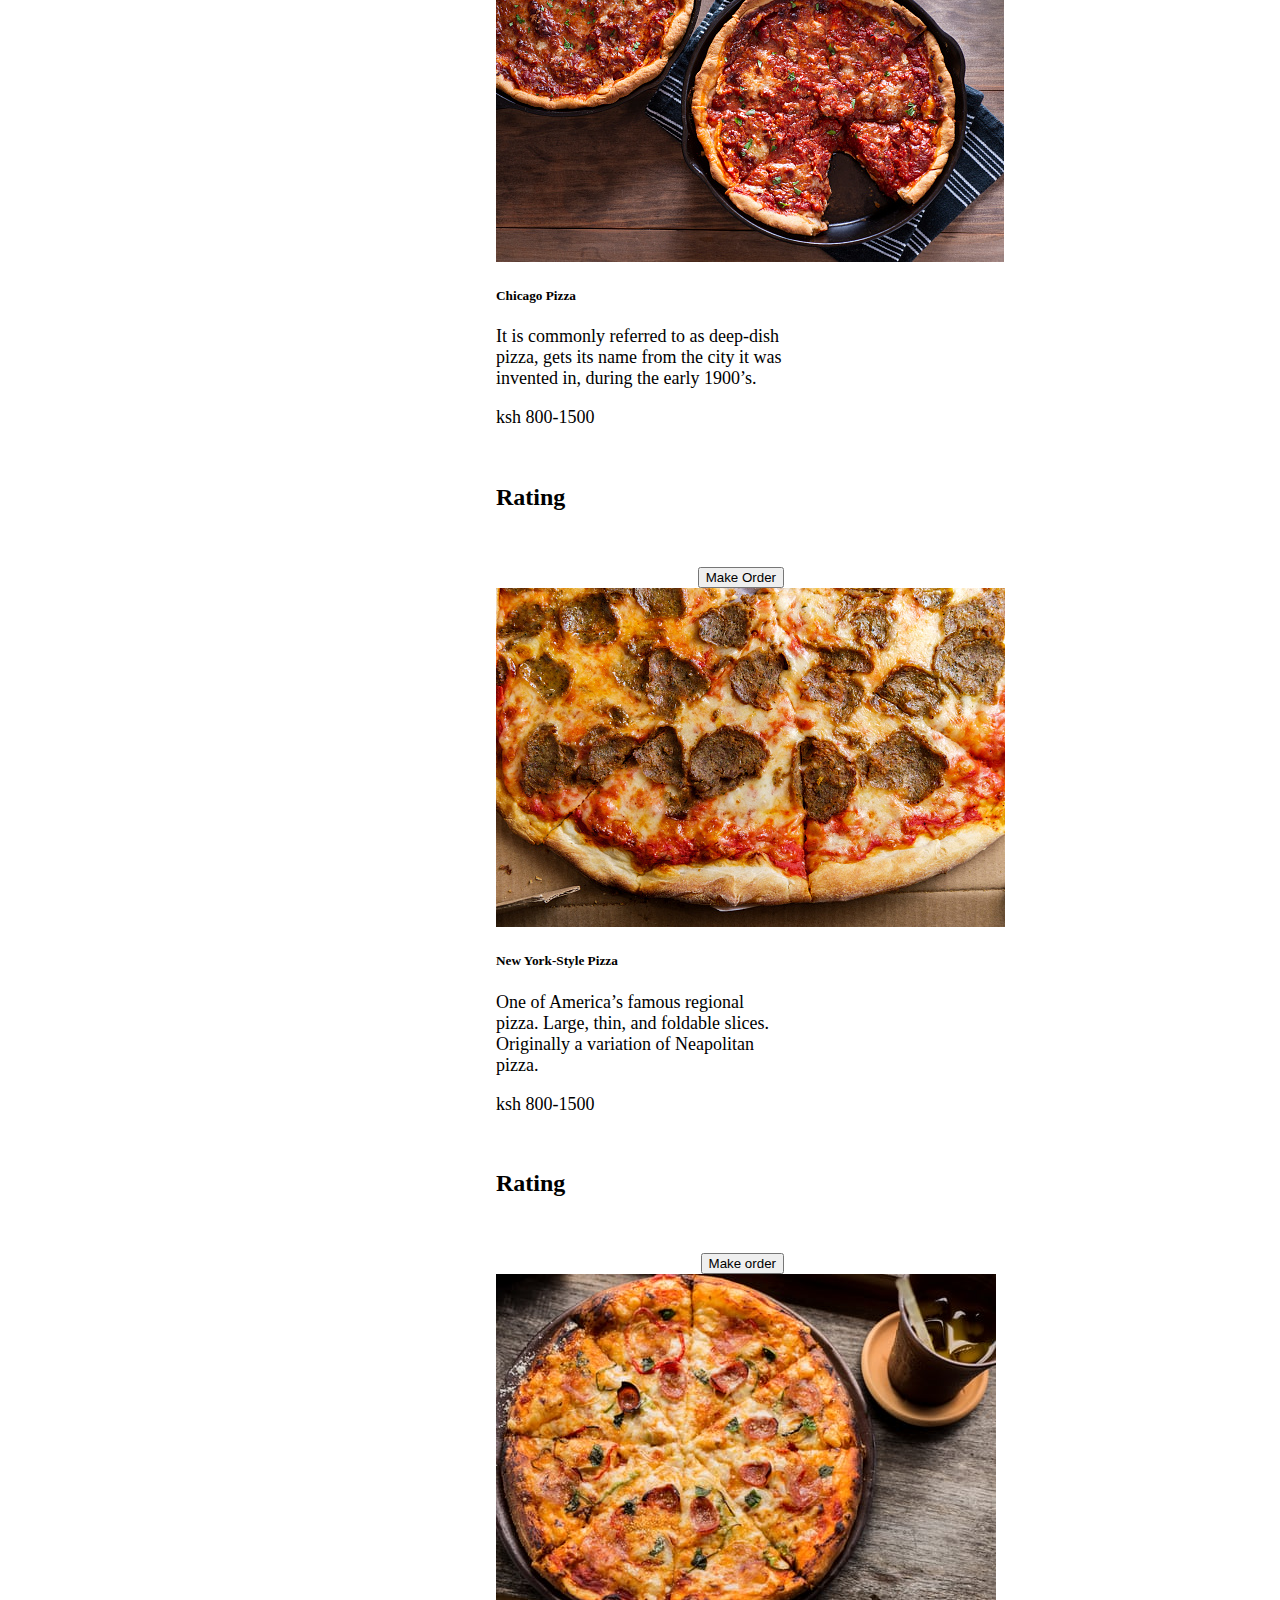
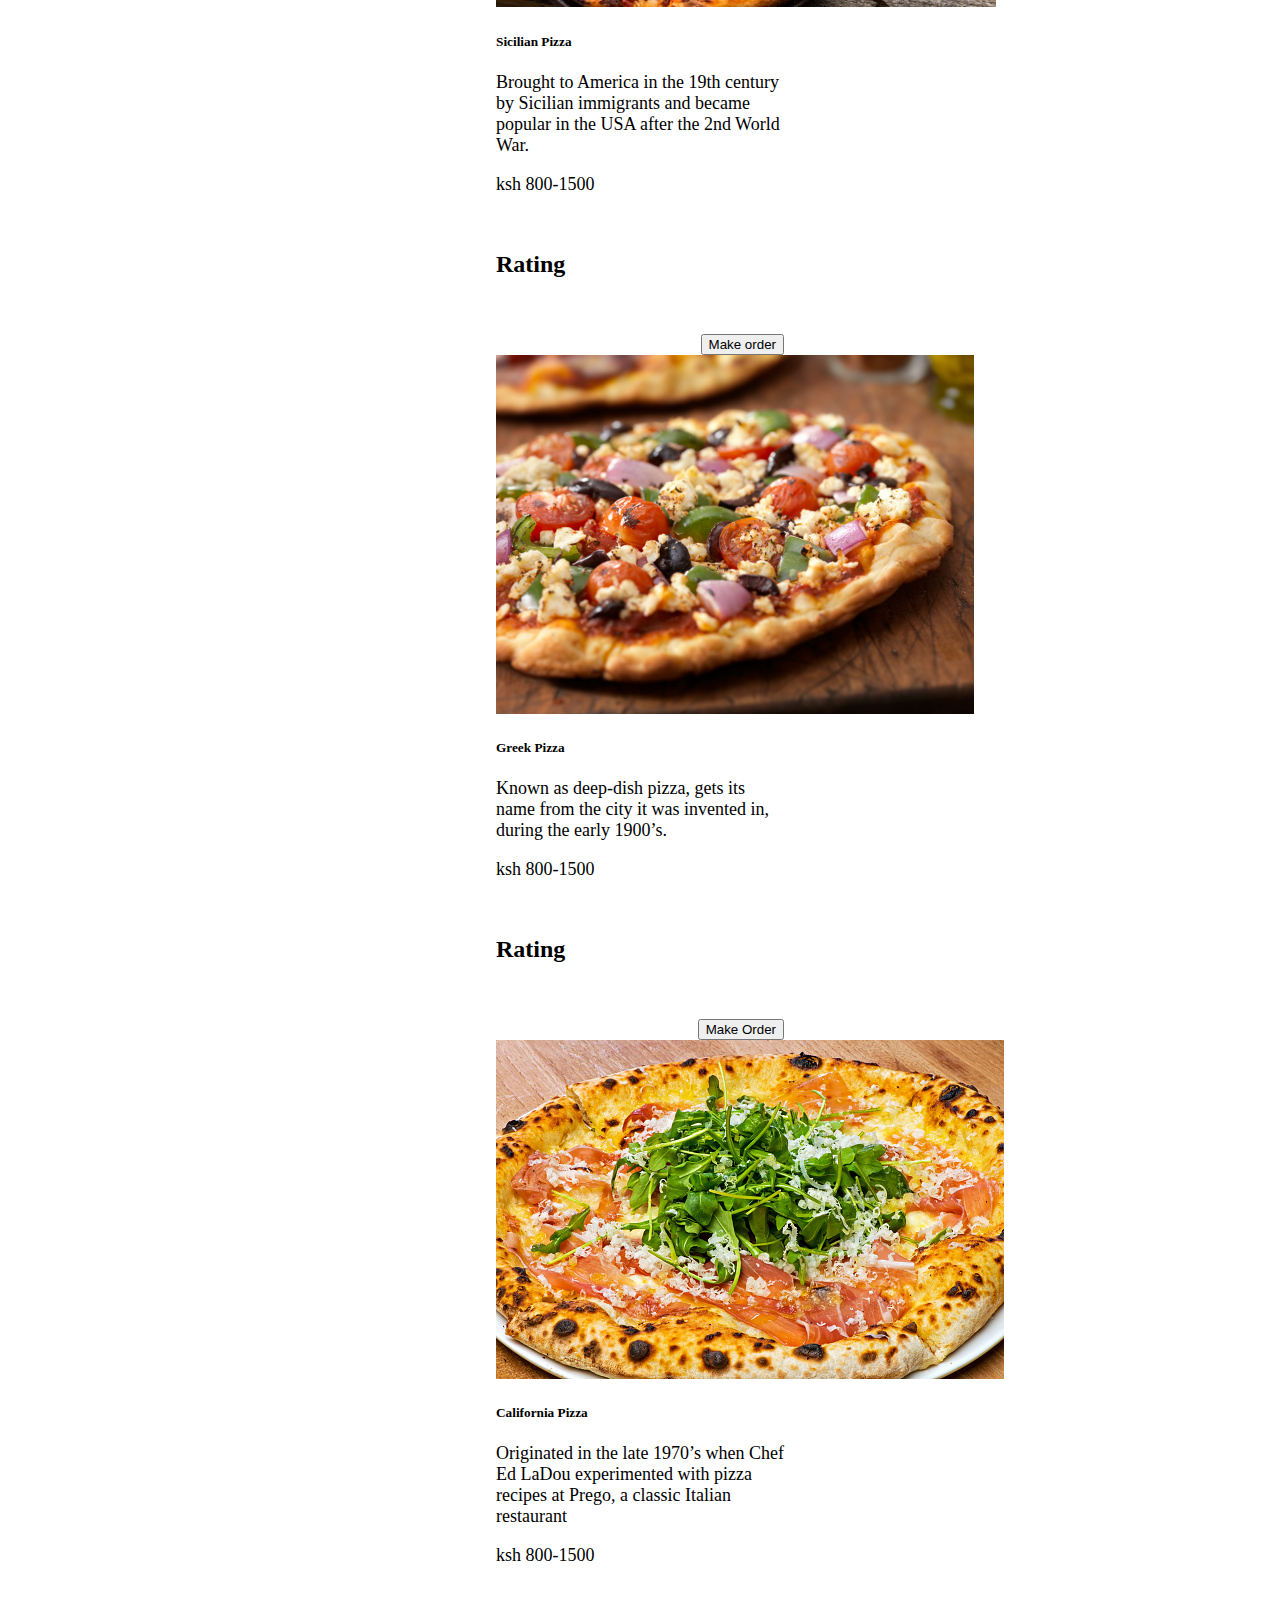
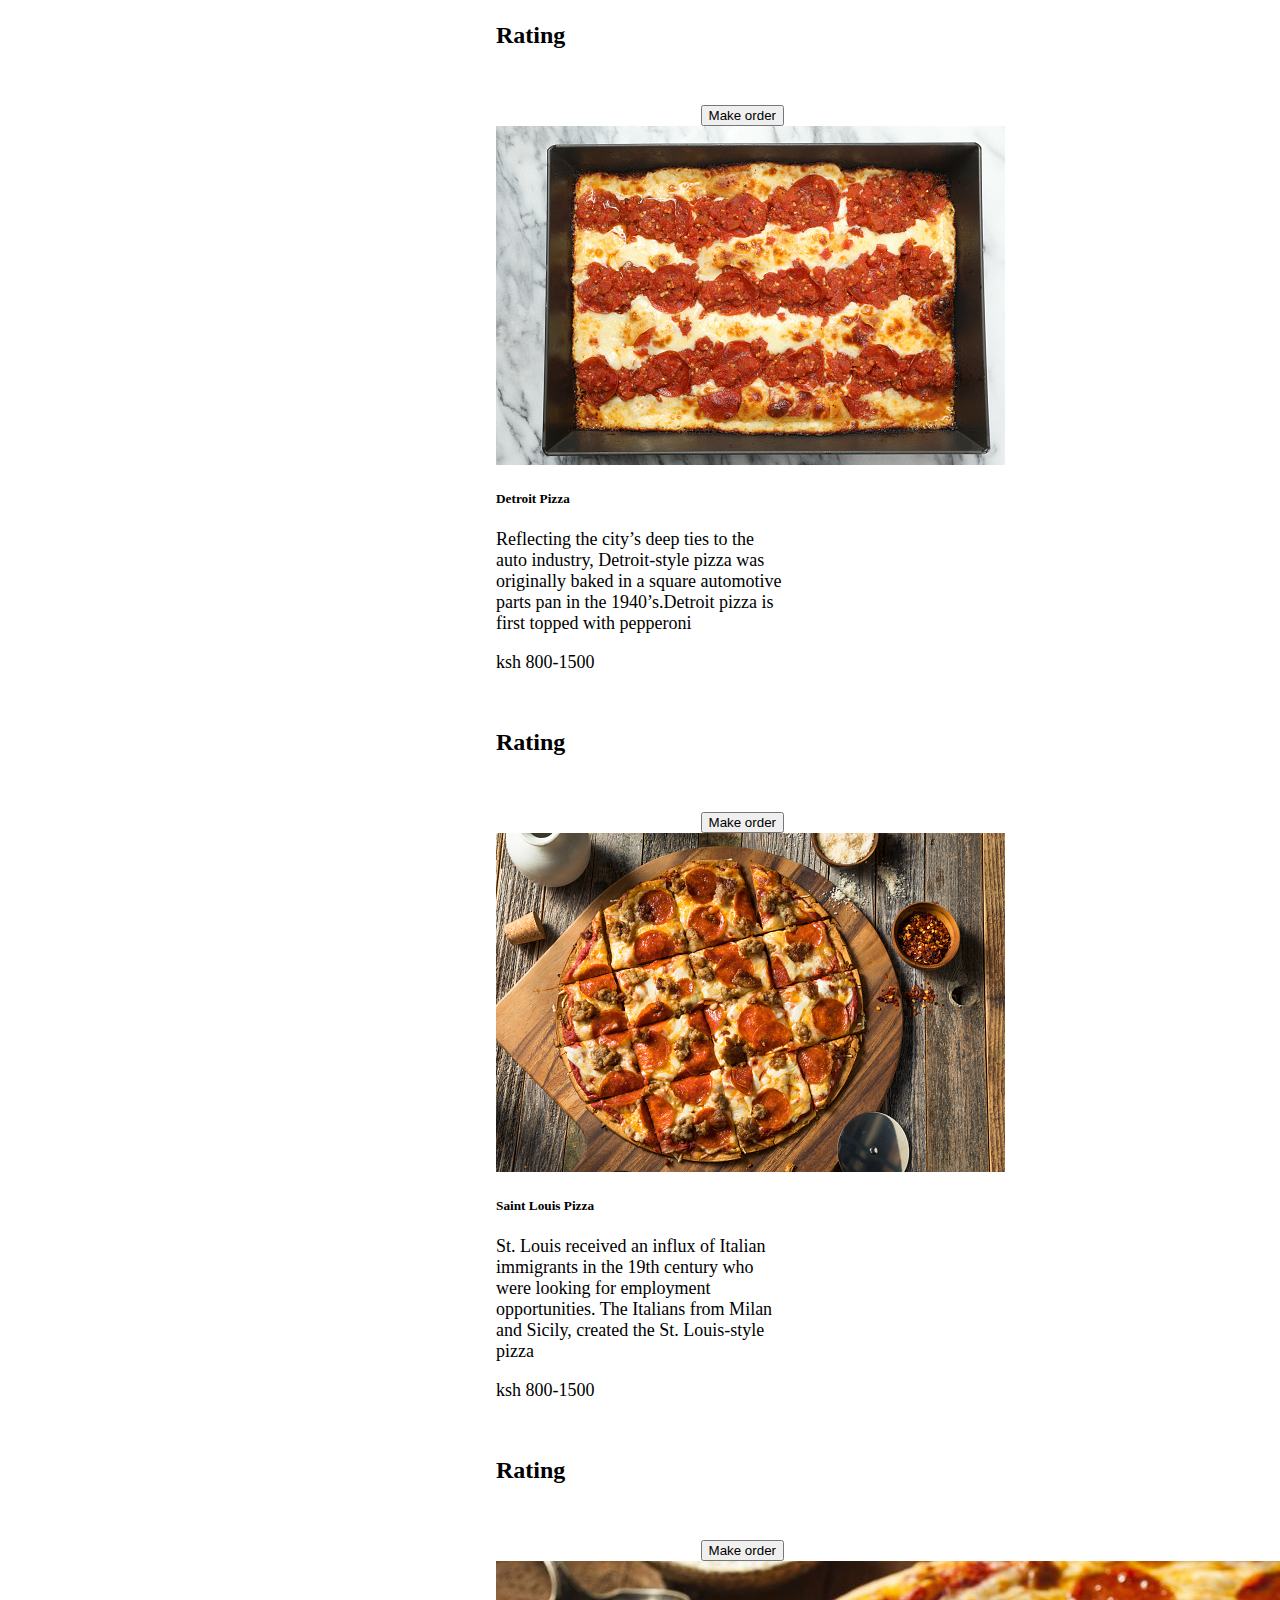
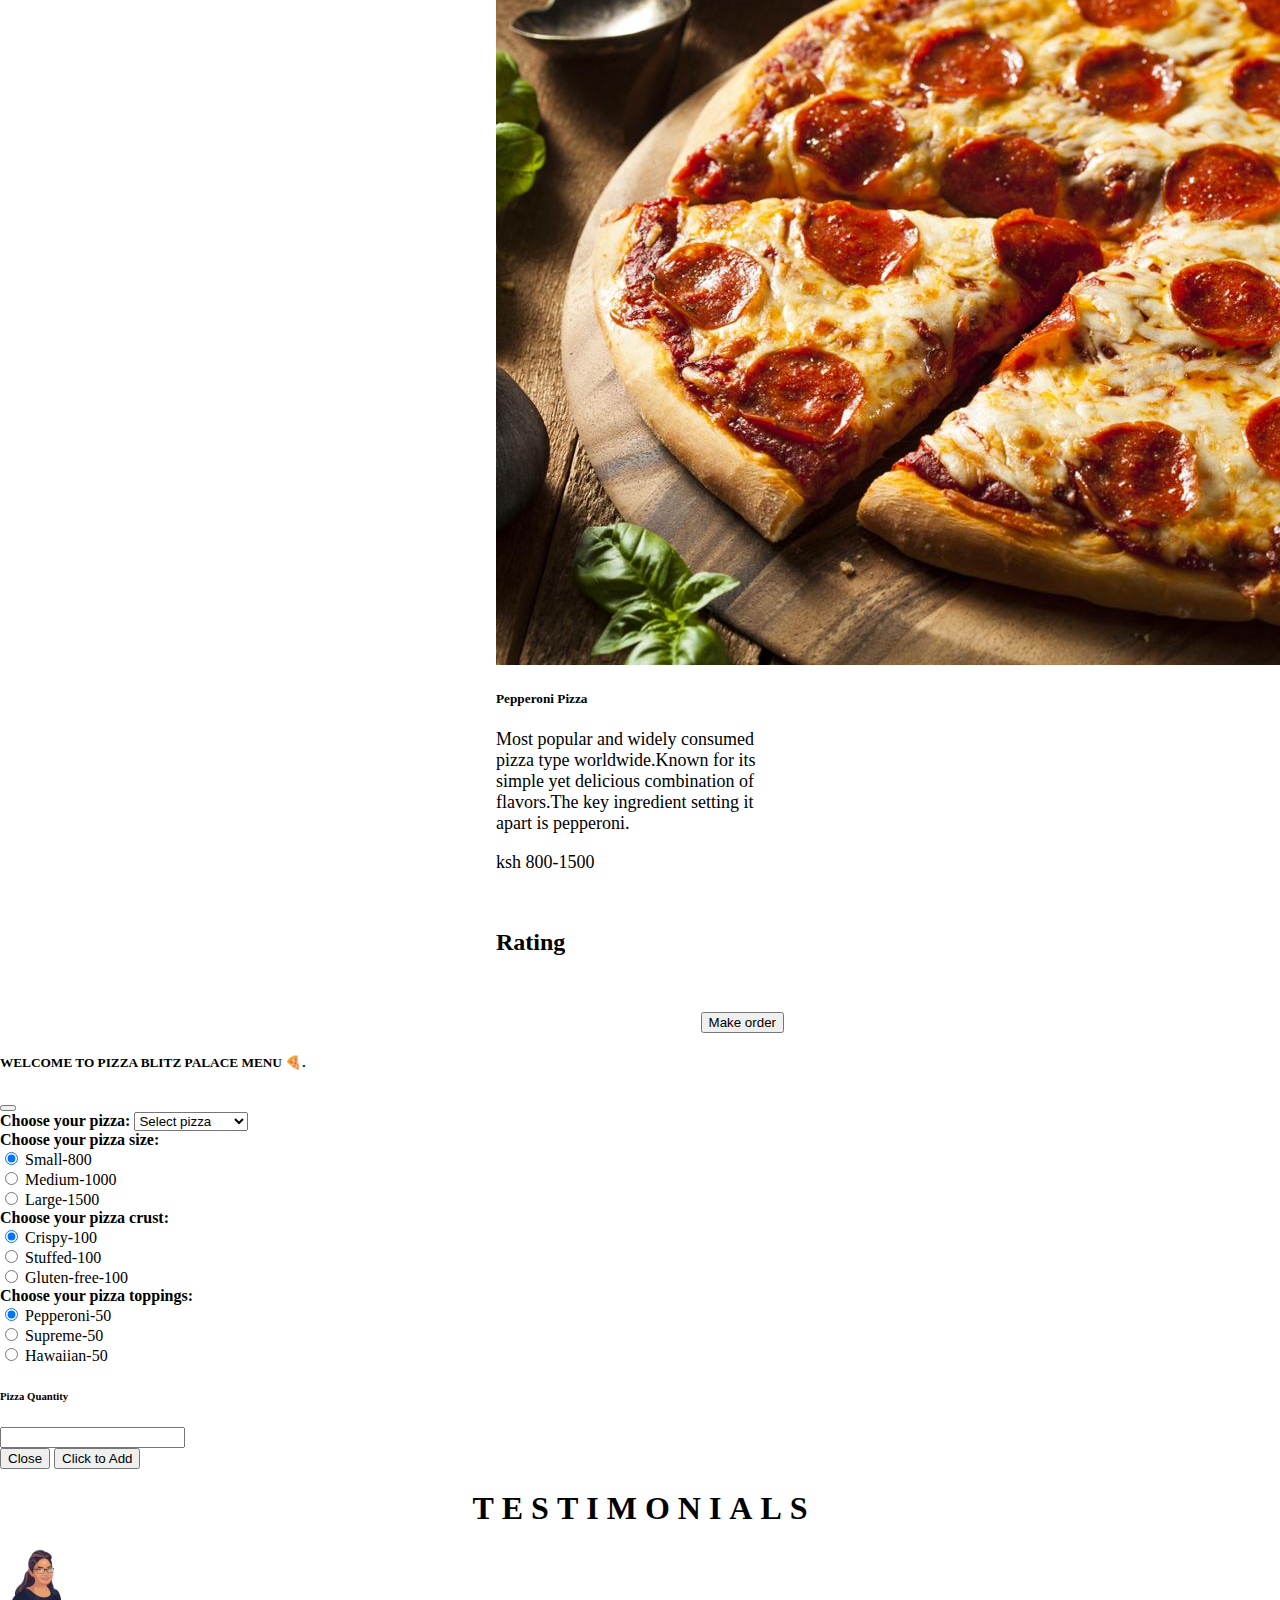
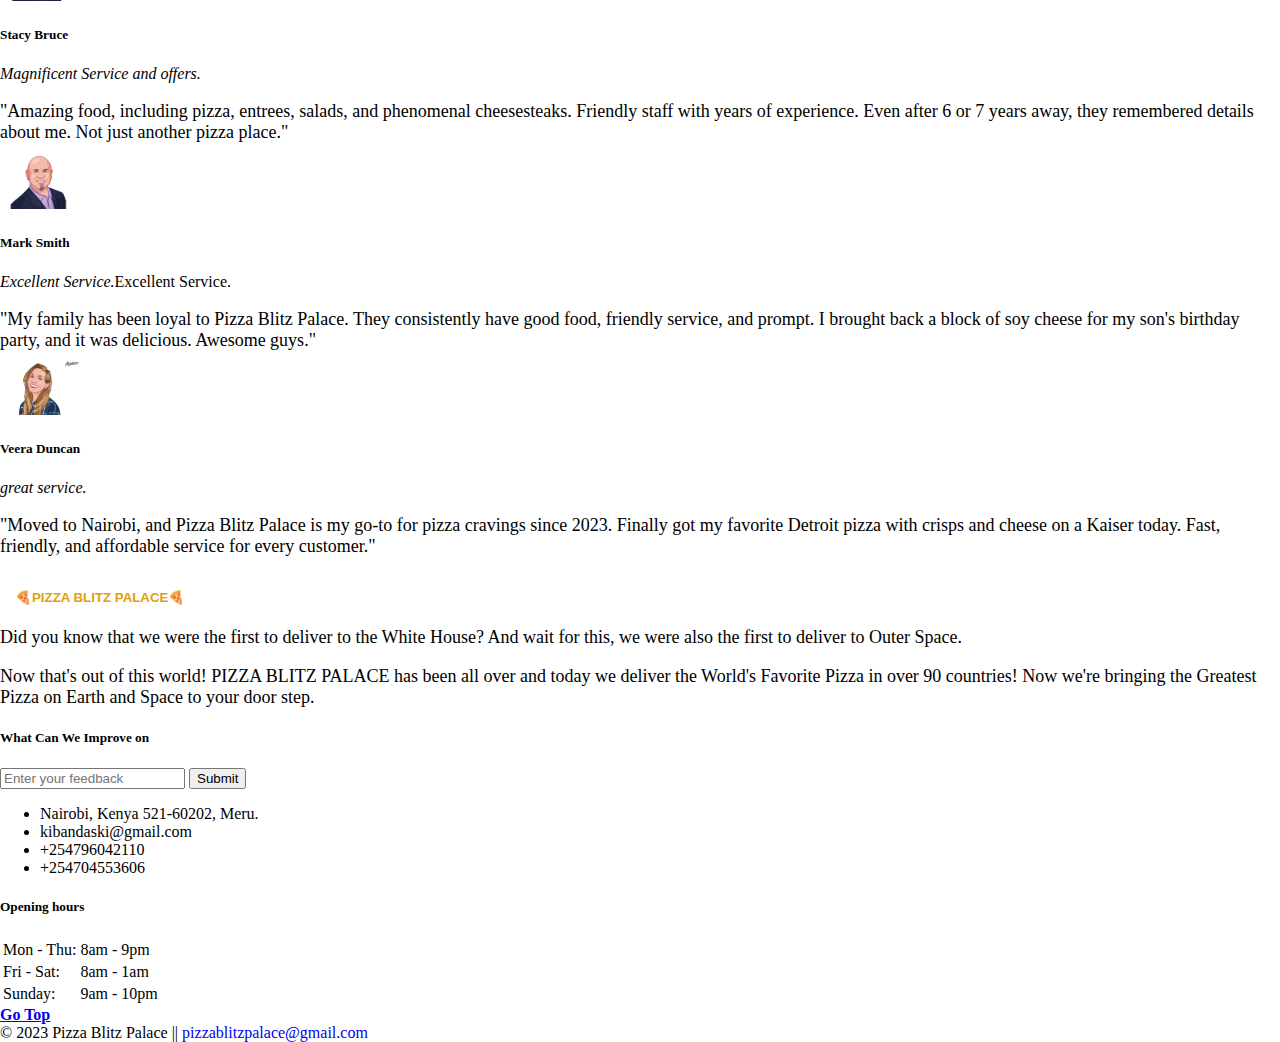
==== commit 4dc26732: "added option on pizza to chose" ====
--- a/frontend/index.html
+++ b/frontend/index.html
@@ -329,6 +329,7 @@
               <option id="california" name="pizz" value="6">california</option>
               <option id="detroit" name="pizz" value="7">detroit</option>
               <option id="saint_louis" name="pizz" value="8">saint_louis</option>
+              <option id="epperoni" name="pizz" value="9">pepperoni</option>
             </select>
           </div>
           <!-- Pizza Size -->
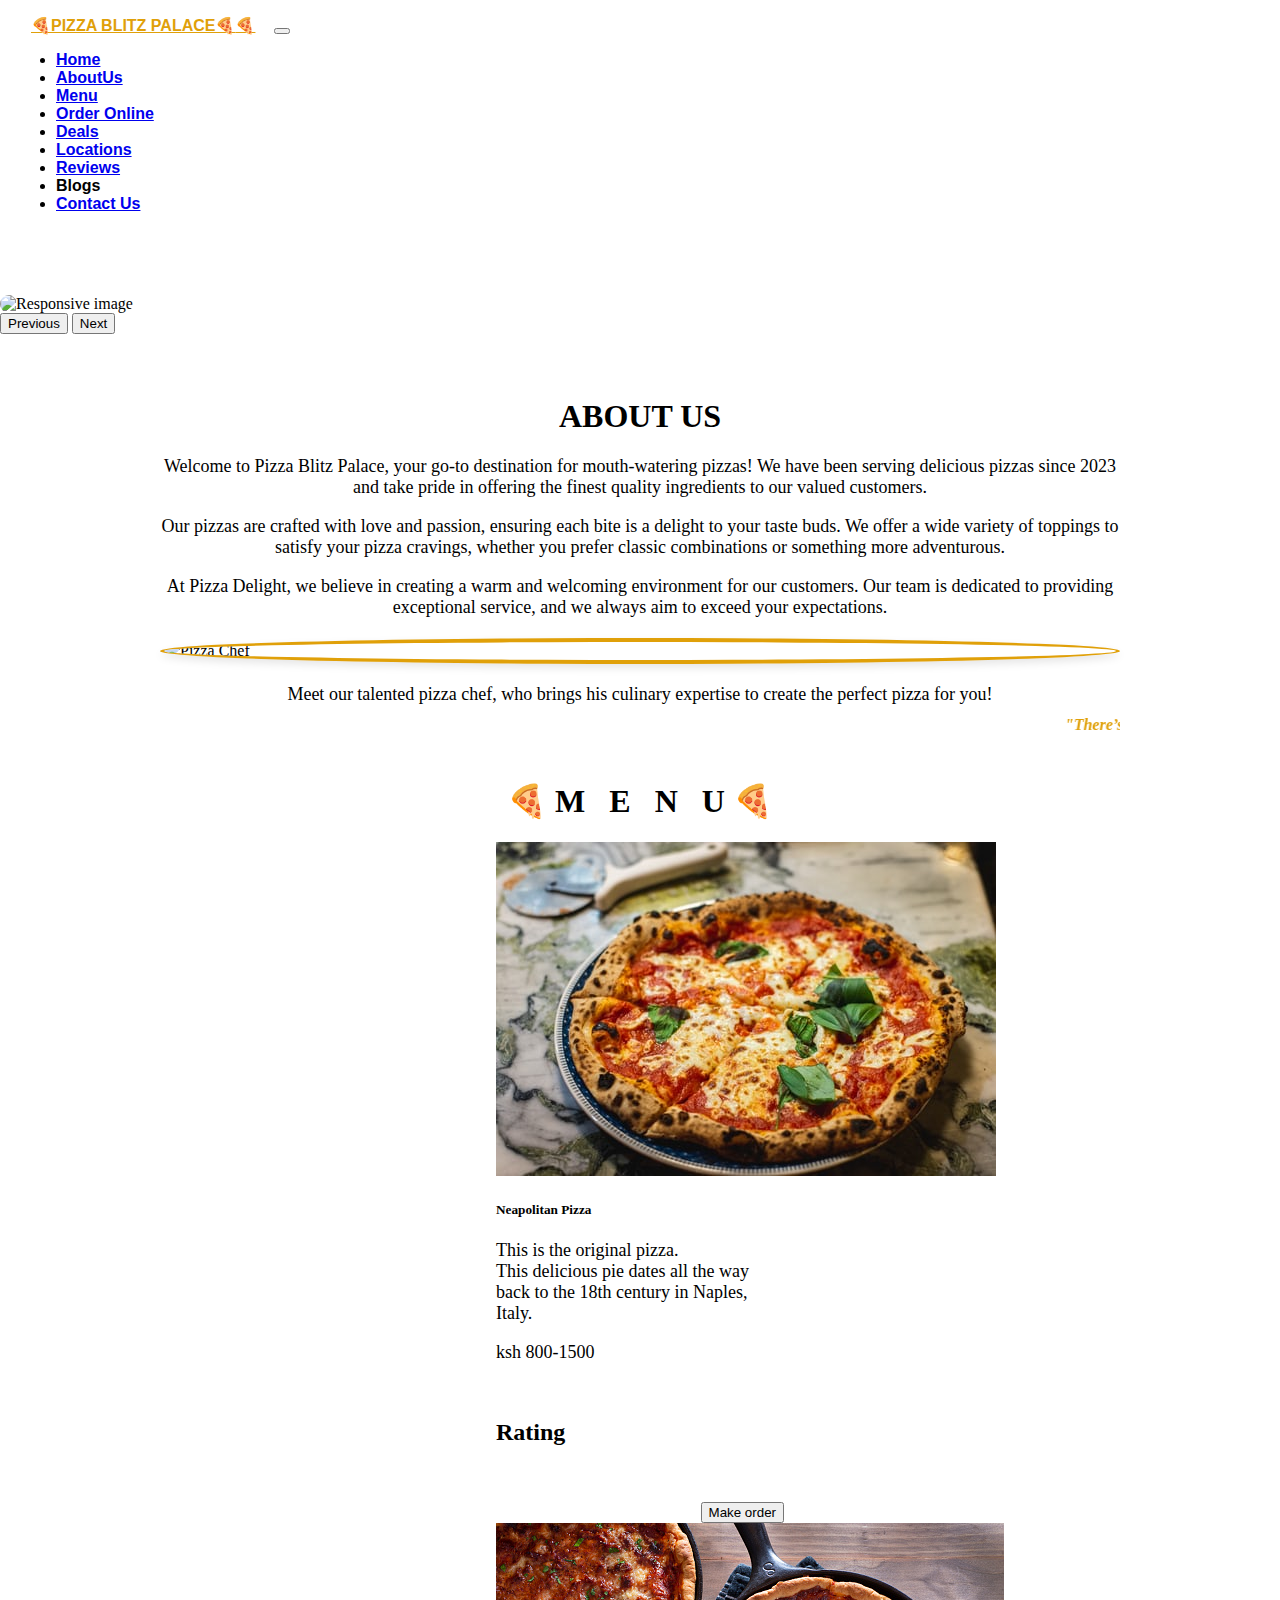
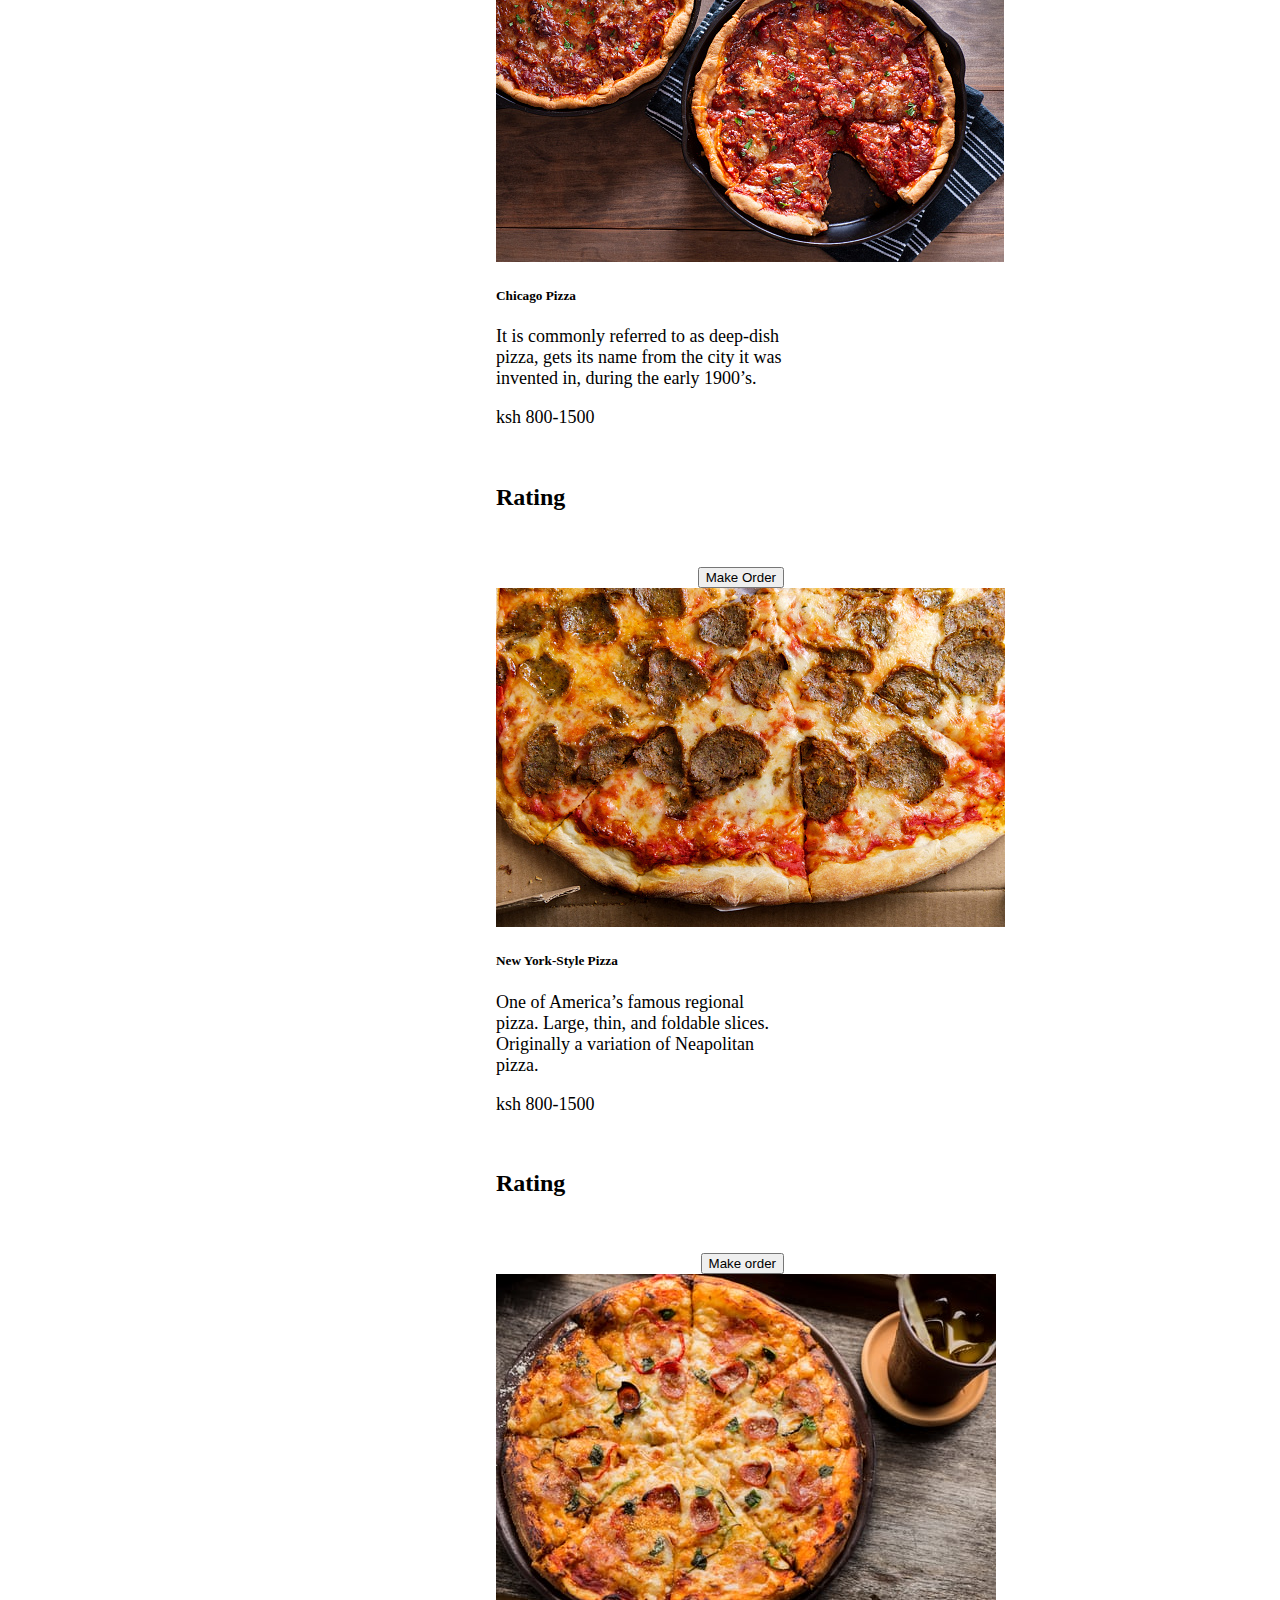
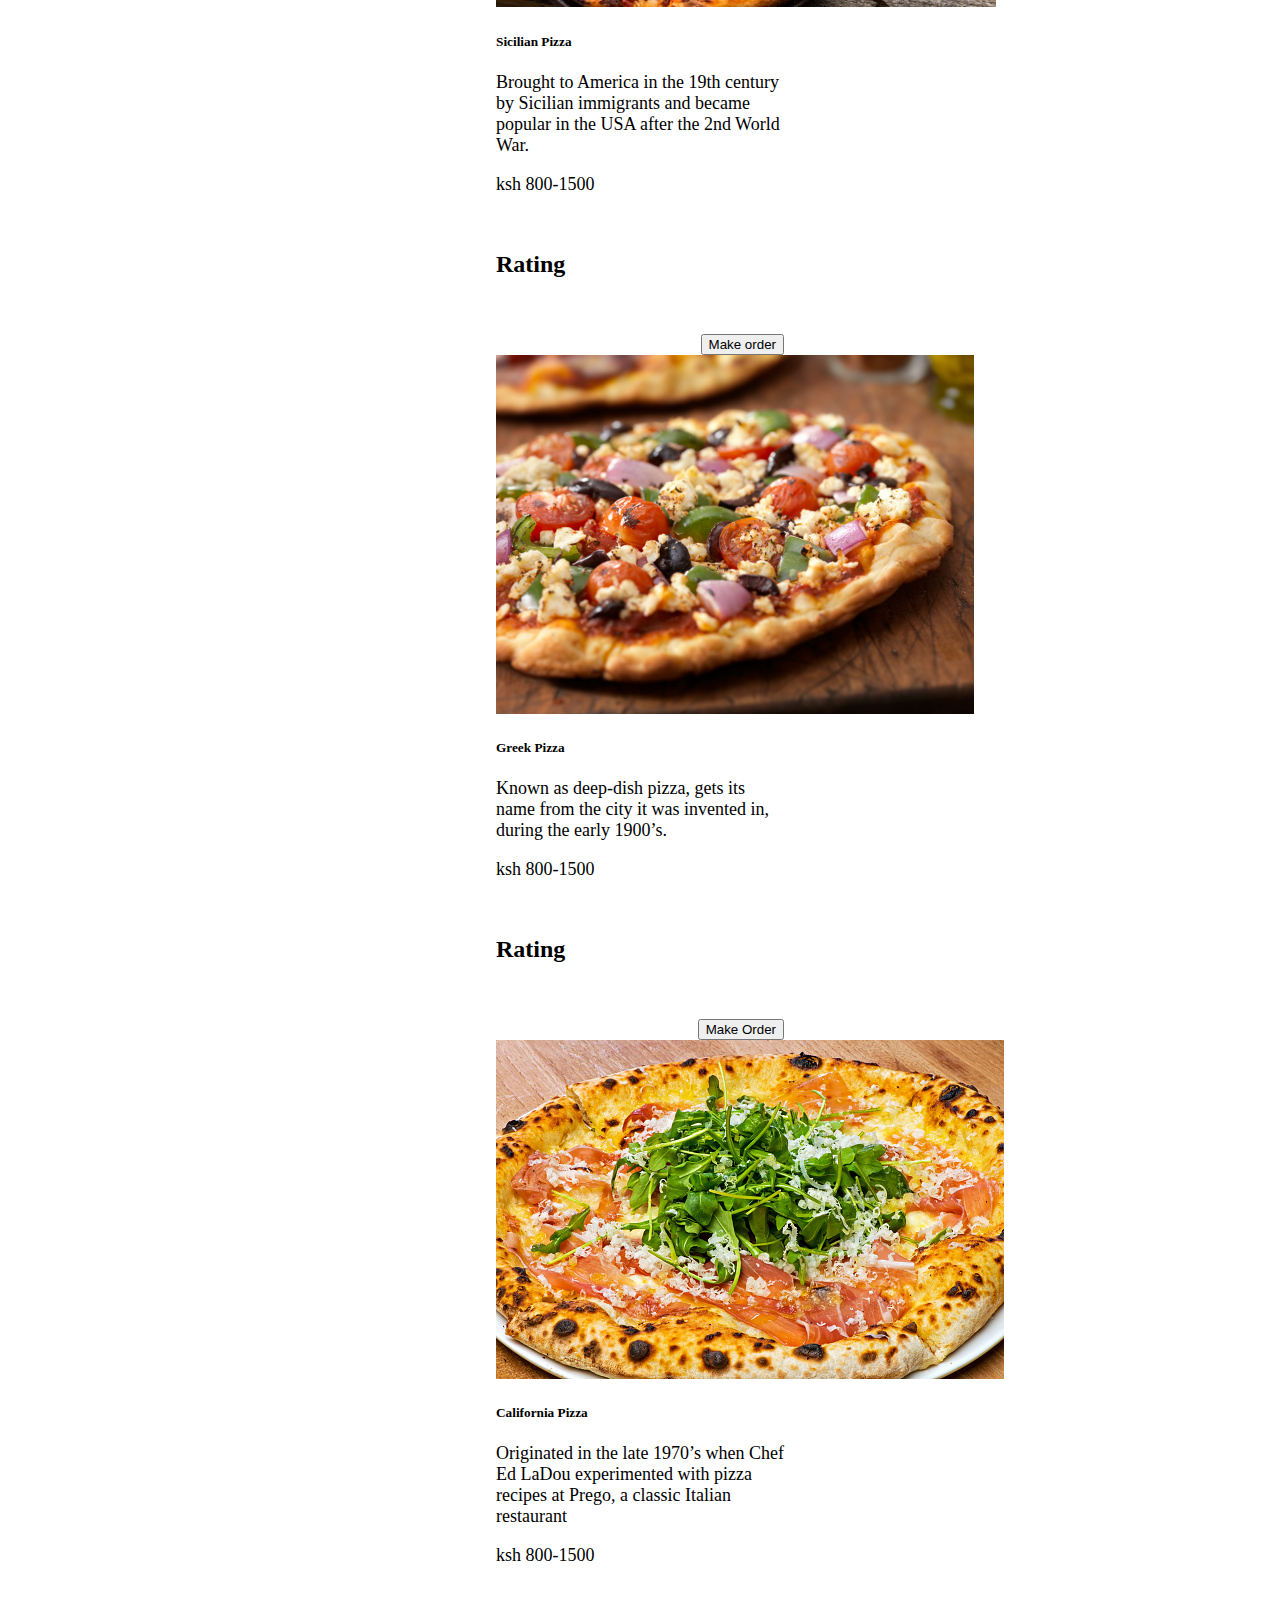
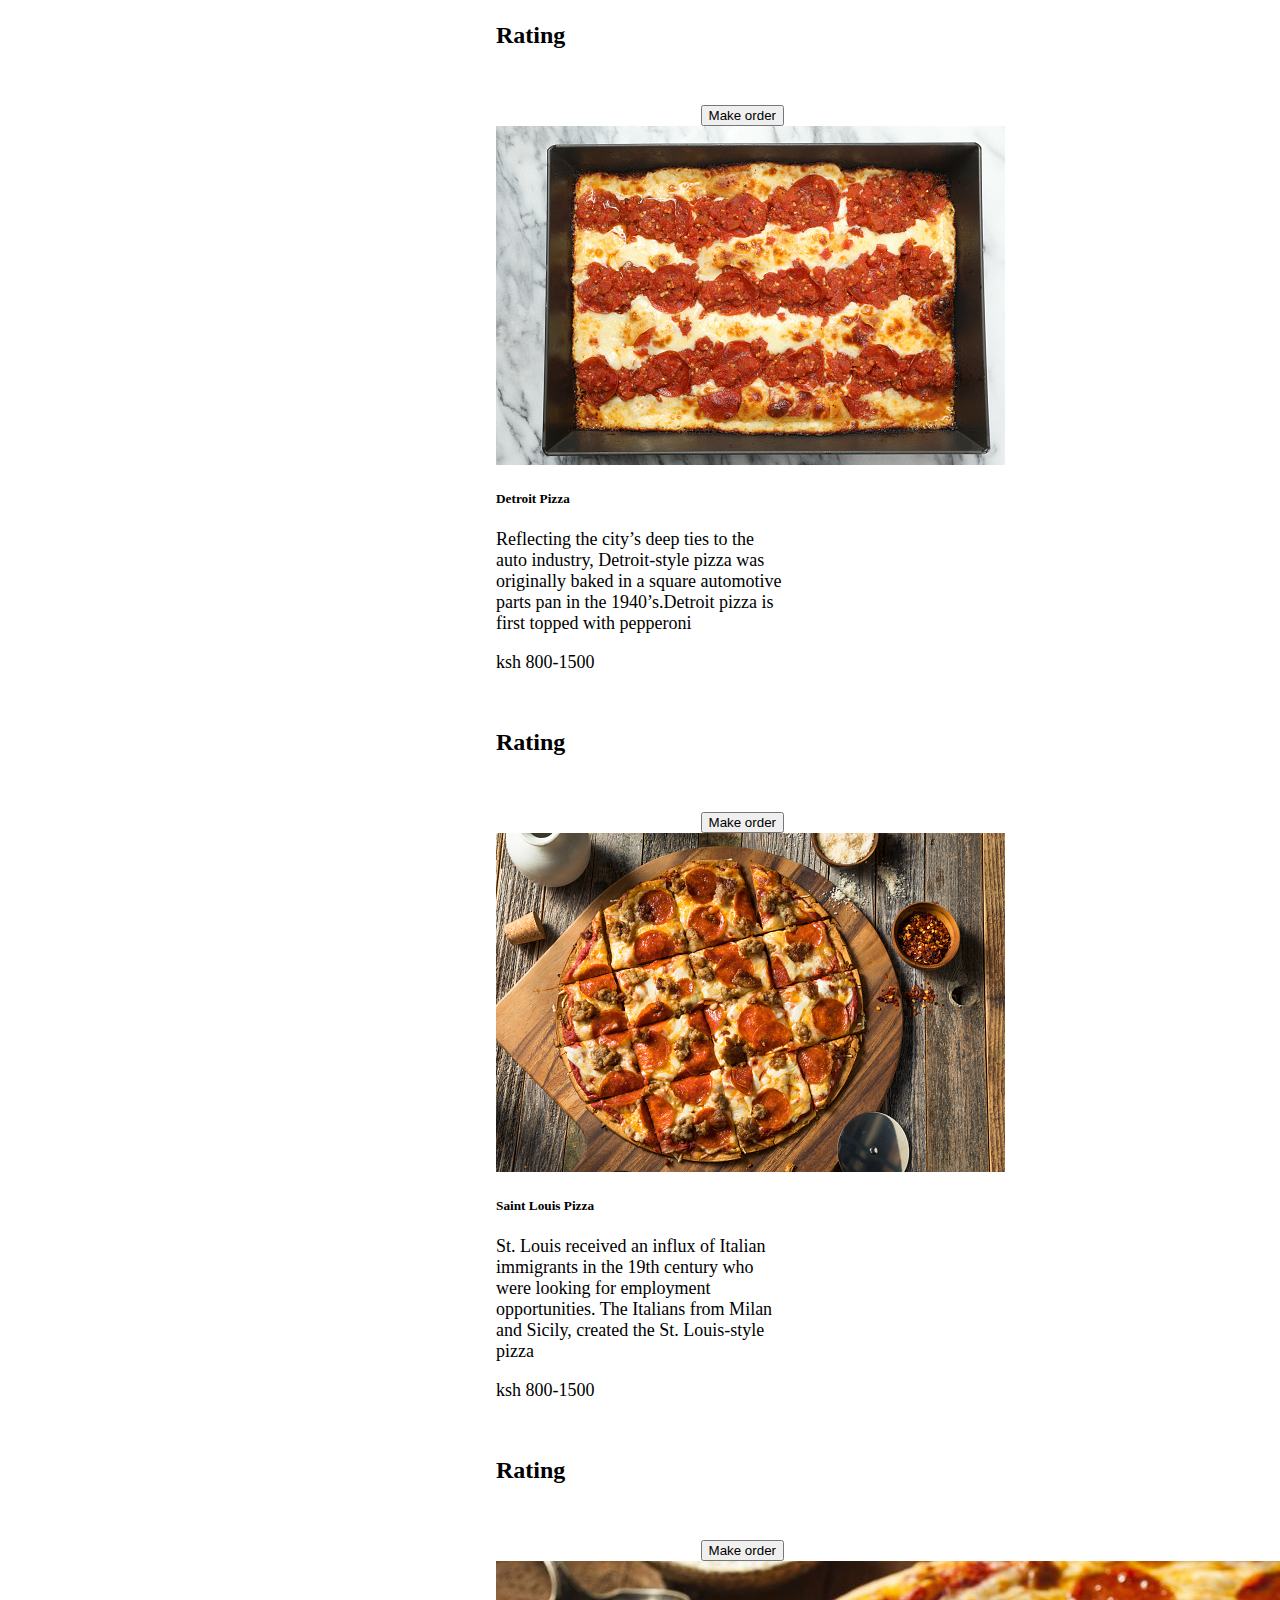
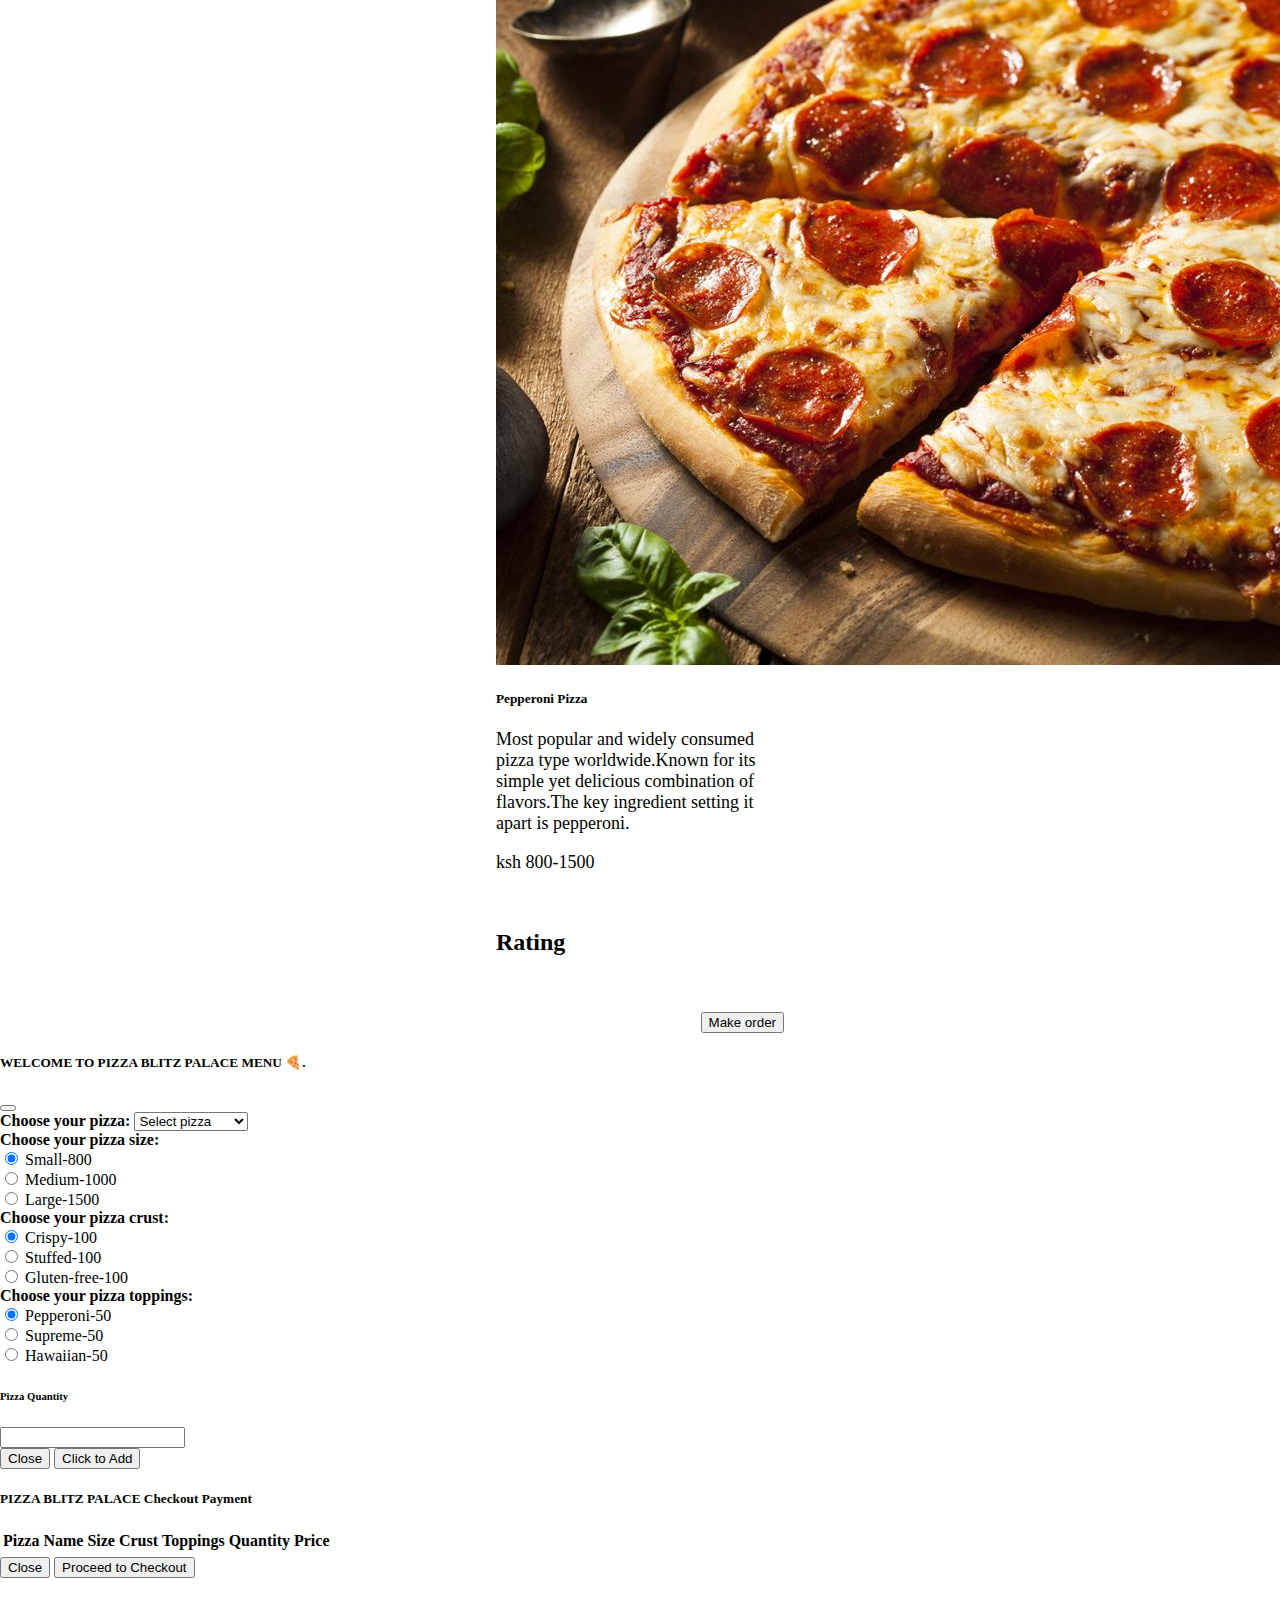
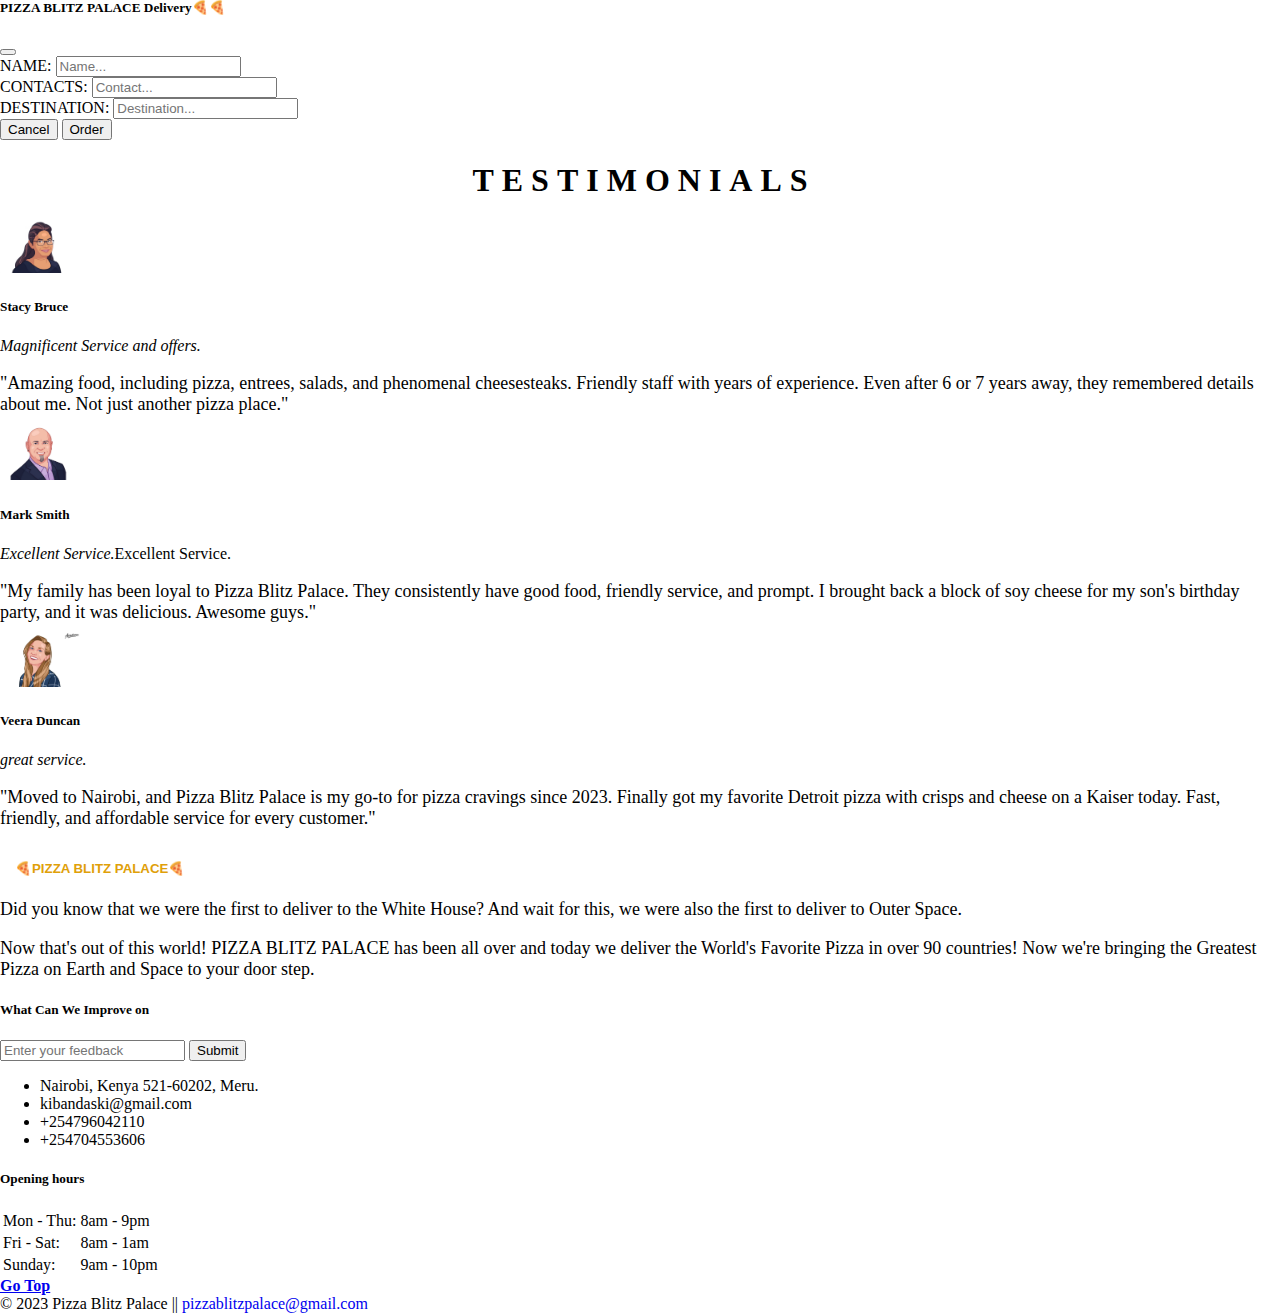
==== commit 93d71a5c: "clean up bulk" ====
--- a/frontend/index.html
+++ b/frontend/index.html
@@ -389,13 +389,101 @@
       </div>
       <div class="modal-footer">
         <button type="button" class="btn btn-danger" data-bs-dismiss="modal">Close</button>
-        <button id="addPizzaButton" type="button" class="btn btn-secondary">Click to Add</button>
+      
+        <button id="add" type="submit" class="btn btn-secondary" data-bs-toggle="modal" data-bs-target="#exampleModal2">Click to Add</button>
       </div>
     </div>
   </div>
 </div>
 
 <!-- modal ends -->
+
+ <!-- Modal checkout -->
+
+<!-- Modal Checkout -->
+<div class="modal fade" id="exampleModal2" tabindex="-1" aria-labelledby="exampleModalLabel" aria-hidden="true">
+  <div class="modal-dialog">
+      <div class="modal-content">
+          <div class="modal-header float-right">
+              <h5>PIZZA BLITZ PALACE Checkout Payment</h5>
+              <div class="text-right">
+                  <i data-dismiss="modal" aria-label="Close" class="fa fa-close"></i>
+              </div>
+          </div>
+          <div class="modal-body">
+              <div>
+                  <table class="table table-bordered">
+                      <thead>
+                          <tr>
+                              <th scope="col">Pizza Name</th>
+                              <th scope="col">Size</th>
+                              <th scope="col">Crust</th>
+                              <th scope="col">Toppings</th>
+                              <th scope="col">Quantity</th>
+                              <th scope="col">Price</th>
+                          </tr>
+                      </thead>
+                      <tbody>
+                          <tr>
+                              <th scope="col" id="name"></th>
+                              <th scope="col" id="size"></th>
+                              <th scope="col" id="crust"></th>
+                              <th scope="col" id="toppings"></th>
+                              <th scope="col" id="quantity"></th>
+                              <th scope="col" id="price"></th>
+                          </tr>
+                      </tbody>
+                  </table>
+              </div>
+          </div>
+          <div class="modal-footer">
+              <button type="button" class="btn btn-danger" data-bs-dismiss="modal">Close</button>
+              <button id="proceed" type="button" class="btn btn-secondary" data-bs-toggle="modal"
+                  data-bs-target="#exampleModal1" data-bs-whatever="@getbootstrap">Proceed to Checkout</button>
+          </div>
+      </div>
+  </div>
+</div>
+<!-- End of Modal Checkout -->
+
+<!-- Delivery info modal -->
+<div class="modal fade" id="exampleModal1" tabindex="-1" aria-labelledby="exampleModalLabel" aria-hidden="true">
+  <div class="modal-dialog">
+      <div class="modal-content">
+          <div class="modal-header">
+              <h5 class="modal-title" id="exampleModalLabel">PIZZA BLITZ PALACE Delivery🍕🍕</h5>
+              <button type="button" class="btn-close" data-bs-dismiss="modal" aria-label="Close"></button>
+          </div>
+          <div class="modal-body">
+              <form class="forms">
+                  <div class="mb-3">
+                      <label for="recipient-name" class="col-form-label">NAME:</label>
+                      <input id="namee" type="text" class="form-control bg-transparent" placeholder="Name..."
+                          required>
+                  </div>
+                  <div class="mb-3">
+                      <label for="message-text" class="col-form-label">CONTACTS:</label>
+                      <input id="contactt" type="text" class="form-control bg-transparent"
+                          placeholder="Contact..." required>
+                  </div>
+                  <div class="mb-3">
+                      <label for="message-text" class="col-form-label">DESTINATION:</label>
+                      <input id="destinationn" type="text" class="form-control bg-transparent"
+                          placeholder="Destination..." required>
+                  </div>
+              </form>
+          </div>
+          <div class="modal-footer">
+              <button type="button" class="btn btn-danger" data-bs-dismiss="modal">Cancel</button>
+              <button id="btnn" type="button" class="btn btn-secondary">Order</button>
+              <span id="end"></span>
+          </div>
+      </div>
+  </div>
+</div>
+<!-- End of delivery info modal -->
+
+
 
 <!-- Testimonials starts-->
 <!-- testimonials -->
--- a/frontend/CSS/style.css
+++ b/frontend/CSS/style.css
@@ -158,12 +158,10 @@
 /* testimonials ends */
 
 /* modal start */
-.modal-body{
+#exampleModal{
     font-family: 'Times New Roman', Times, serif;
 }
-.modal-footer{
-    font-family: 'Times New Roman', Times, serif;
-}
+
 /* modal end */
 
 /* footer starts */
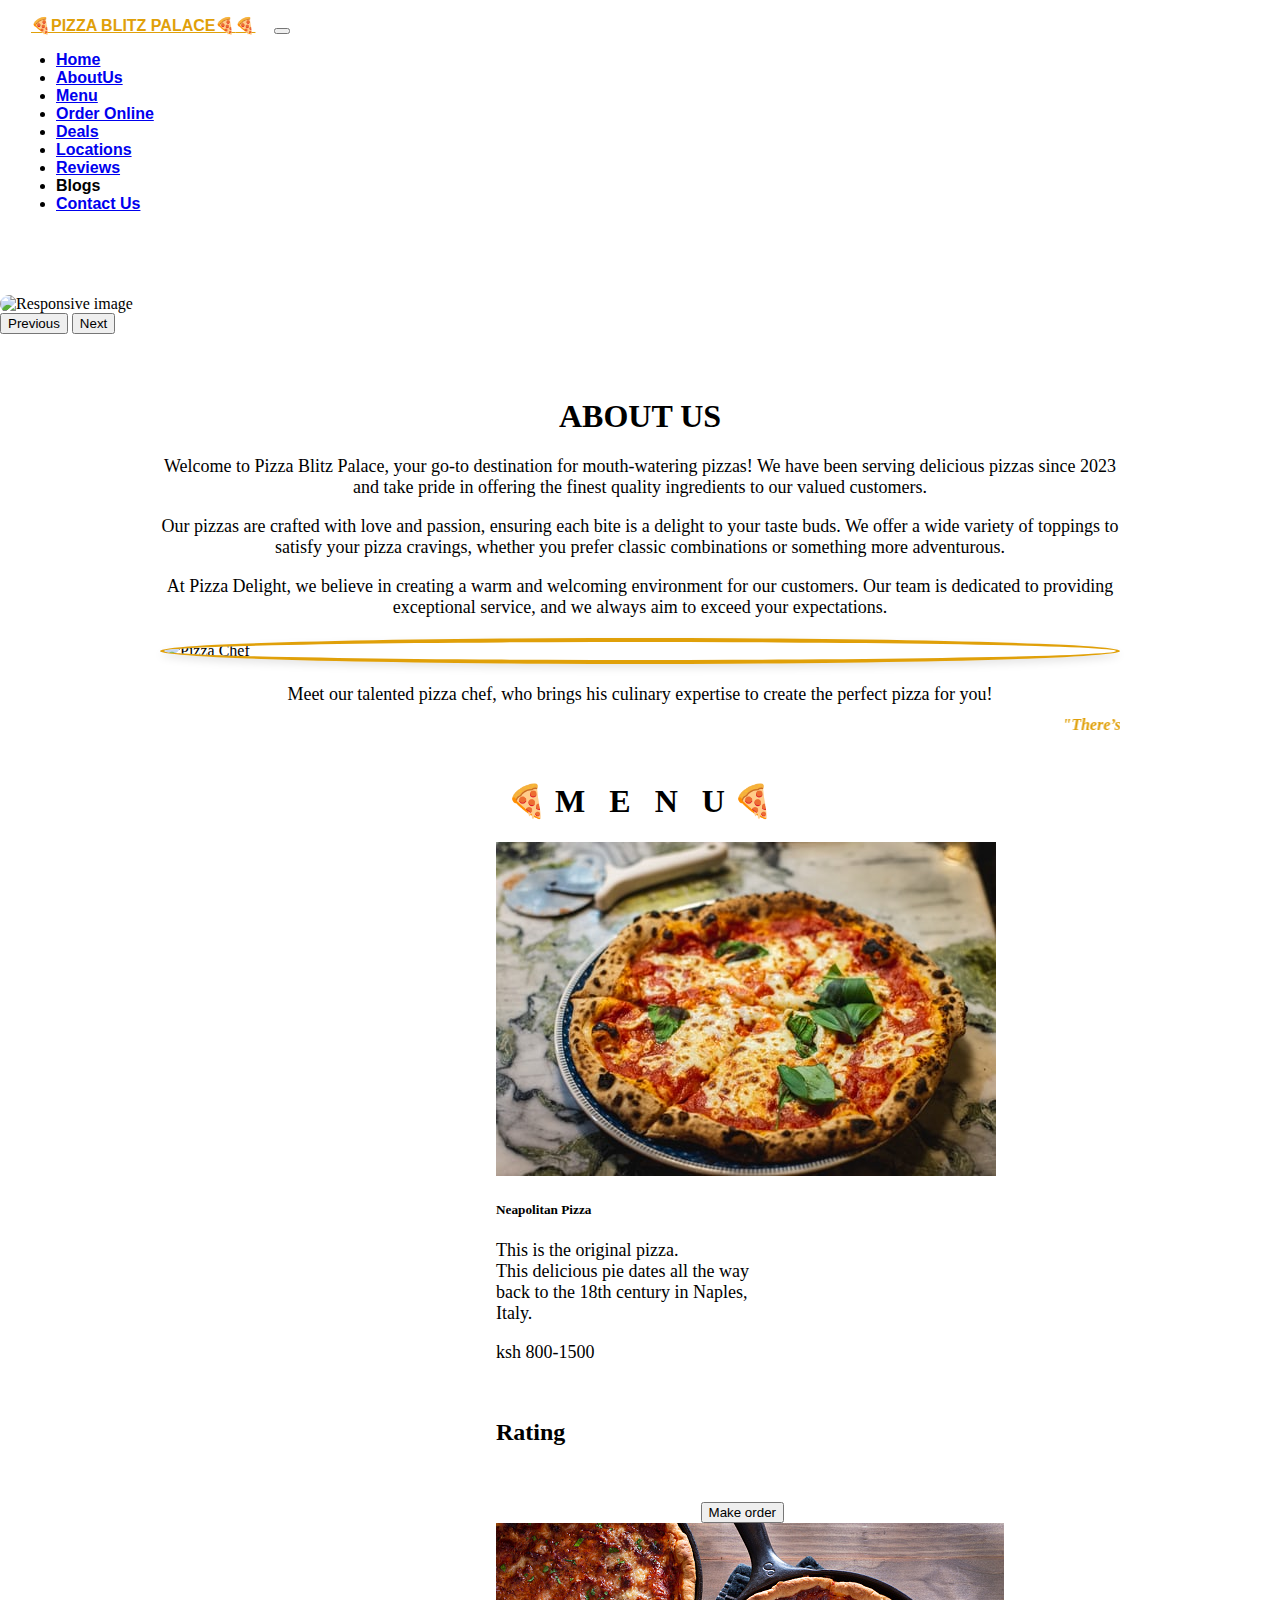
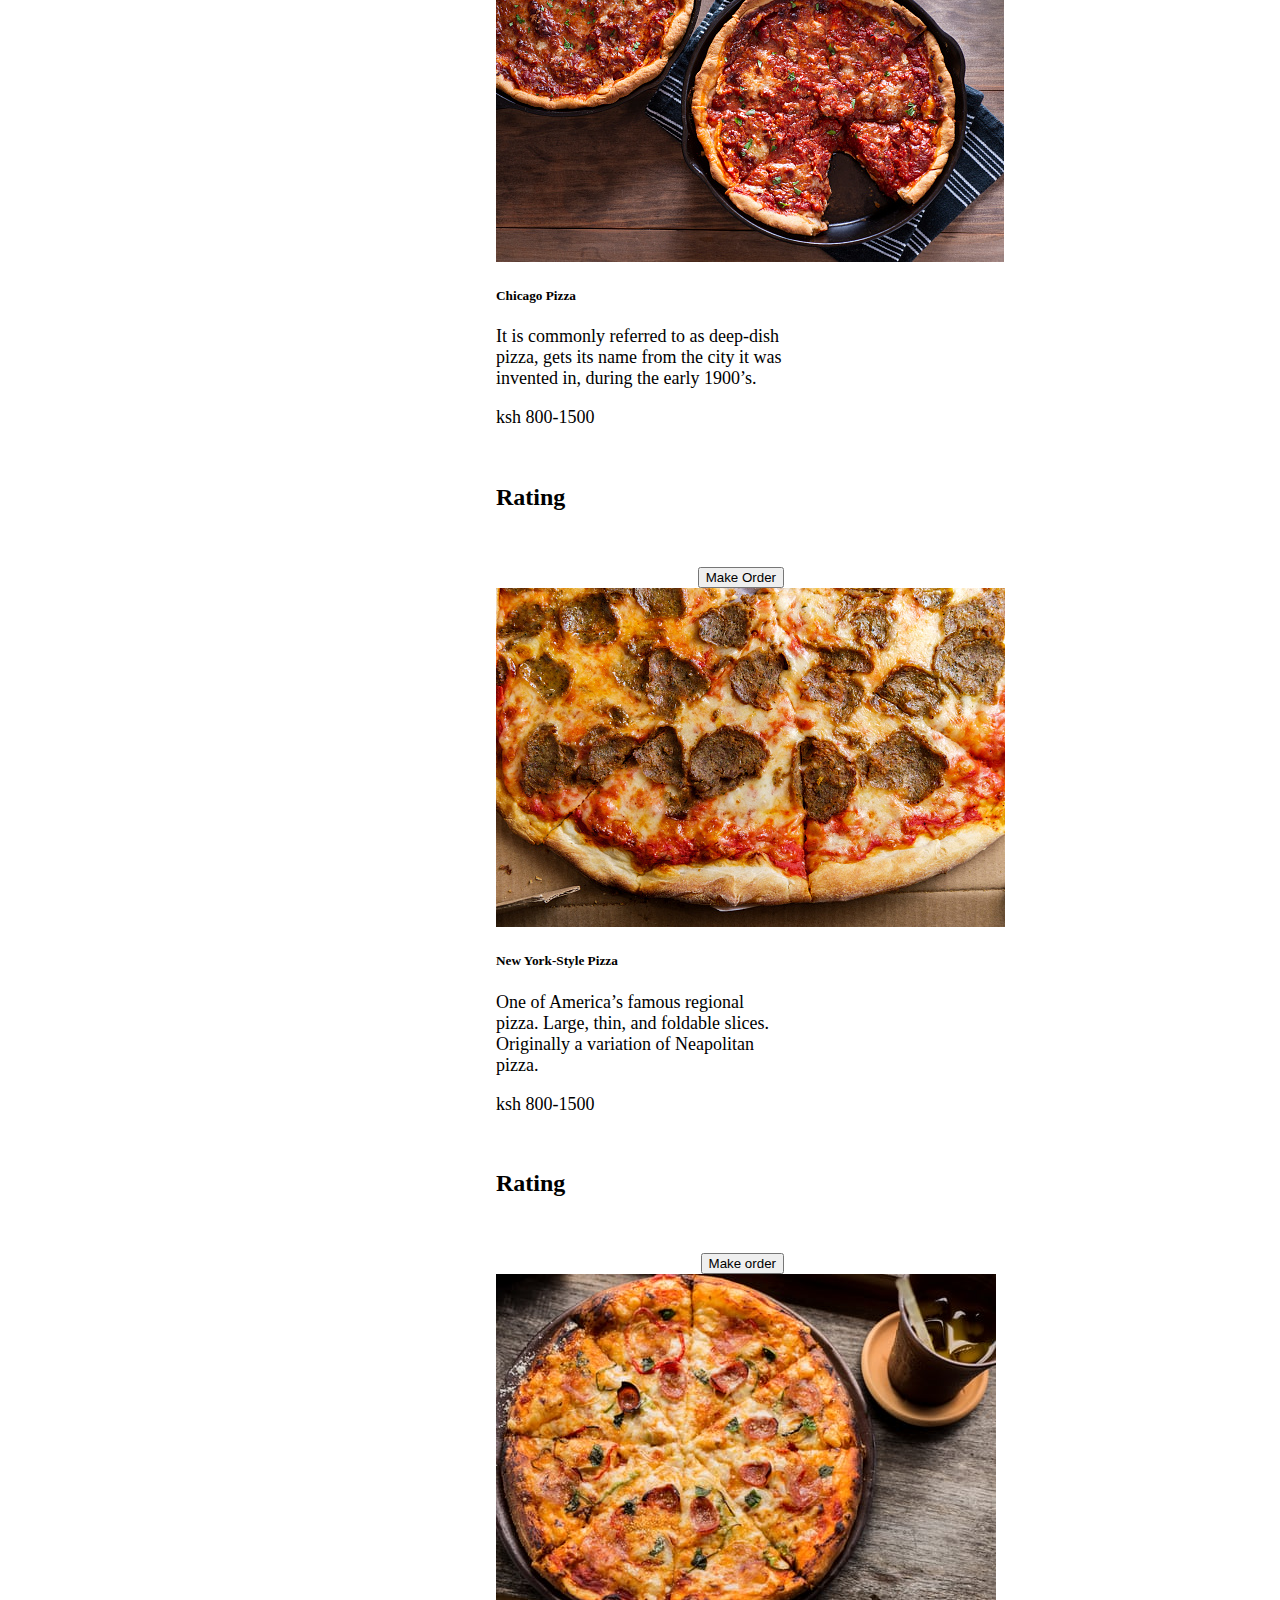
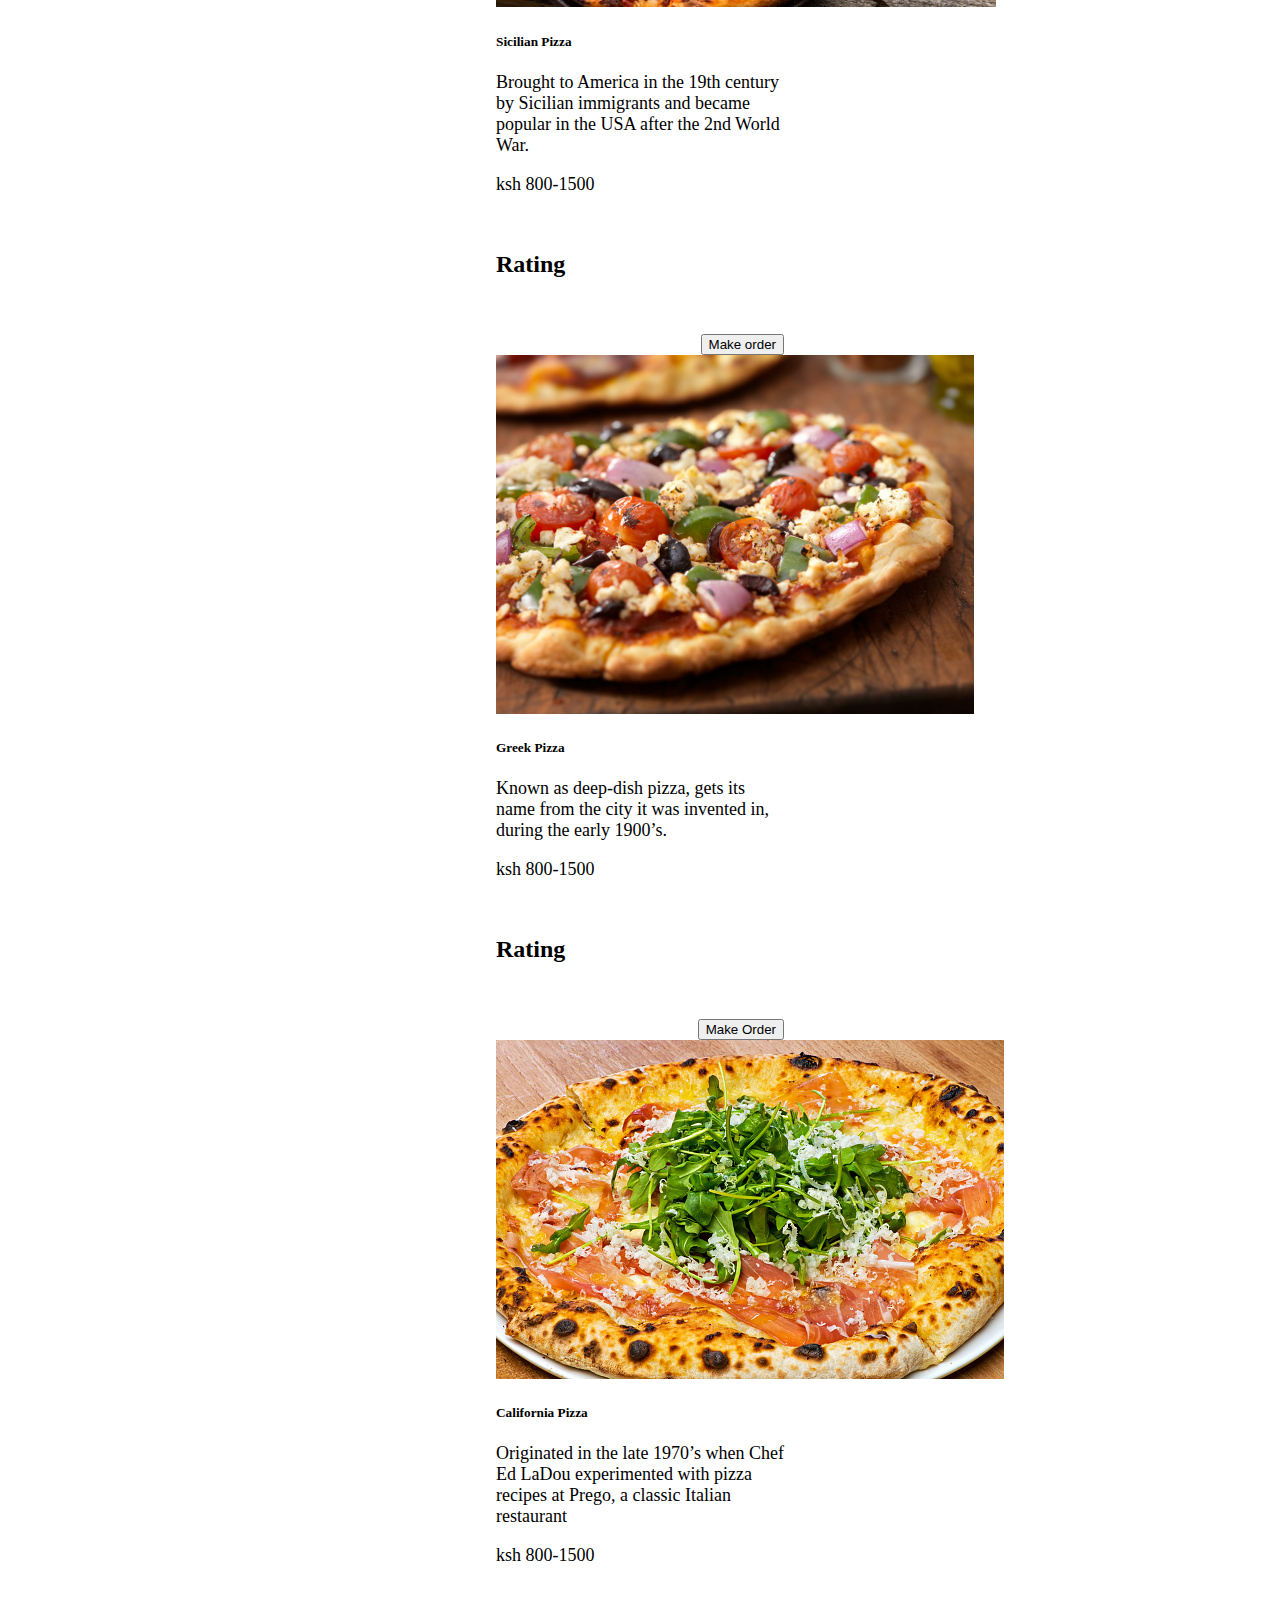
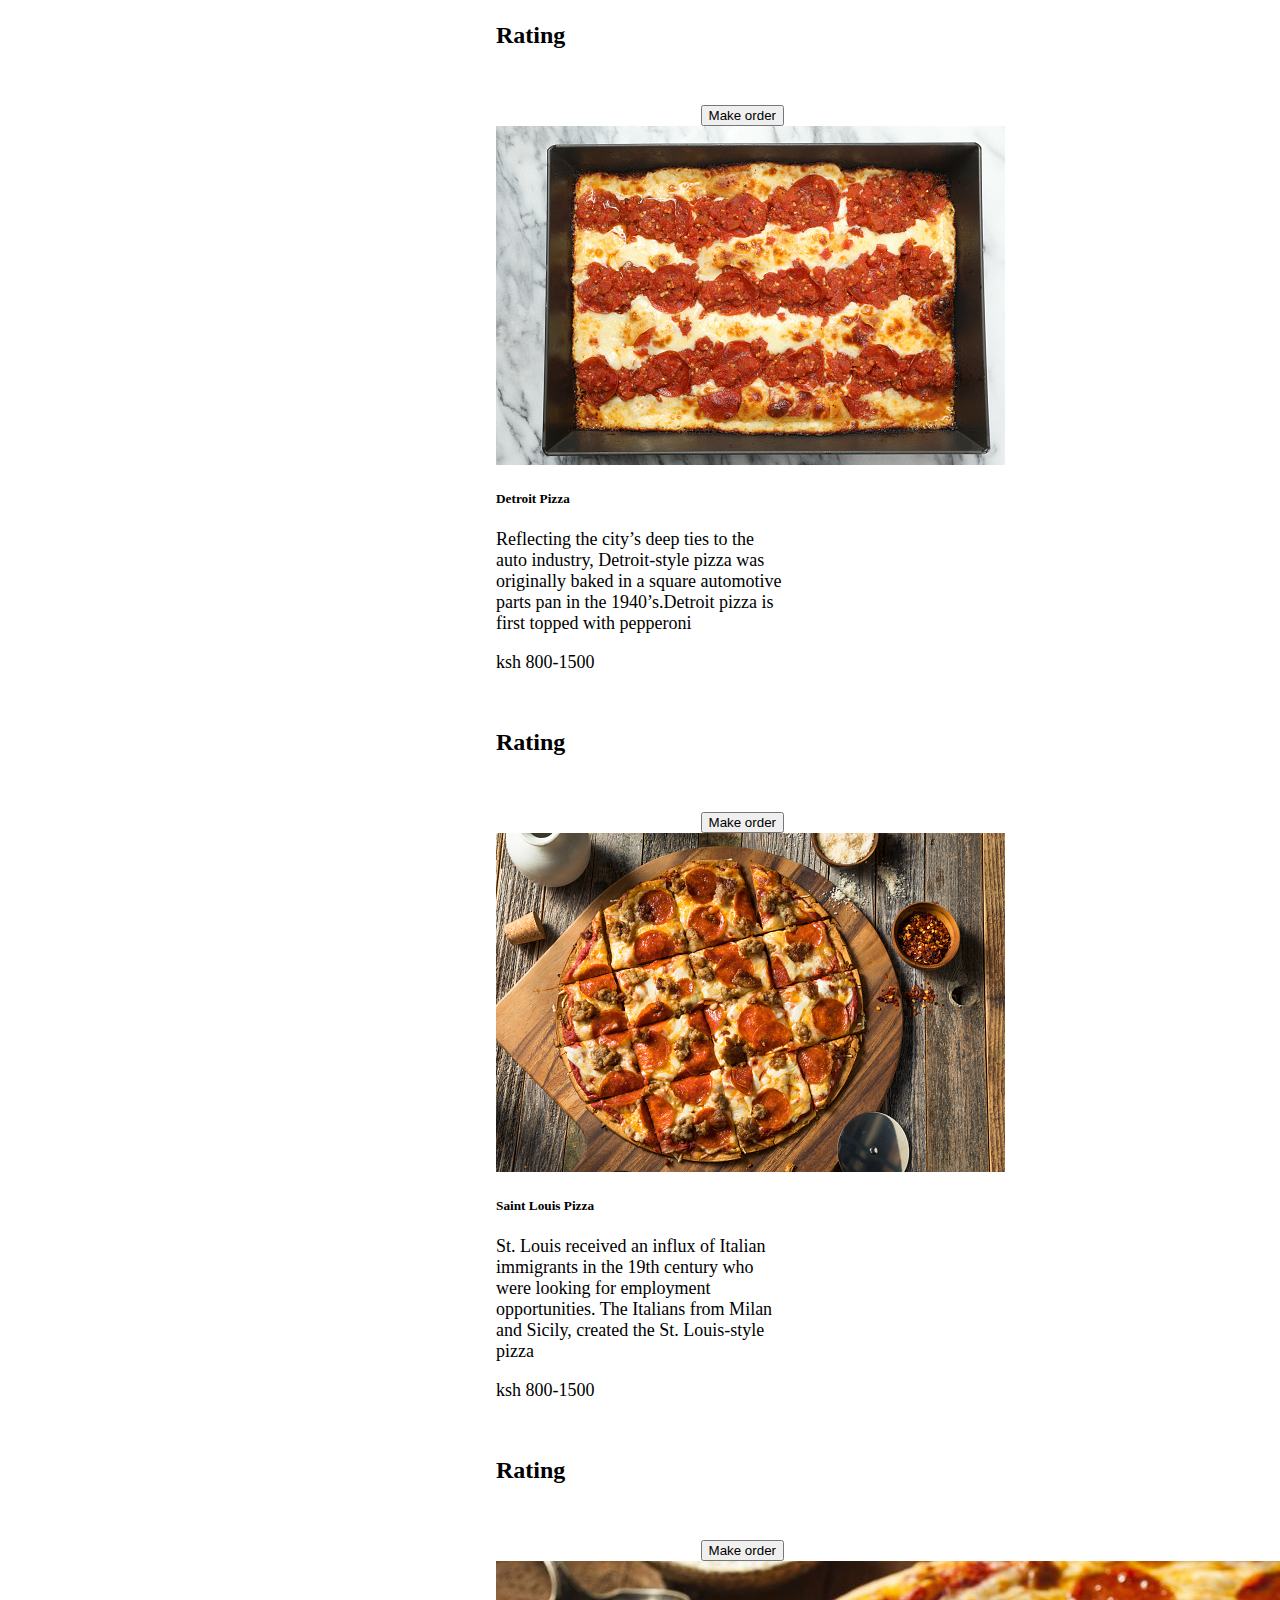
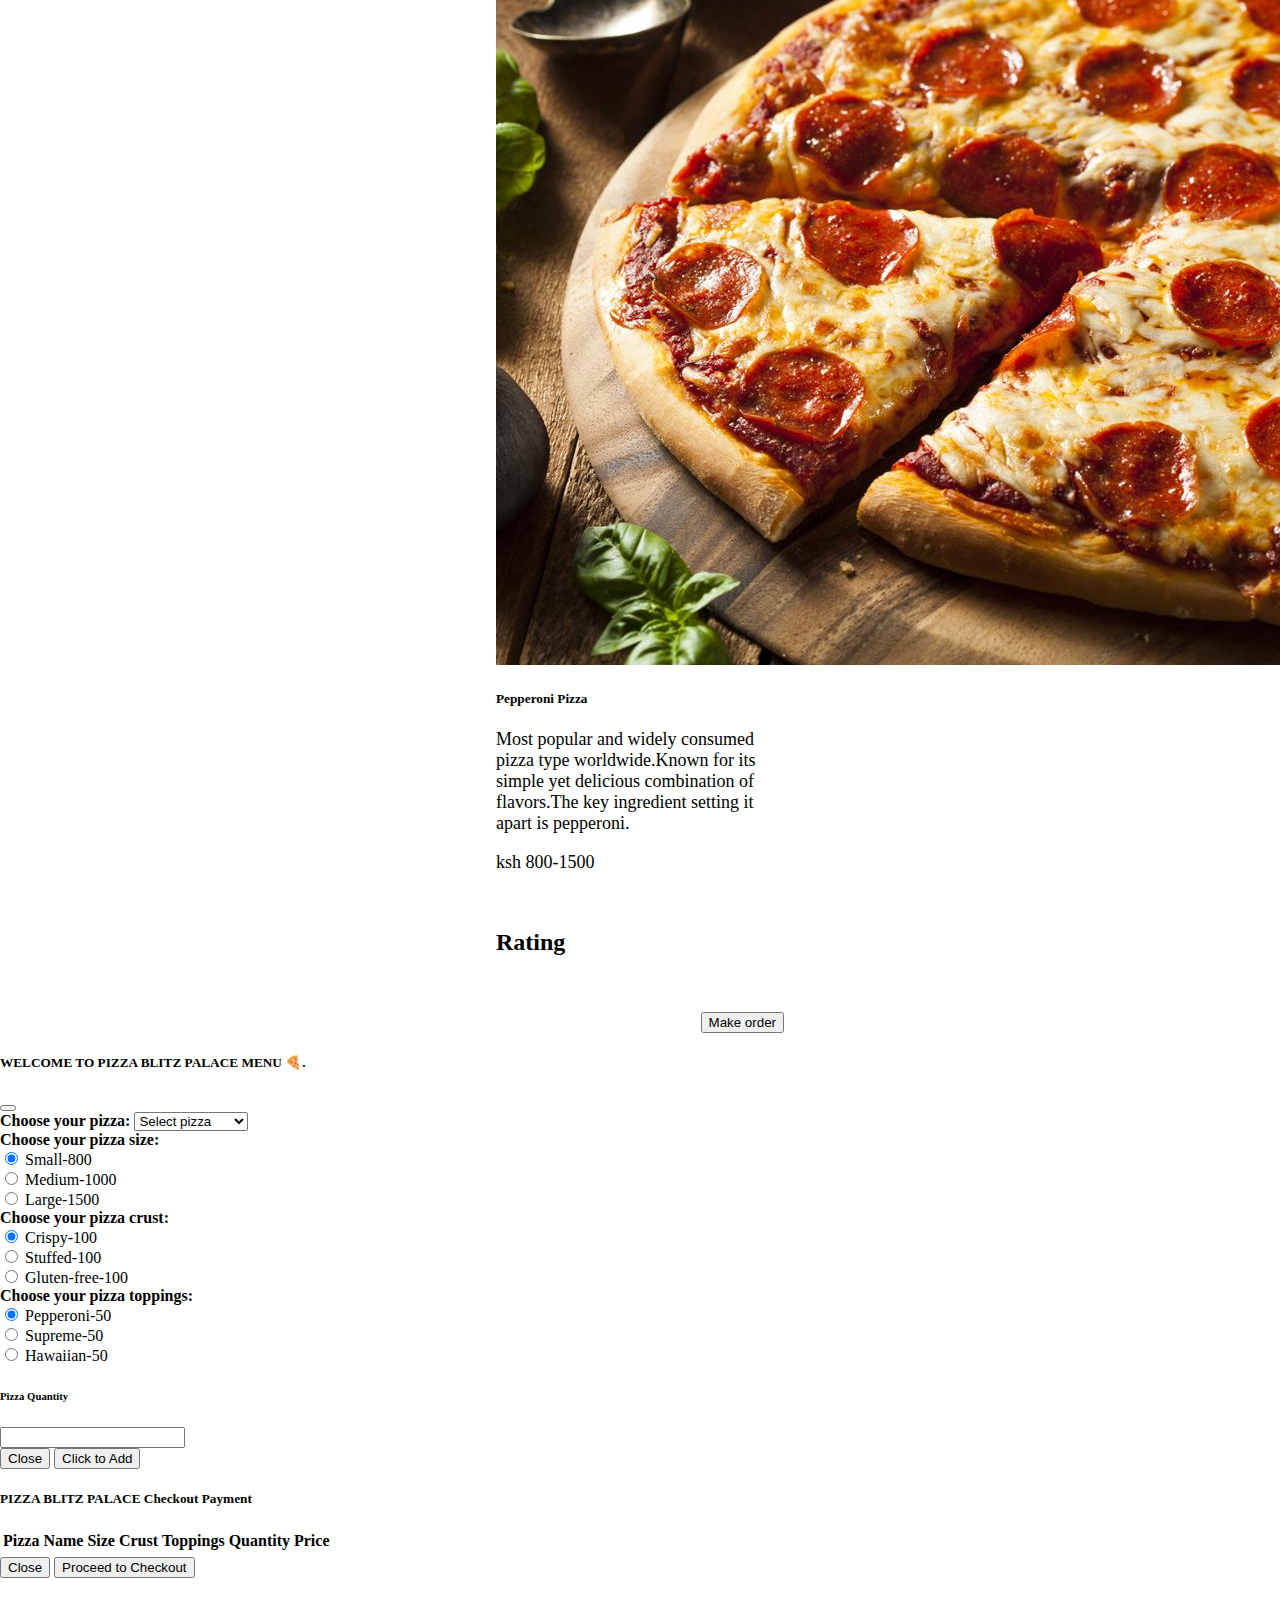
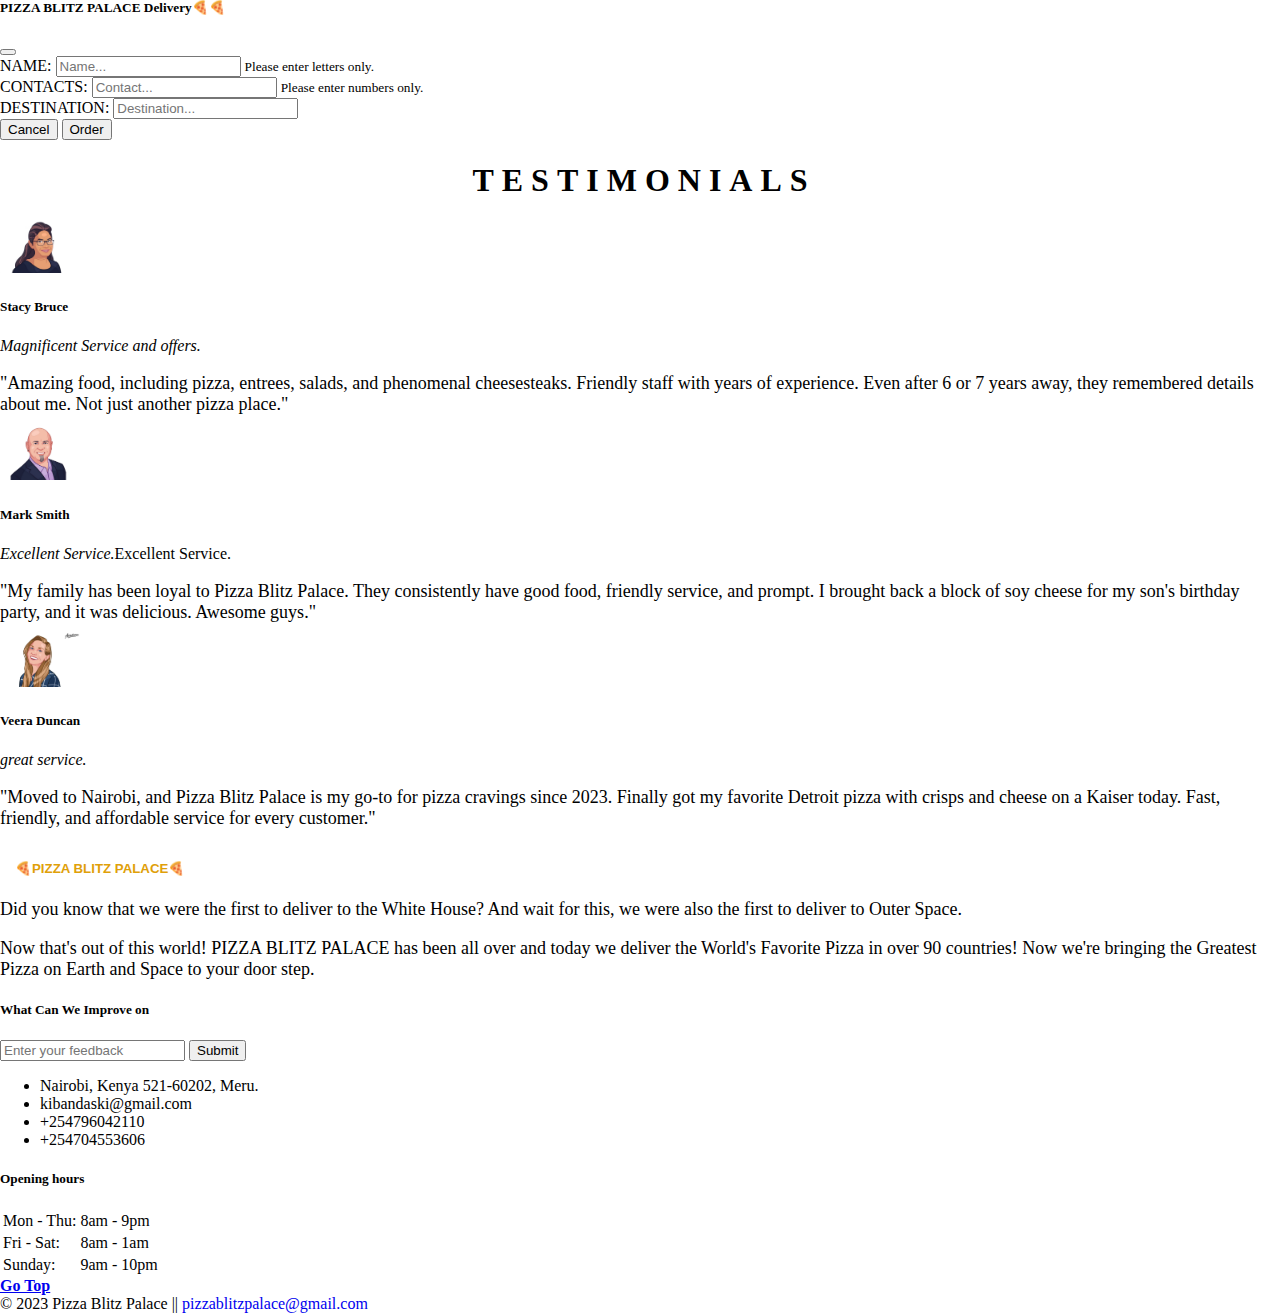
==== commit a14b5f1b: "added js to the delivery form for refresh" ====
--- a/frontend/index.html
+++ b/frontend/index.html
@@ -449,36 +449,35 @@
 <!-- Delivery info modal -->
 <div class="modal fade" id="exampleModal1" tabindex="-1" aria-labelledby="exampleModalLabel" aria-hidden="true">
   <div class="modal-dialog">
-      <div class="modal-content">
-          <div class="modal-header">
-              <h5 class="modal-title" id="exampleModalLabel">PIZZA BLITZ PALACE Delivery🍕🍕</h5>
-              <button type="button" class="btn-close" data-bs-dismiss="modal" aria-label="Close"></button>
-          </div>
-          <div class="modal-body">
-              <form class="forms">
-                  <div class="mb-3">
-                      <label for="recipient-name" class="col-form-label">NAME:</label>
-                      <input id="namee" type="text" class="form-control bg-transparent" placeholder="Name..."
-                          required>
-                  </div>
-                  <div class="mb-3">
-                      <label for="message-text" class="col-form-label">CONTACTS:</label>
-                      <input id="contactt" type="text" class="form-control bg-transparent"
-                          placeholder="Contact..." required>
-                  </div>
-                  <div class="mb-3">
-                      <label for="message-text" class="col-form-label">DESTINATION:</label>
-                      <input id="destinationn" type="text" class="form-control bg-transparent"
-                          placeholder="Destination..." required>
-                  </div>
-              </form>
-          </div>
-          <div class="modal-footer">
-              <button type="button" class="btn btn-danger" data-bs-dismiss="modal">Cancel</button>
-              <button id="btnn" type="button" class="btn btn-secondary">Order</button>
-              <span id="end"></span>
-          </div>
-      </div>
+    <div class="modal-content">
+      <div class="modal-header">
+        <h5 class="modal-title" id="exampleModalLabel">PIZZA BLITZ PALACE Delivery🍕🍕</h5>
+        <button type="button" class="btn-close" data-bs-dismiss="modal" aria-label="Close"></button>
+      </div>
+      <div class="modal-body">
+        <form class="forms">
+          <div class="mb-3">
+            <label for="recipient-name" class="col-form-label">NAME:</label>
+            <input id="namee" type="text" class="form-control bg-transparent" placeholder="Name..." required>
+            <small class="text-danger d-none" id="nameWarning">Please enter letters only.</small>
+          </div>
+          <div class="mb-3">
+            <label for="message-text" class="col-form-label">CONTACTS:</label>
+            <input id="contactt" type="text" class="form-control bg-transparent" placeholder="Contact..." required>
+            <small class="text-danger d-none" id="contactWarning">Please enter numbers only.</small>
+          </div>
+          <div class="mb-3">
+            <label for="message-text" class="col-form-label">DESTINATION:</label>
+            <input id="destinationn" type="text" class="form-control bg-transparent" placeholder="Destination..." required>
+          </div>
+        </form>
+      </div>
+      <div class="modal-footer">
+        <button type="button" class="btn btn-danger" data-bs-dismiss="modal">Cancel</button>
+        <button id="btnn" type="button" class="btn btn-secondary">Order</button>
+        <span id="end"></span>
+      </div>
+    </div>
   </div>
 </div>
 <!-- End of delivery info modal -->
@@ -610,12 +609,8 @@
   </div>
 </footer>
 
-
-
-
-
-  </body>
-  <script src="JS/"></script>
+</body>
+  <script src="JS/main.js"></script>
   <script
     src="https://cdn.jsdelivr.net/npm/@popperjs/core@2.11.6/dist/umd/popper.min.js"
     integrity="sha384-oBqDVmMz9ATKxIep9tiCxS/Z9fNfEXiDAYTujMAeBAsjFuCZSmKbSSUnQlmh/jp3"
--- a/frontend/CSS/style.css
+++ b/frontend/CSS/style.css
@@ -161,6 +161,12 @@
 #exampleModal{
     font-family: 'Times New Roman', Times, serif;
 }
+#exampleModal2{
+    font-family: 'Times New Roman', Times, serif;
+}
+#exampleModal1{
+    font-family: 'Times New Roman', Times, serif;
+}
 
 /* modal end */
 
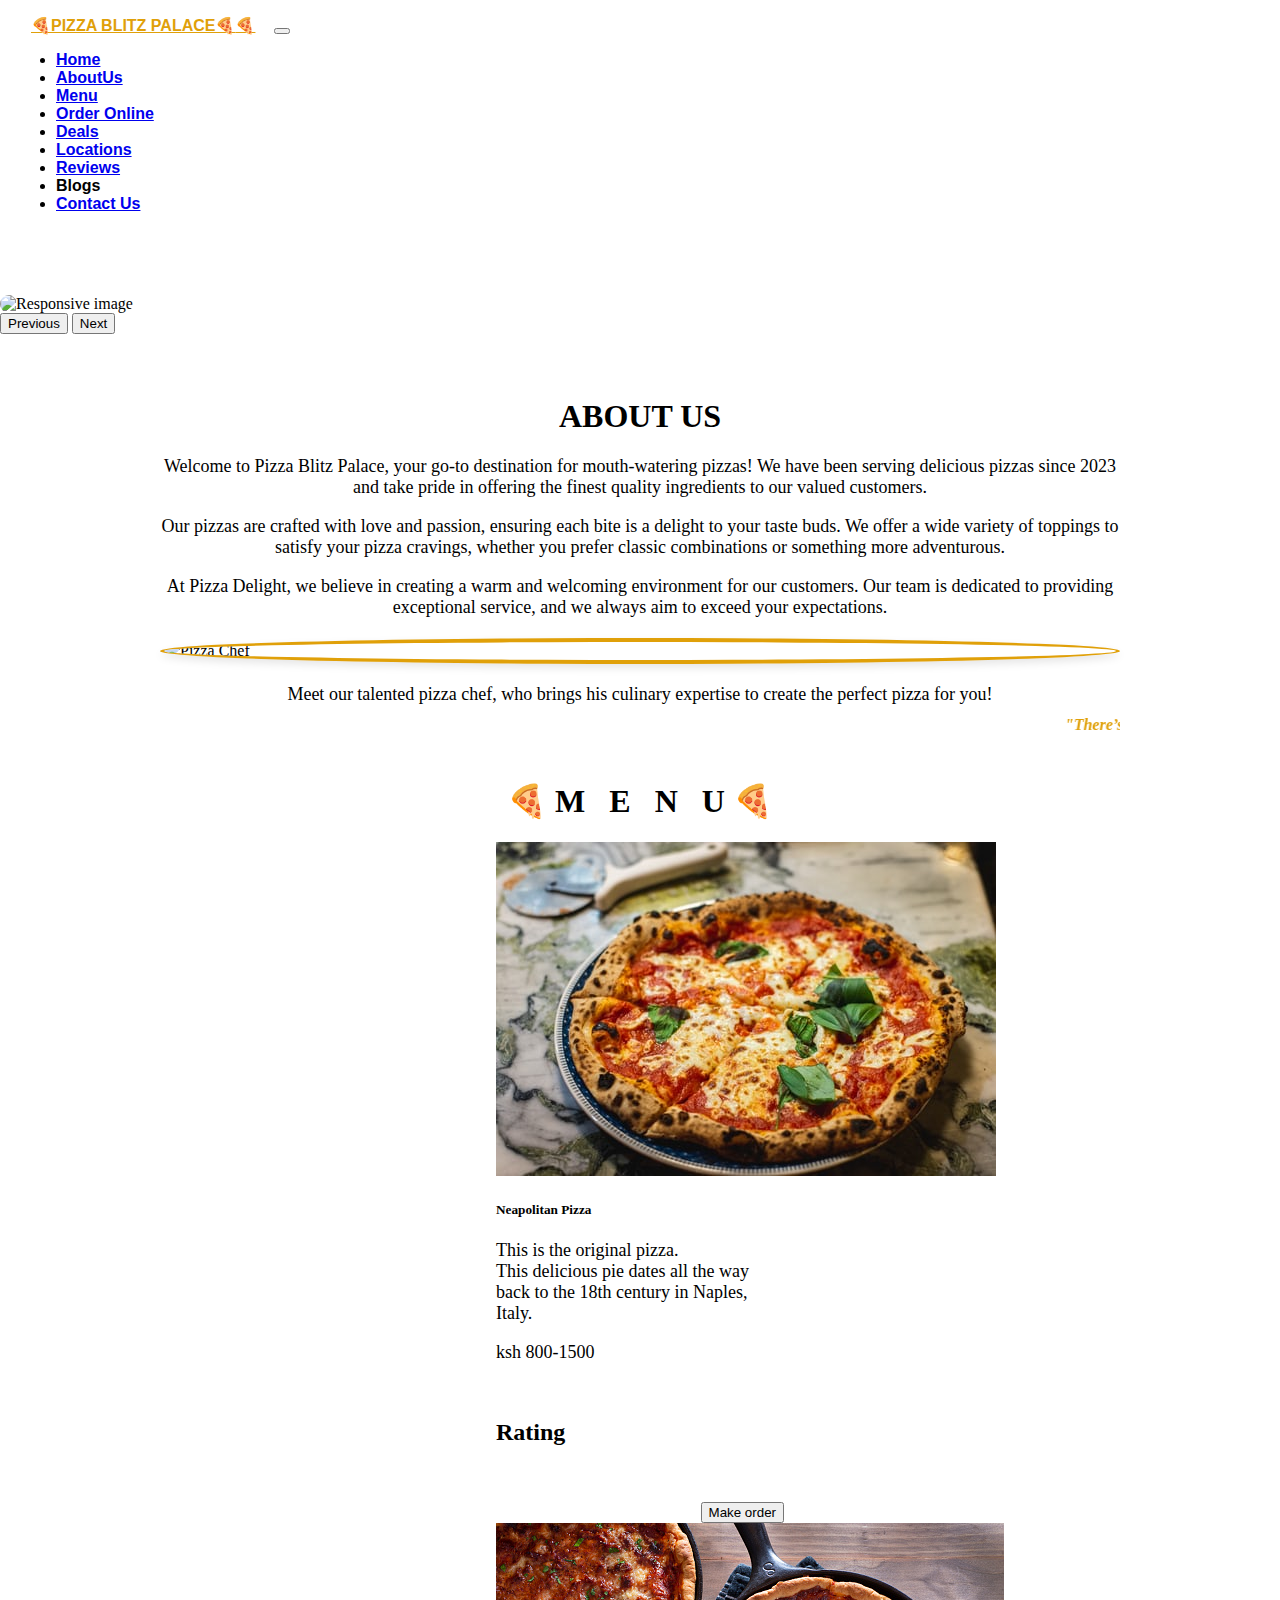
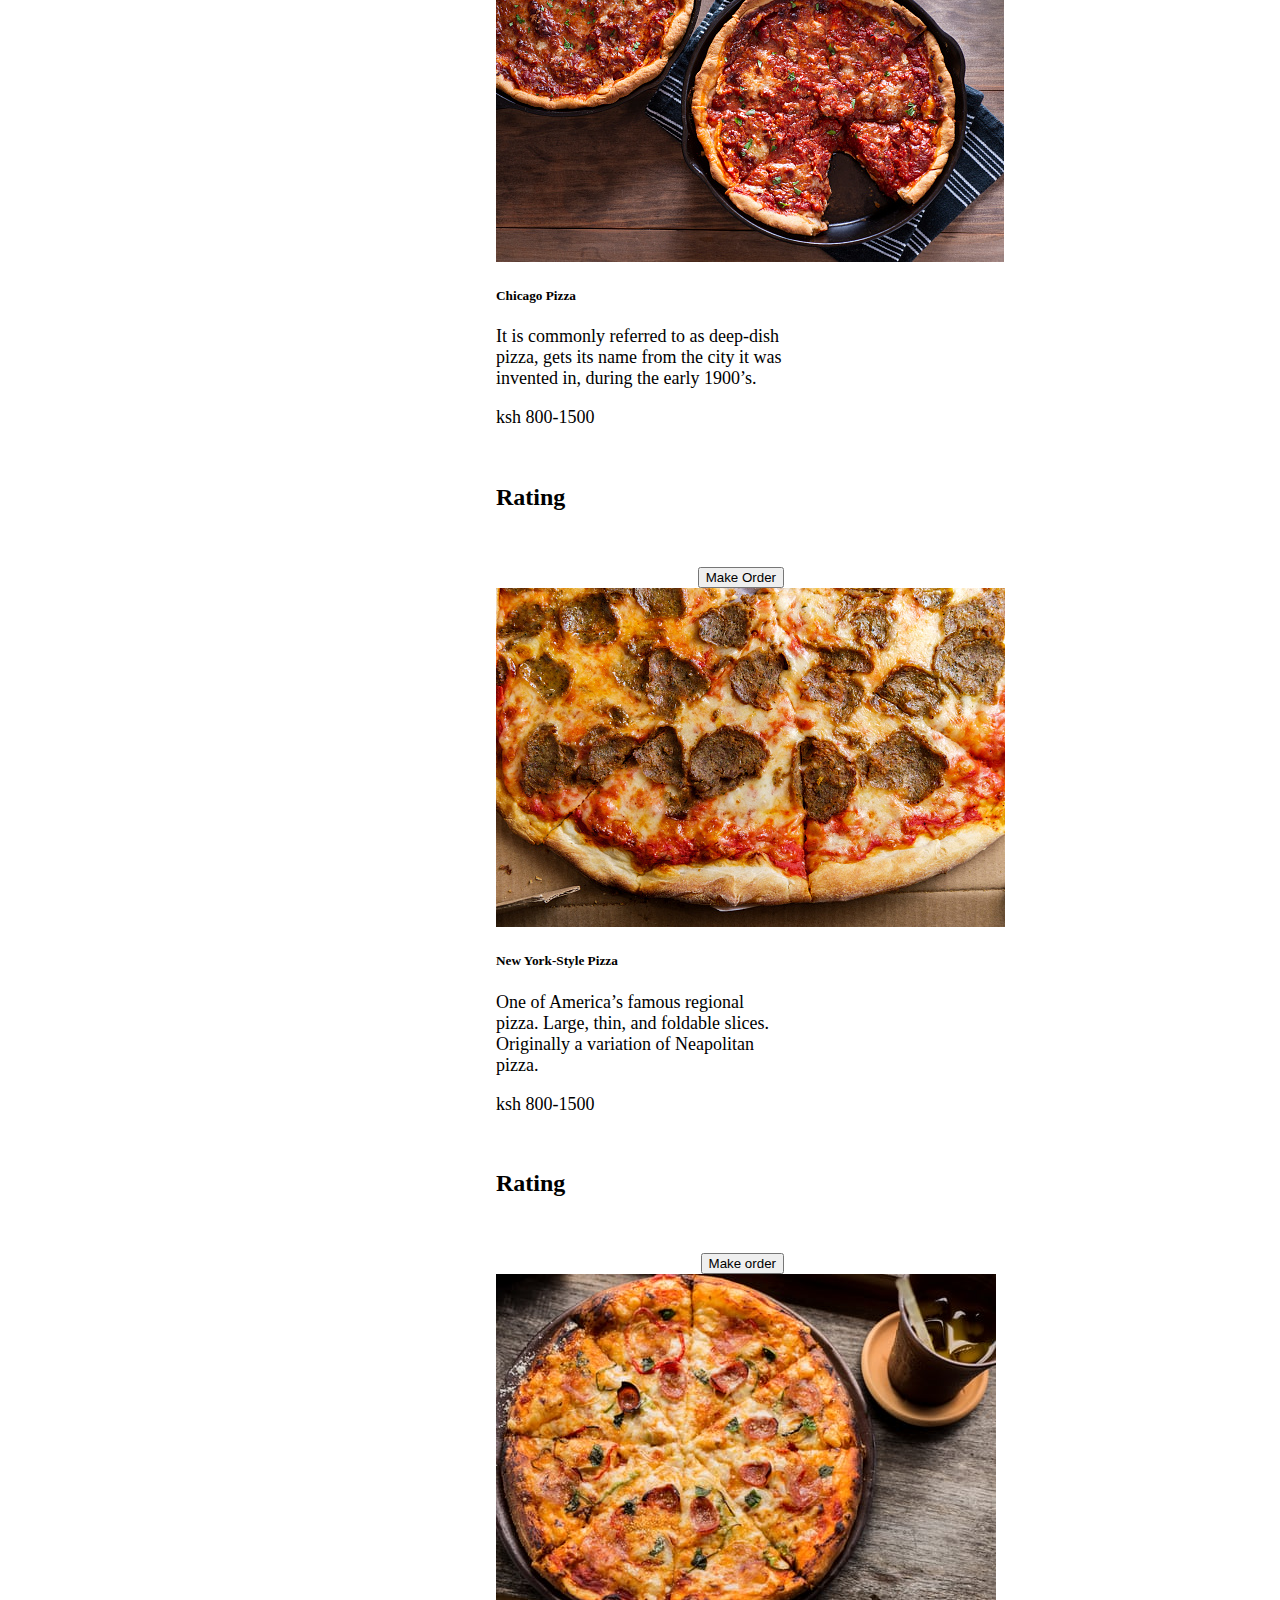
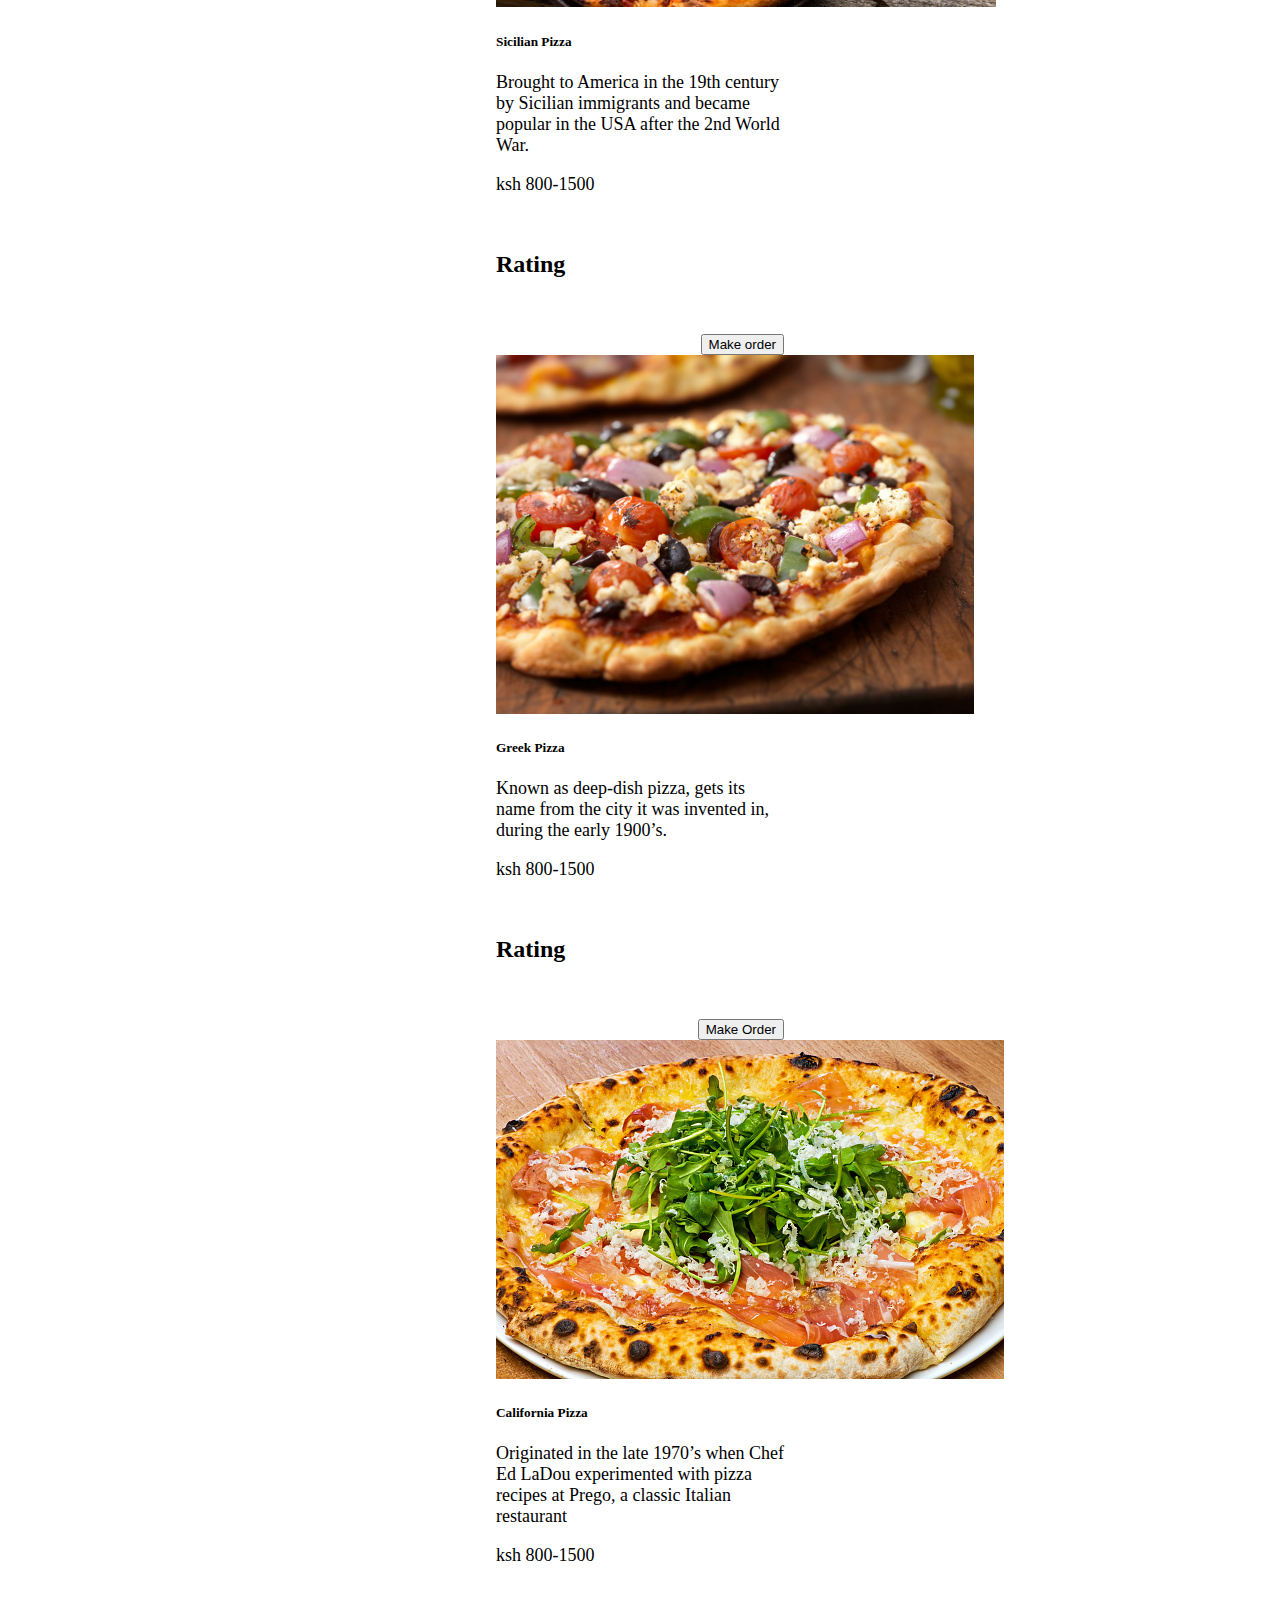
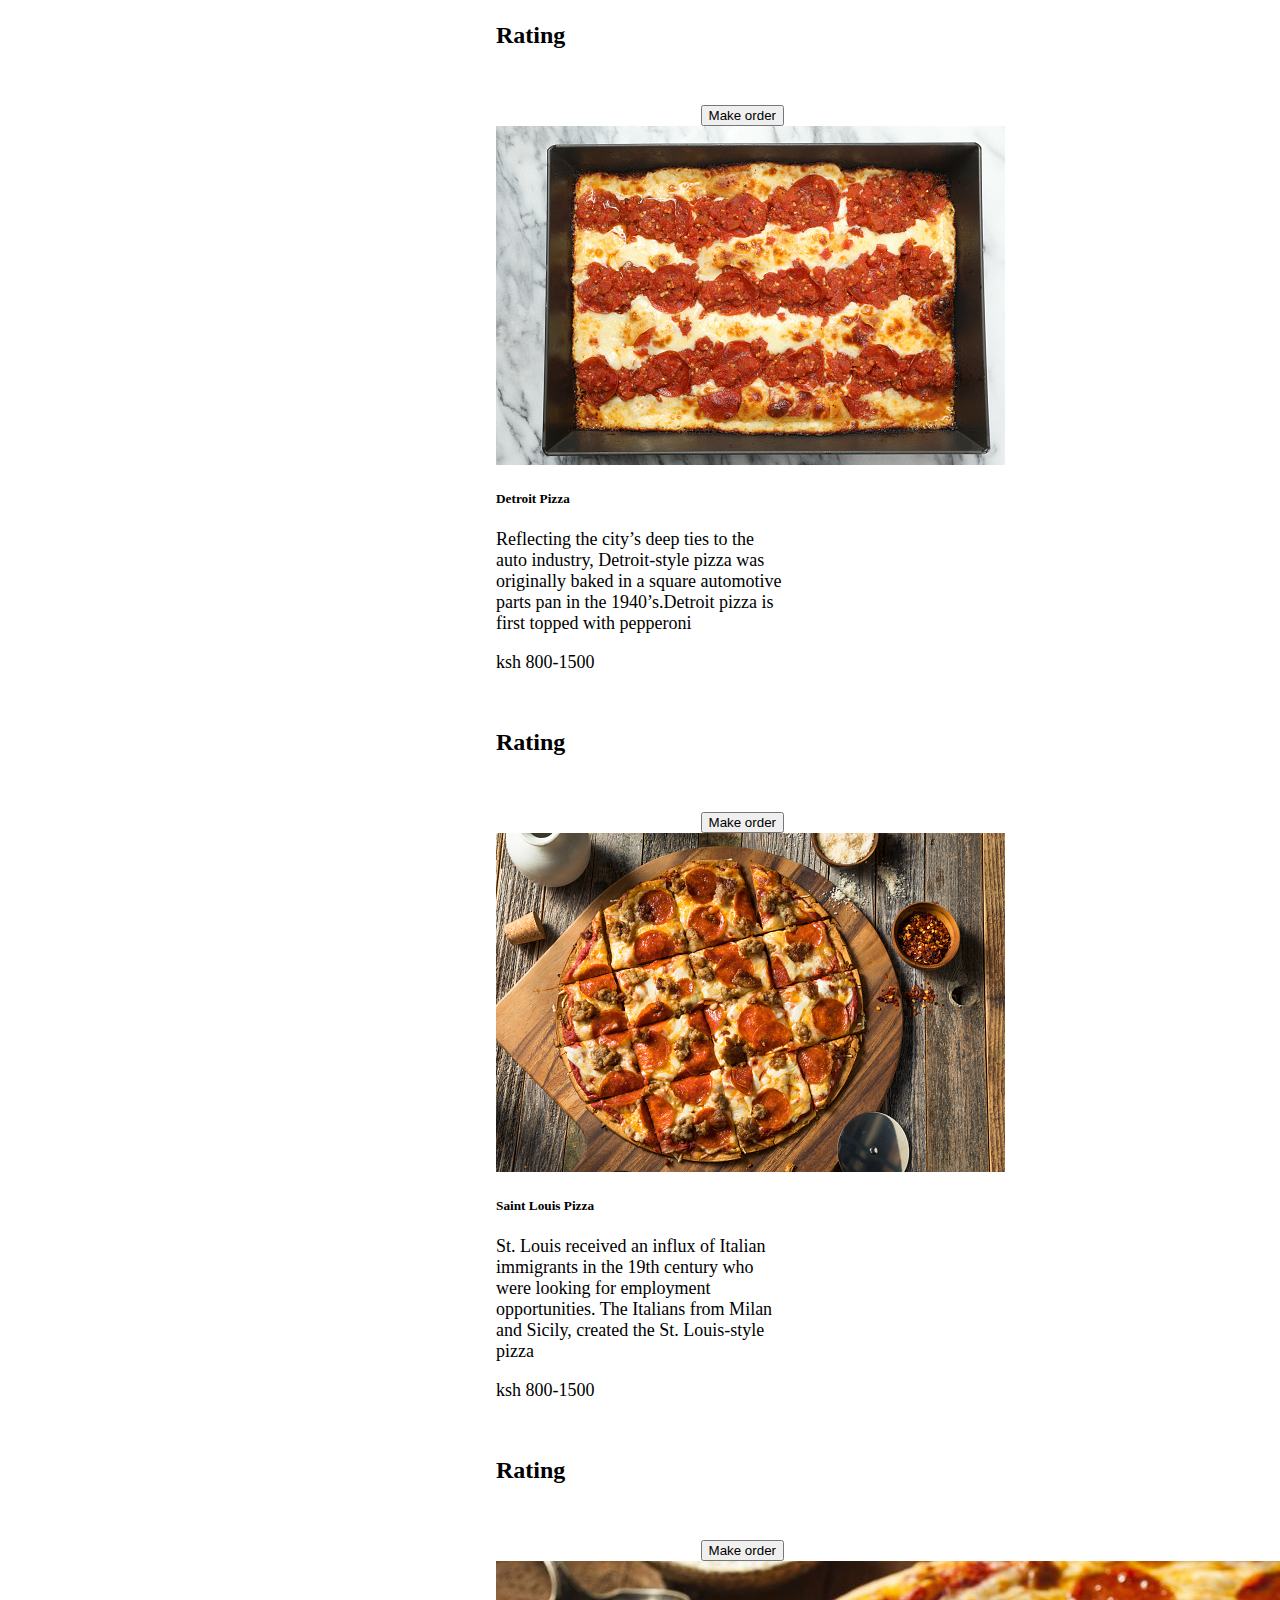
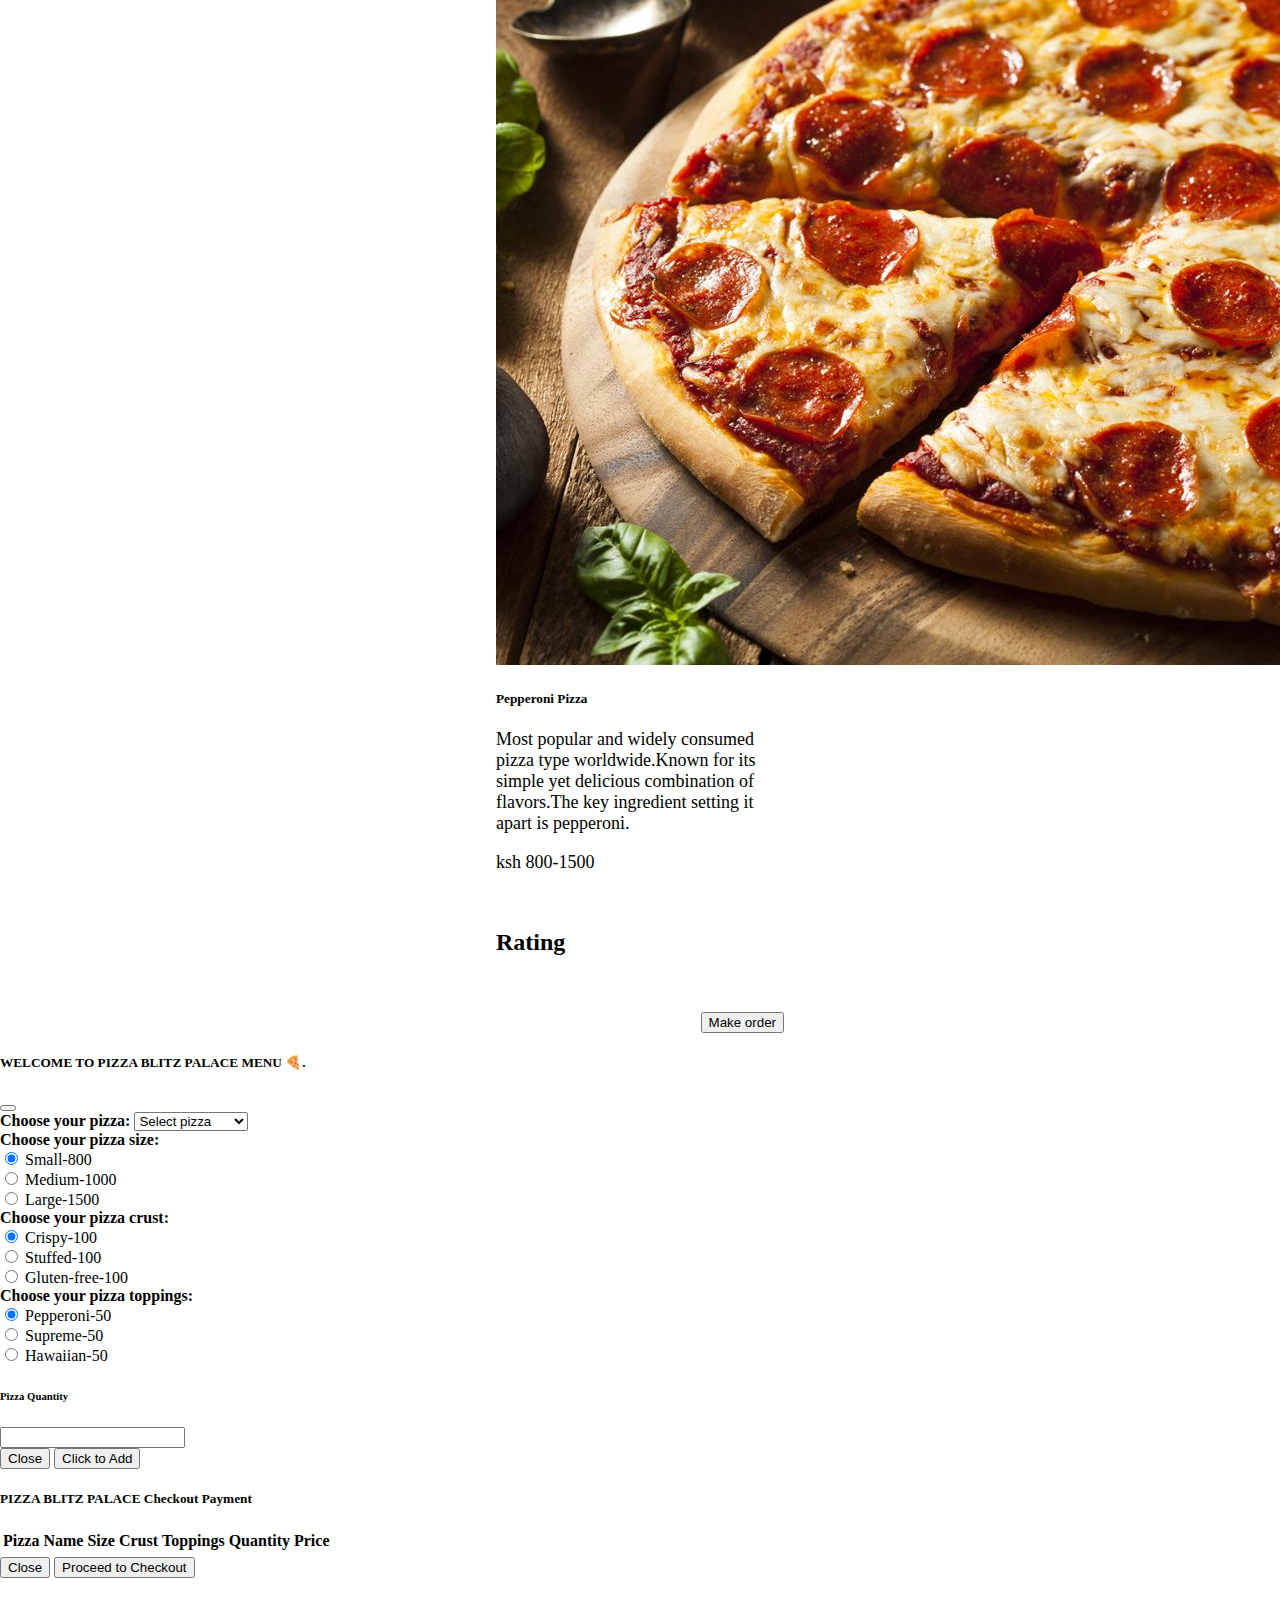
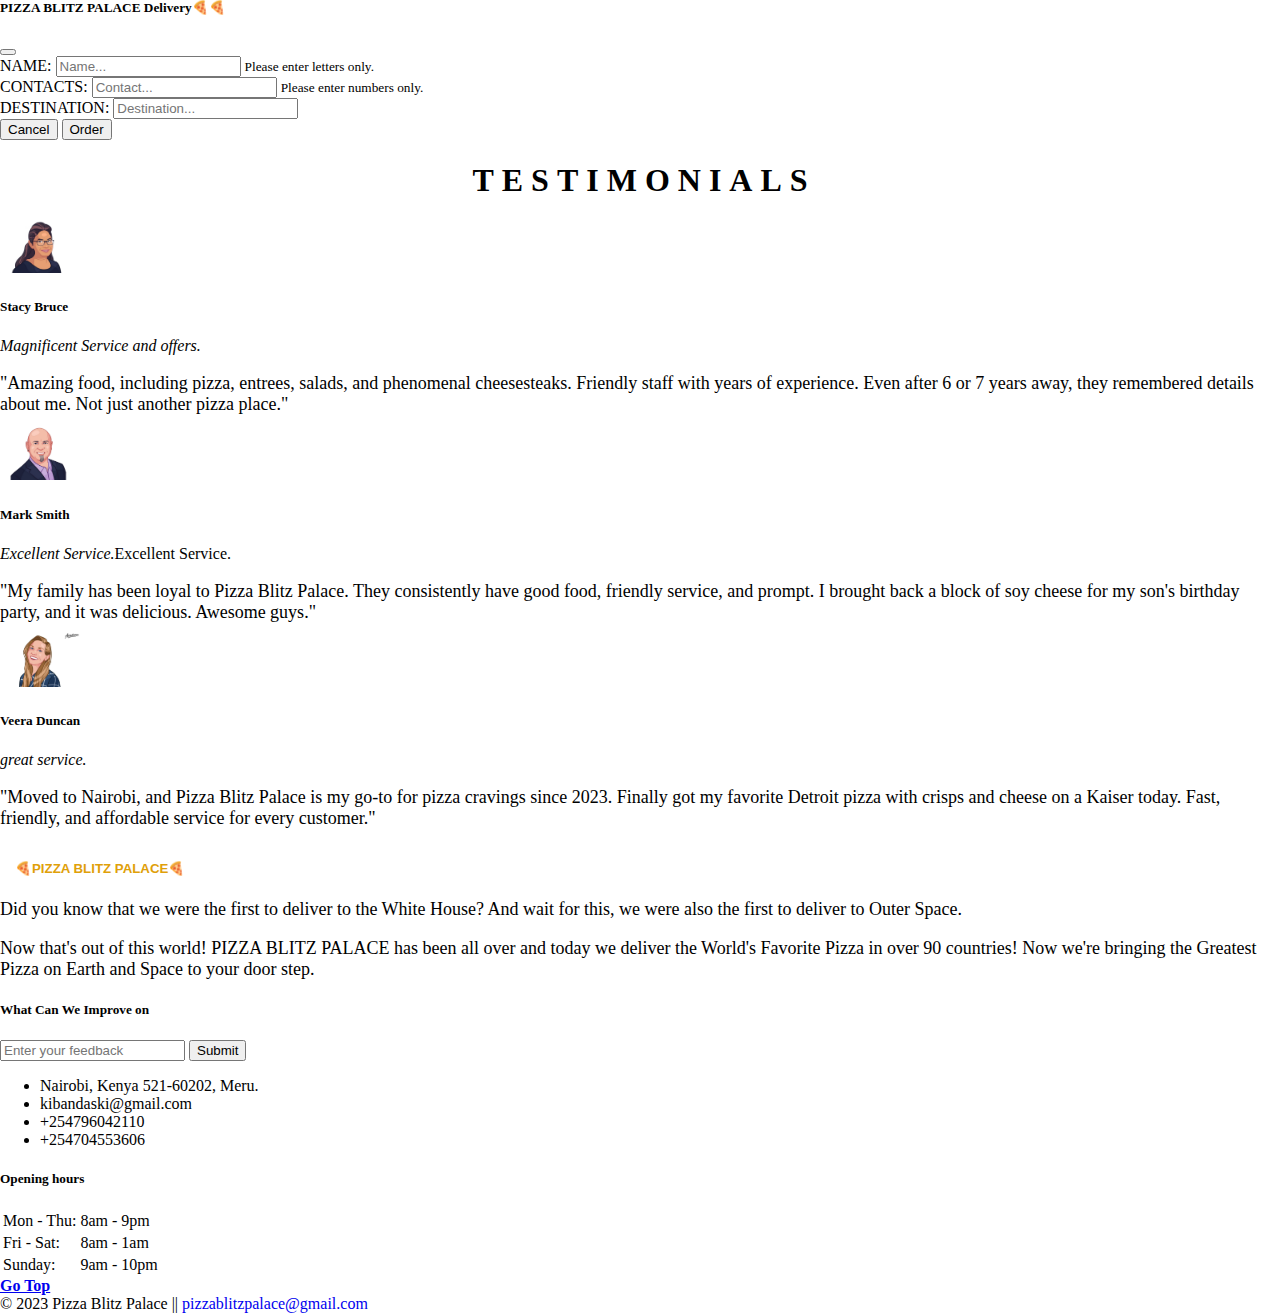
==== commit 3393097e: "bulk commit" ====
--- a/frontend/index.html
+++ b/frontend/index.html
@@ -447,6 +447,7 @@
 <!-- End of Modal Checkout -->
 
 <!-- Delivery info modal -->
+<!-- Delivery info modal -->
 <div class="modal fade" id="exampleModal1" tabindex="-1" aria-labelledby="exampleModalLabel" aria-hidden="true">
   <div class="modal-dialog">
     <div class="modal-content">
@@ -481,6 +482,7 @@
   </div>
 </div>
 <!-- End of delivery info modal -->
+
 
 
 
